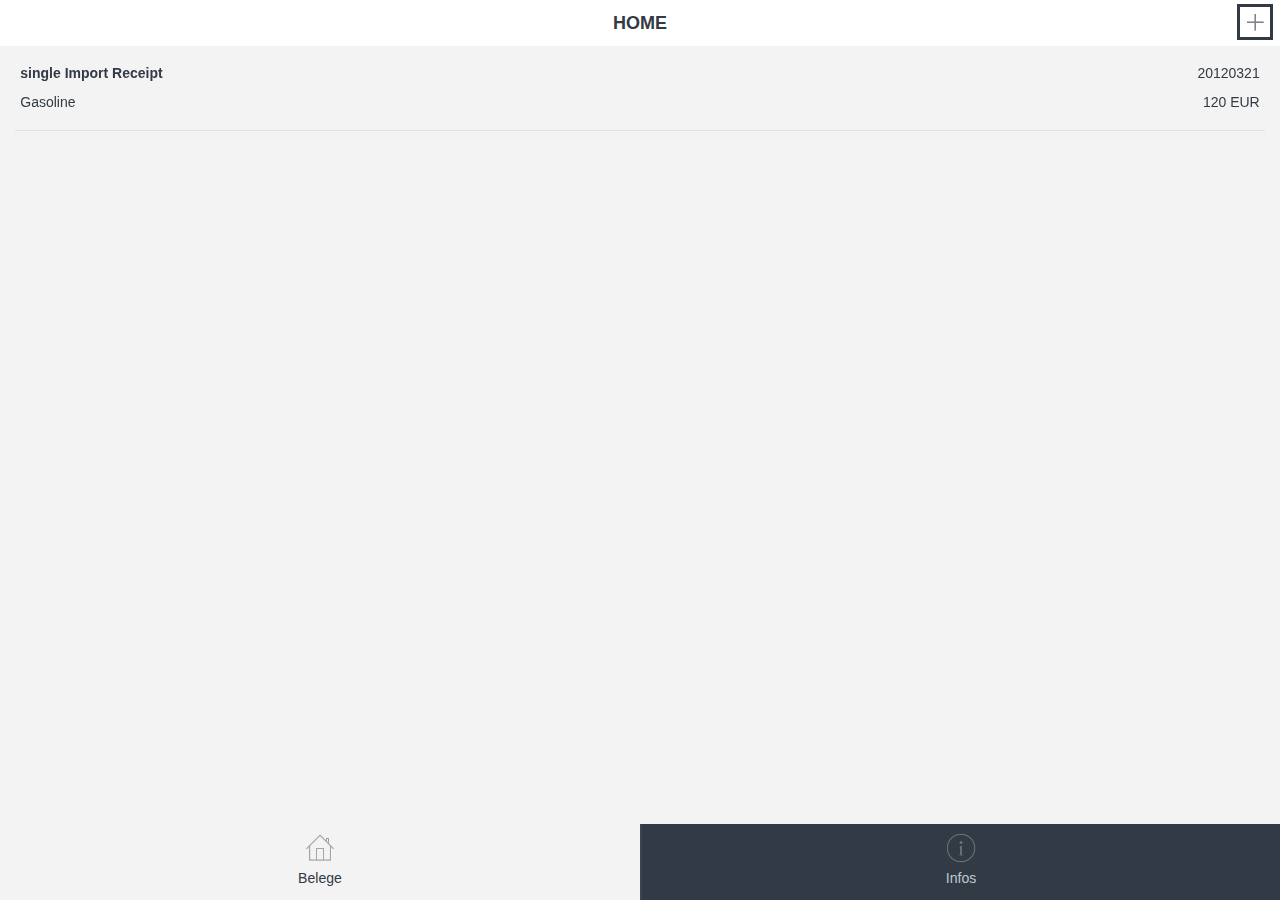
==== index.html @ 40584190 "Commit" ====
<!DOCTYPE html>
<html>
<head>
    <title>HRworks Mobile Receipts</title>
        
    <meta charset="utf-8" />
    <meta http-equiv="X-UA-Compatible" content="IE=edge" />
    <meta name="apple-mobile-web-app-capable" content="yes" />
    <meta name="viewport" content="width=device-width, initial-scale=1.0, maximum-scale=1.0" />

    <!-- This script is added by PhoneGap build -->
    <!-- <script type="text/javascript" src="cordova.js"></script> -->
    
    <!--[if lt IE 9]>
    <script type="text/javascript" src="js/jquery-1.10.2.min.js"></script>
    <![endif]-->
    <!--[if gte IE 9]><!-->
    <script type="text/javascript" src="js/jquery-2.0.3.min.js"></script>
    <!--<![endif]-->
    <script type="text/javascript" src="js/knockout-3.0.0.js"></script>
    <script type="text/javascript" src="js/globalize.min.js"></script>

    <script type="text/javascript" src="js/dx.phonejs.js"></script>

    
    <link rel="stylesheet" type="text/css" href="css/dx.common.css" />
    <link rel="stylesheet" type="text/css" href="css/dx.ios.default.css" />
    <link rel="stylesheet" type="text/css" href="css/dx.android.holo-dark.css" />
    <!--link rel="stylesheet" type="text/css" href="css/dx.android.holo-light.css" /-->
    <link rel="stylesheet" type="text/css" href="css/dx.win8.black.css" />
    <!--link rel="stylesheet" type="text/css" href="css/dx.win8.white.css" /-->
    <link rel="stylesheet" type="text/css" href="css/dx.tizen.white.css" />
    <!--link rel="stylesheet" type="text/css" href="css/dx.tizen.black.css" /-->
    <link rel="stylesheet" type="text/css" href="css/dx.generic.light.css" />

    <!-- App -->
    <link rel="stylesheet" type="text/css" href="index.css" />
    <script type="text/javascript" src="index.js"></script>
	<script type="text/javascript" src="js/db.js"></script>	
	
	<script type="text/javascript" src="js/userDataLocal.js"></script>

    <!-- Layouts -->
    <script type="text/javascript" src="layouts/Navbar/NavbarLayout.js"></script>
    <link rel="stylesheet" type="text/css" href="layouts/Navbar/NavbarLayout.css" />
    <link rel="dx-template" type="text/html" href="layouts/Navbar/NavbarLayout.html"/>

    <script type="text/javascript" src="layouts/Pivot/PivotLayout.js"></script>
    <link rel="stylesheet" type="text/css" href="layouts/Pivot/PivotLayout.css" />
    <link rel="dx-template" type="text/html" href="layouts/Pivot/PivotLayout.html"/>

	<!-- ModelViews -->
	<script type="text/javascript" src="viewModels/receiptViewModel.js"></script>	
	
    <!-- App views -->
    <link rel="dx-template" type="text/html" href="views/home.html"/>
    <link rel="stylesheet" type="text/css" href="views/home.css" />
    <script type="text/javascript" src="views/home.js"></script>
    <link rel="dx-template" type="text/html" href="views/about.html"/>
	<link rel="dx-template" type="text/html" href="views/Receipt.html"/>
	<script type="text/javascript" src="views/Receipt.js"></script>
</head>
<body>
    <div class="dx-viewport"></div>
</body>
</html>
---- css/dx.common.css ----
/*! 
* DevExpress PhoneJS
* Version: 13.2.9
* Build date: Apr 15, 2014
*
* Copyright (c) 2012 - 2014 Developer Express Inc. ALL RIGHTS RESERVED
* EULA: http://phonejs.devexpress.com/EULA
*/

html, body, div, span, applet, object, iframe, h1, h2, h3, h4, h5, h6, p, blockquote, pre, a, abbr, acronym, address, big, cite, code, del, dfn, em, font, img, ins, kbd, q, s, samp, small, strike, strong, sub, sup, tt, var, b, u, i, center, dl, dt, dd, ol, ul, li, fieldset, form, label, legend, table, caption, tbody, tfoot, thead, tr, th, td
{
  font-size: 100%;
  margin: 0;
  padding: 0;
  border: 0;
  outline: 0;
  background: transparent;
}
html, body
{
  width: 100%;
  height: 100%;
}
body
{
  background: #fff;
}
.dx-viewport, .dx-hidden-bag
{
  width: 100%;
  height: 100%;
}
.dx-hidden-bag
{
  top: -9999px;
  left: -9999px;
  position: fixed;
}
blockquote, q
{
  quotes: none;
}
a
{
  color: #818181;
}
:focus
{
  outline: 0;
}
ins
{
  text-decoration: none;
}
del
{
  text-decoration: line-through;
}
table
{
  border-collapse: collapse;
  border-spacing: 0;
}
article, aside, details, figcaption, figure, footer, header, hgroup, menu, nav, section
{
  display: block;
}
.dx-full-height
{
  height: 100%;
}
.dx-transition
{
  position: relative;
}
.dx-transition-absolute .dx-transition-inner-wrapper
{
  position: absolute;
  height: 100%;
  width: 100%;
}
.dx-transition-absolute .dx-inactive-view
{
  left: -9999px !important;
  height: 100%;
  position: absolute !important;
}
.dx-transition-absolute .dx-active-view
{
  left: 0;
  height: 100%;
  position: absolute;
}
.dx-hidden, .dx-transition-static .dx-inactive-view
{
  display: none !important;
}
.dx-inactive-view .dx-loadindicator
{
  display: none;
}
.dx-clearfix:before, .dx-clearfix:after
{
  display: table;
  line-height: 0;
  content: "";
}
.dx-clearfix:after
{
  clear: both;
}
.dx-translate-disabled
{
  -webkit-transform: none !important;
  -moz-transform: none !important;
  -ms-transform: none !important;
  -o-transform: none !important;
  transform: none !important;
}
.dx-hidden-input
{
  position: fixed;
  left: -10px;
  top: -10px;
  width: 0;
  height: 0;
}
.dx-user-select
{
  -webkit-user-select: text;
  -moz-user-select: text;
  -ms-user-select: text;
  -o-user-select: text;
  user-select: text;
}
.dx-color-scheme
{
  font-family: "#";
}
.dx-widget
{
  padding: 0;
  -webkit-touch-callout: none;
  -webkit-tap-highlight-color: rgba(0,0,0,0);
  -ms-content-zooming: none;
  -webkit-text-size-adjust: none;
}
.dx-widget.dx-state-invisible, .dx-widget .dx-state-invisible
{
  display: none !important;
}
.dx-fieldset
{
  margin-bottom: 20px;
}
.dx-fieldset .dx-field
{
  padding: .4em;
  position: relative;
}
.dx-fieldset .dx-field:before, .dx-fieldset .dx-field:after
{
  display: table;
  line-height: 0;
  content: "";
}
.dx-fieldset .dx-field:after
{
  clear: both;
}
.dx-fieldset .dx-field-label
{
  float: left;
  width: 40%;
  overflow: hidden;
  text-overflow: ellipsis;
  -o-text-overflow: ellipsis;
  -ms-text-overflow: ellipsis;
  white-space: nowrap;
}
.dx-fieldset .dx-field-value
{
  float: right;
  overflow: hidden;
  text-overflow: ellipsis;
  -o-text-overflow: ellipsis;
  -ms-text-overflow: ellipsis;
  white-space: nowrap;
  margin: 0;
  width: 60%;
}
.dx-button-disabled
{
  cursor: default;
}
.dx-button
{
  display: inline-block;
  cursor: pointer;
  text-align: center;
  vertical-align: middle;
  max-width: 100%;
  -webkit-user-select: none;
  -moz-user-select: none;
  -ms-user-select: none;
  -o-user-select: none;
  user-select: none;
  -webkit-user-drag: none;
  -moz-user-drag: none;
  -ms-user-drag: none;
  -o-user-drag: none;
  user-drag: none;
}
.dx-button .dx-button-content
{
  overflow: hidden;
  text-overflow: ellipsis;
  -o-text-overflow: ellipsis;
  -ms-text-overflow: ellipsis;
  white-space: nowrap;
  max-height: 100%;
}
.dx-button.dx-state-disabled
{
  cursor: default;
}
.dx-button .dx-button-link
{
  text-decoration: none;
}
.dx-button .dx-icon
{
  display: inline-block;
  vertical-align: middle;
}
.dx-button .dx-button-text
{
  display: inline;
  vertical-align: middle;
}
.dx-scrollable-scrollbar-simulated
{
  position: relative;
}
.dx-scrollable
{
  height: 100%;
}
.dx-scrollable.dx-scrollable-native
{
  -webkit-overflow-scrolling: touch;
  -ms-overflow-style: -ms-autohiding-scrollbar;
  -ms-scroll-snap-type: proximity;
}
.dx-scrollable.dx-scrollable-native .dx-scrollable-scrollbar
{
  display: none;
}
.dx-scrollable.dx-scrollable-native.dx-scrollable-scrollbar-simulated .dx-scrollable-scrollbar
{
  display: block;
}
.dx-scrollable.dx-scrollable-native .dx-scrollable-content
{
  -webkit-transform: translateZ(0);
}
.dx-scrollable.dx-scrollable-native.dx-scrollable-vertical, .dx-scrollable.dx-scrollable-native.dx-scrollable-vertical .dx-scrollable-container
{
  overflow-y: auto;
  -ms-touch-action: pan-y;
  overflow-x: hidden;
}
.dx-scrollable.dx-scrollable-native.dx-scrollable-horizontal, .dx-scrollable.dx-scrollable-native.dx-scrollable-horizontal .dx-scrollable-container
{
  overflow-x: auto;
  -ms-touch-action: pan-x;
  overflow-y: hidden;
  float: none;
}
.dx-scrollable.dx-scrollable-native.dx-scrollable-both, .dx-scrollable.dx-scrollable-native.dx-scrollable-both .dx-scrollable-container
{
  overflow-x: auto;
  overflow-y: auto;
  -ms-touch-action: pan-y pan-x;
  float: none;
}
.dx-scrollable.dx-scrollable-native.dx-scrollable-disabled, .dx-scrollable.dx-scrollable-native.dx-scrollable-disabled .dx-scrollable-container
{
  overflow-x: hidden;
  overflow-y: hidden;
  -ms-touch-action: auto auto;
}
.dx-scrollable.dx-scrollable-native .dx-scrollable-container
{
  height: 100%;
  -webkit-overflow-scrolling: touch;
  position: relative;
}
.dx-scrollable.dx-scrollable-native.dx-scrollable-scrollbars-hidden ::-webkit-scrollbar
{
  opacity: 0;
}
.dx-scrollable.dx-scrollable-native.dx-scrollable-native-ios .dx-scrollable-content
{
  min-height: 101%;
}
.dx-scrollable.dx-scrollable-native.dx-scrollable-native-generic
{
  -ms-overflow-style: auto;
  overflow: hidden;
}
.dx-scrollable.dx-scrollable-native.dx-scrollable-native-generic .dx-scrollable-content
{
  height: auto;
}
.dx-scrollable.dx-scrollable-native.dx-scrollable-native-android
{
  overflow: hidden;
}
.dx-scrollable.dx-scrollable-native.dx-scrollable-native-android .dx-scrollable-content
{
  -webkit-backface-visibility: visible;
  -moz-backface-visibility: visible;
  -ms-backface-visibility: visible;
  backface-visibility: visible;
  -webkit-transform: none;
  -moz-transform: none;
  -ms-transform: none;
  -o-transform: none;
  transform: none;
}
.dx-scrollable-container
{
  position: relative;
  overflow: hidden;
  width: 100%;
  height: 100%;
  -ms-touch-action: none;
  -webkit-tap-highlight-color: transparent;
}
.dx-scrollable-container:focus
{
  outline: none;
}
.dx-scrollable-content
{
  position: relative;
  min-height: 100%;
  -webkit-backface-visibility: hidden;
}
.dx-scrollable-content:before, .dx-scrollable-content:after
{
  display: table;
  line-height: 0;
  content: "";
}
.dx-scrollable-content:after
{
  clear: both;
}
.dx-scrollable-horizontal .dx-scrollable-content, .dx-scrollable-both .dx-scrollable-content
{
  float: left;
  min-width: 100%;
  display: block;
}
.dx-scrollable-scrollbar
{
  position: absolute;
}
.dx-scrollable-scrollbar.dx-scrollbar-vertical
{
  top: 0;
  right: 0;
  height: 100%;
}
.dx-scrollable-scrollbar.dx-scrollbar-vertical .dx-scrollable-scroll
{
  width: 5px;
}
.dx-scrollable-scrollbar.dx-scrollbar-horizontal
{
  bottom: 0;
  left: 0;
  width: 100%;
}
.dx-scrollable-scrollbar.dx-scrollbar-horizontal .dx-scrollable-scroll
{
  height: 5px;
}
.dx-scrollable-scrollbar .dx-scrollable-scroll
{
  background-color: #888;
  background-color: rgba(0,0,0,.5);
  position: relative;
  -webkit-transform: translate(0,0);
  -webkit-transition: background-color 0 linear 0;
  -moz-transition: background-color 0 linear 0;
  -o-transition: background-color 0 linear 0;
  transition: background-color 0 linear 0;
}
.dx-scrollable-scrollbar .dx-scrollable-scroll.dx-state-invisible
{
  display: block !important;
  background-color: transparent;
  -webkit-transition: background-color 500ms linear 1s;
  -moz-transition: background-color 500ms linear 1s;
  -o-transition: background-color 500ms linear 1s;
  transition: background-color 500ms linear 1s;
}
.dx-scrollable-hidden
{
  position: absolute;
  -webkit-transform: translate(10000px,10000px);
  -moz-transform: translate(10000px,10000px);
  -ms-transform: translate(10000px,10000px);
  -o-transform: translate(10000px,10000px);
  transform: translate(10000px,10000px);
}
.dx-scrollview.dx-scrollable-native.dx-scrollable-native-android .dx-scrollview-content
{
  -webkit-transform: none;
  -moz-transform: none;
  -ms-transform: none;
  -o-transform: none;
  transform: none;
}
.dx-scrollview.dx-scrollable-native.dx-scrollable-native-android .dx-scrollview-scrollbottom
{
  -webkit-transform: none;
  -moz-transform: none;
  -ms-transform: none;
  -o-transform: none;
  transform: none;
}
.dx-scrollview.dx-scrollable-native.dx-scrollable-native-android .dx-scrollview-pull-down
{
  -webkit-transform: none;
  -moz-transform: none;
  -ms-transform: none;
  -o-transform: none;
  transform: none;
}
.dx-scrollview.dx-scrollable-native.dx-scrollable-native-android .dx-scrollview-pull-down .dx-scrollview-pull-down-image
{
  -webkit-transform: none;
  -moz-transform: none;
  -ms-transform: none;
  -o-transform: none;
  transform: none;
}
.dx-scrollview.dx-scrollable-native.dx-scrollable-native-android .dx-scrollview-top-pocket
{
  height: 3px;
}
.dx-scrollview.dx-scrollable-native.dx-scrollable-native-android .dx-scrollview-pull-down
{
  position: relative;
  height: 3px;
  width: 100%;
  top: 0;
  padding: 0;
  margin: 0 auto -2px;
  -webkit-transition: width 100ms linear 0;
  -moz-transition: width 100ms linear 0;
  -o-transition: width 100ms linear 0;
  transition: width 100ms linear 0;
  overflow: hidden;
}
.dx-scrollview.dx-scrollable-native.dx-scrollable-native-android .dx-scrollview-pull-down div
{
  position: absolute;
  width: 3px;
  height: 3px;
  top: 0;
  left: 0;
  opacity: 0;
}
.dx-scrollview.dx-scrollable-native.dx-scrollable-native-android .dx-scrollview-pull-down.dx-scrollview-pull-down-loading
{
  width: 100%;
}
.dx-scrollview.dx-scrollable-native.dx-scrollable-native-android .dx-scrollview-pull-down.dx-scrollview-pull-down-loading .dx-scrollview-pulldown-pointer1
{
  -webkit-animation: dx-pulldown-animation 2s ease-in infinite 0;
  -moz-animation: dx-pulldown-animation 2s ease-in infinite 0;
  -o-animation: dx-pulldown-animation 2s ease-in infinite 0;
  animation: dx-pulldown-animation 2s ease-in infinite 0;
}
.dx-scrollview.dx-scrollable-native.dx-scrollable-native-android .dx-scrollview-pull-down.dx-scrollview-pull-down-loading .dx-scrollview-pulldown-pointer2
{
  -webkit-animation: dx-pulldown-animation 2s ease-in infinite .5s;
  -moz-animation: dx-pulldown-animation 2s ease-in infinite .5s;
  -o-animation: dx-pulldown-animation 2s ease-in infinite .5s;
  animation: dx-pulldown-animation 2s ease-in infinite .5s;
}
.dx-scrollview.dx-scrollable-native.dx-scrollable-native-android .dx-scrollview-pull-down.dx-scrollview-pull-down-loading .dx-scrollview-pulldown-pointer3
{
  -webkit-animation: dx-pulldown-animation 2s ease-in infinite 1s;
  -moz-animation: dx-pulldown-animation 2s ease-in infinite 1s;
  -o-animation: dx-pulldown-animation 2s ease-in infinite 1s;
  animation: dx-pulldown-animation 2s ease-in infinite 1s;
}
.dx-scrollview.dx-scrollable-native.dx-scrollable-native-android .dx-scrollview-pull-down.dx-scrollview-pull-down-loading .dx-scrollview-pulldown-pointer4
{
  -webkit-animation: dx-pulldown-animation 2s ease-in infinite 1.5s;
  -moz-animation: dx-pulldown-animation 2s ease-in infinite 1.5s;
  -o-animation: dx-pulldown-animation 2s ease-in infinite 1.5s;
  animation: dx-pulldown-animation 2s ease-in infinite 1.5s;
}
@-webkit-keyframes dx-pulldown-animation
{
  0%
  {
    left: 0;
    opacity: .9;
  }
  100%
  {
    left: 100%;
    opacity: .6;
  }
}
@-moz-keyframes dx-pulldown-animation
{
  0%
  {
    left: 0;
    opacity: .9;
  }
  100%
  {
    left: 100%;
    opacity: .6;
  }
}
@-ms-keyframes dx-pulldown-animation
{
  0%
  {
    left: 0;
    opacity: .9;
  }
  100%
  {
    left: 100%;
    opacity: .6;
  }
}
@-o-keyframes dx-pulldown-animation{0%{left:0;opacity:.9;}100%{left:100%;opacity:.6;}}
@keyframes dx-pulldown-animation
{
  0%
  {
    left: 0;
    opacity: .9;
  }
  100%
  {
    left: 100%;
    opacity: .6;
  }
}
.dx-scrollview.dx-scrollable-native.dx-scrollable-native-ios .dx-scrollview-top-pocket
{
  position: absolute;
  left: 0;
  width: 100%;
  overflow-y: auto;
  -webkit-transition: -webkit-transform 400ms ease;
  -moz-transition: -moz-transform 400ms ease;
  -o-transition: -o-transform 400ms ease;
  transition: transform 400ms ease;
  -webkit-transform: translate(0,0);
  -moz-transform: translate(0,0);
  -ms-transform: translate(0,0);
  -o-transform: translate(0,0);
  transform: translate(0,0);
}
.dx-scrollview.dx-scrollable-native.dx-scrollable-native-ios .dx-scrollview-content
{
  -webkit-transition: -webkit-transform 400ms ease;
  -moz-transition: -moz-transform 400ms ease;
  -o-transition: -o-transform 400ms ease;
  transition: transform 400ms ease;
  -webkit-transform: none;
  -moz-transform: none;
  -ms-transform: none;
  -o-transform: none;
  transform: none;
}
.dx-scrollview.dx-scrollable-native.dx-scrollable-native-win8.dx-scrollable-disabled
{
  overflow-y: auto;
}
.dx-scrollview.dx-scrollable-native.dx-scrollable-native-win8.dx-scrollable-disabled .dx-scrollable-container
{
  overflow-y: auto;
  overflow-x: hidden;
}
.dx-scrollview.dx-scrollable-native.dx-scrollable-native-win8.dx-scrollable-disabled .dx-scrollable-container .dx-scrollable-content
{
  overflow-y: hidden;
}
.dx-scrollview.dx-scrollable-native.dx-scrollable-native-win8.dx-scrollable-disabled .dx-scrollable-container .dx-scrollview-content
{
  overflow-y: hidden;
}
.dx-scrollview.dx-scrollable-native.dx-scrollable-native-win8 .dx-scrollable-container .dx-scrollable-content
{
  height: 100%;
  width: 100%;
  overflow-y: auto;
  overflow-x: hidden;
  -ms-overflow-style: none;
  -ms-scroll-chaining: none;
  -ms-touch-action: pan-y;
}
.dx-scrollview.dx-scrollable-native.dx-scrollable-native-win8 .dx-scrollable-container .dx-scrollable-content:after
{
  display: block;
  content: " ";
  height: 30px;
}
.dx-scrollview.dx-scrollable-native.dx-scrollable-native-win8 .dx-scrollable-container .dx-scrollable-content .dx-scrollview-top-pocket
{
  min-height: 30px;
}
.dx-scrollview.dx-scrollable-native.dx-scrollable-native-win8 .dx-scrollable-container .dx-scrollview-content
{
  height: 100%;
  overflow-y: auto;
  overflow-x: hidden;
  -ms-overflow-style: -ms-autohiding-scrollbar;
  -ms-touch-action: pan-y;
}
.dx-scrollview.dx-scrollable-native.dx-scrollable-native-win8 .dx-scrollable-container.dx-scrollview-locked, .dx-scrollview.dx-scrollable-native.dx-scrollable-native-win8 .dx-scrollable-container.dx-scrollview-pull-down-refreshing, .dx-scrollview.dx-scrollable-native.dx-scrollable-native-win8 .dx-scrollable-container.dx-scrollview-pull-down-loading
{
  -ms-touch-action: none;
}
.dx-scrollview.dx-scrollable-native.dx-scrollable-native-win8 .dx-scrollable-container.dx-scrollview-locked .dx-scrollable-content, .dx-scrollview.dx-scrollable-native.dx-scrollable-native-win8 .dx-scrollable-container.dx-scrollview-pull-down-refreshing .dx-scrollable-content, .dx-scrollview.dx-scrollable-native.dx-scrollable-native-win8 .dx-scrollable-container.dx-scrollview-pull-down-loading .dx-scrollable-content
{
  -ms-touch-action: none;
}
.dx-scrollview.dx-scrollable-native.dx-scrollable-native-win8 .dx-scrollable-container.dx-scrollview-locked .dx-scrollview-content, .dx-scrollview.dx-scrollable-native.dx-scrollable-native-win8 .dx-scrollable-container.dx-scrollview-pull-down-refreshing .dx-scrollview-content, .dx-scrollview.dx-scrollable-native.dx-scrollable-native-win8 .dx-scrollable-container.dx-scrollview-pull-down-loading .dx-scrollview-content
{
  -ms-touch-action: none;
}
.dx-scrollview.dx-scrollable-native.dx-scrollable-native-win8 .dx-scrollable-container.dx-scrollview-pull-down-refreshing .dx-scrollview-pull-down-indicator, .dx-scrollview.dx-scrollable-native.dx-scrollable-native-win8 .dx-scrollable-container.dx-scrollview-pull-down-loading .dx-scrollview-pull-down-indicator
{
  opacity: 1;
}
.dx-scrollview.dx-scrollable-native.dx-scrollable-native-win8 .dx-scrollable-container.dx-scrollview-pull-down-refreshing .dx-scrollview-pull-down-image, .dx-scrollview.dx-scrollable-native.dx-scrollable-native-win8 .dx-scrollable-container.dx-scrollview-pull-down-loading .dx-scrollview-pull-down-image
{
  opacity: 0;
}
.dx-scrollview.dx-scrollable-native.dx-scrollable-native-win8 .dx-scrollable-container .dx-scrollview-pull-down-indicator
{
  transition: opacity ease 400ms;
}
.dx-scrollview.dx-scrollable-native.dx-scrollable-native-win8 .dx-scrollable-container .dx-scrollview-pull-down-indicator progress::-ms-fill
{
  animation-name: -ms-ring;
}
.dx-scrollview.dx-scrollable-native.dx-scrollable-native-win8 .dx-scrollable-container .dx-scrollview-bottom-pocket
{
  width: 100%;
  text-align: center;
}
.dx-scrollview.dx-scrollable-native.dx-scrollable-native-generic .dx-scrollview-top-pocket
{
  position: absolute;
  display: none;
}
.dx-scrollview .dx-scrollview-content
{
  position: static;
}
.dx-scrollview .dx-scrollview-content:before, .dx-scrollview .dx-scrollview-content:after
{
  display: table;
  line-height: 0;
  content: "";
}
.dx-scrollview .dx-scrollview-content:after
{
  clear: both;
}
.dx-scrollview .dx-scrollview-pull-down
{
  width: 100%;
  height: 50px;
  padding-top: 30px;
  top: -80px;
  overflow: hidden;
  -webkit-transform: translate(0,0);
  -moz-transform: translate(0,0);
  -ms-transform: translate(0,0);
  -o-transform: translate(0,0);
  transform: translate(0,0);
  -webkit-user-drag: none;
  -moz-user-drag: none;
  -ms-user-drag: none;
  -o-user-drag: none;
  user-drag: none;
}
.dx-scrollview .dx-scrollview-pull-down .dx-scrollview-pull-down-container
{
  display: inline-block;
  width: 49%;
  text-align: right;
}
.dx-scrollview .dx-scrollview-pull-down .dx-scrollview-pull-down-indicator
{
  opacity: 0;
  position: absolute;
  left: 0;
  top: 50%;
  display: inline-block;
  margin: -21px 40px 0;
  width: 20px;
  height: 23px;
  line-height: 30px;
  padding-top: 7px;
  -webkit-user-drag: none;
  -moz-user-drag: none;
  -ms-user-drag: none;
  -o-user-drag: none;
  user-drag: none;
}
.dx-scrollview .dx-scrollview-pull-down .dx-scrollview-pull-down-image
{
  display: inline-block;
  vertical-align: middle;
  margin: 0 40px;
  width: 20px;
  height: 50px;
  -webkit-user-drag: none;
  -moz-user-drag: none;
  -ms-user-drag: none;
  -o-user-drag: none;
  user-drag: none;
  -webkit-transform: translate(0,0) rotate(0);
  -moz-transform: translate(0,0) rotate(0);
  -ms-transform: translate(0,0) rotate(0);
  -o-transform: translate(0,0) rotate(0);
  transform: translate(0,0) rotate(0);
  -ms-transform: rotate(0);
  -webkit-transition: -webkit-transform .2s linear;
  -moz-transition: -moz-transform .2s linear;
  -o-transition: -o-transform .2s linear;
  transition: transform .2s linear;
}
.dx-scrollview .dx-scrollview-pull-down .dx-scrollview-pull-down-text
{
  display: inline;
  vertical-align: middle;
  position: relative;
  overflow: visible;
  -webkit-user-drag: none;
  -moz-user-drag: none;
  -ms-user-drag: none;
  -o-user-drag: none;
  user-drag: none;
}
.dx-scrollview .dx-scrollview-pull-down .dx-scrollview-pull-down-text div
{
  position: absolute;
  left: 0;
  top: 0;
  white-space: nowrap;
  overflow: visible;
}
.dx-scrollview .dx-scrollview-pull-down.dx-scrollview-pull-down-ready .dx-scrollview-pull-down-image
{
  -webkit-transform: translate(0,0) rotate(-180deg);
  -moz-transform: translate(0,0) rotate(-180deg);
  -ms-transform: translate(0,0) rotate(-180deg);
  -o-transform: translate(0,0) rotate(-180deg);
  transform: translate(0,0) rotate(-180deg);
  -ms-transform: rotate(-180deg);
}
.dx-scrollview .dx-scrollview-pull-down.dx-scrollview-pull-down-loading .dx-scrollview-pull-down-image
{
  opacity: 0;
}
.dx-scrollview .dx-scrollview-pull-down.dx-scrollview-pull-down-loading .dx-scrollview-pull-down-indicator
{
  opacity: 1;
}
.dx-scrollview .dx-scrollview-scrollbottom
{
  width: 100%;
  padding: 10px 0;
  overflow: hidden;
  text-align: center;
  -webkit-transform: translate(0,0);
  -moz-transform: translate(0,0);
  -ms-transform: translate(0,0);
  -o-transform: translate(0,0);
  transform: translate(0,0);
}
.dx-scrollview .dx-scrollview-scrollbottom .dx-scrollview-scrollbottom-indicator
{
  display: inline-block;
  margin: 0 10px 0 0;
  -webkit-user-drag: none;
  -moz-user-drag: none;
  -ms-user-drag: none;
  -o-user-drag: none;
  user-drag: none;
}
.dx-scrollview .dx-scrollview-scrollbottom .dx-scrollview-scrollbottom-text
{
  display: inline-block;
  margin-top: -20px;
  vertical-align: middle;
  -webkit-user-drag: none;
  -moz-user-drag: none;
  -ms-user-drag: none;
  -o-user-drag: none;
  user-drag: none;
}
.dx-scrollview .dx-scrollview-scrollbottom.dx-scrollview-scrollbottom-end
{
  opacity: 0;
}
.dx-scrollview .dx-scrollview-scrollbottom:before
{
  content: '';
  display: inline-block;
  height: 100%;
  vertical-align: middle;
}
.dx-scrollable.dx-scrollview-hybrid
{
  overflow: visible;
  height: auto;
}
.dx-scrollable.dx-scrollview-hybrid .dx-scrollable-container
{
  overflow: visible;
  height: auto;
}
.dx-checkbox
{
  display: inline-block;
  margin: 1px;
  cursor: pointer;
  -webkit-user-select: none;
  -moz-user-select: none;
  -ms-user-select: none;
  -o-user-select: none;
  user-select: none;
  -webkit-user-drag: none;
  -moz-user-drag: none;
  -ms-user-drag: none;
  -o-user-drag: none;
  user-drag: none;
}
.dx-checkbox.dx-state-disabled
{
  cursor: default;
}
.dx-checkbox .dx-checkbox-icon
{
  display: inline-block;
  width: 100%;
  height: 100%;
  background-size: cover !important;
}
.dx-slider
{
  margin: 1px;
  line-height: 0;
  -webkit-user-select: none;
  -moz-user-select: none;
  -ms-user-select: none;
  -o-user-select: none;
  user-select: none;
}
.dx-slider.dx-state-disabled .dx-slider-wrapper
{
  cursor: default;
}
.dx-slider:before
{
  content: '';
  display: inline-block;
  height: 100%;
  vertical-align: middle;
}
.dx-slider .dx-slider-wrapper
{
  position: relative;
  display: inline-block;
  width: 100%;
  cursor: pointer;
  vertical-align: middle;
}
.dx-slider .dx-slider-wrapper .dx-slider-range
{
  position: absolute;
  top: 0;
  height: 100%;
  pointer-events: none;
  -webkit-user-drag: none;
  -moz-user-drag: none;
  -ms-user-drag: none;
  -o-user-drag: none;
  user-drag: none;
}
.dx-slider .dx-slider-wrapper .dx-slider-handle
{
  position: absolute;
  top: 0;
  left: 0;
  -webkit-user-drag: none;
  -moz-user-drag: none;
  -ms-user-drag: none;
  -o-user-drag: none;
  user-drag: none;
}
.dx-switch
{
  position: relative;
  display: inline-block;
  overflow: visible;
  margin: 1px;
  cursor: pointer;
  -webkit-user-drag: none;
  -moz-user-drag: none;
  -ms-user-drag: none;
  -o-user-drag: none;
  user-drag: none;
  -webkit-user-select: none;
  -moz-user-select: none;
  -ms-user-select: none;
  -o-user-select: none;
  user-select: none;
}
.dx-switch:before
{
  content: '';
  display: inline-block;
  height: 100%;
  vertical-align: middle;
}
.dx-switch.dx-state-disabled
{
  cursor: default;
}
.dx-switch .dx-switch-wrapper
{
  vertical-align: middle;
  display: inline-block;
  overflow: hidden;
  width: 100%;
  height: 100%;
}
.dx-switch .dx-switch-inner
{
  margin-left: -50px;
}
.dx-tabs
{
  text-align: center;
  display: inline-block;
  font-size: 0 !important;
}
.dx-tabs .dx-tab
{
  display: inline-block;
  cursor: pointer;
  position: relative;
  overflow: hidden;
  text-overflow: ellipsis;
  -o-text-overflow: ellipsis;
  -ms-text-overflow: ellipsis;
  white-space: nowrap;
}
.dx-tabs .dx-tab a
{
  text-decoration: none;
  color: #fff;
  position: absolute;
  top: 0;
  left: 0;
  height: 100%;
  width: 100%;
  background-color: #fff;
  opacity: .001;
}
.dx-tabs .dx-tab .dx-icon
{
  display: block;
  margin: 0 auto;
  -webkit-user-drag: none;
  -moz-user-drag: none;
  -ms-user-drag: none;
  -o-user-drag: none;
  user-drag: none;
}
.dx-tabs .dx-tab .dx-tab-text
{
  display: block;
  text-align: center;
  margin: 0 auto;
  -webkit-user-drag: none;
  -moz-user-drag: none;
  -ms-user-drag: none;
  -o-user-drag: none;
  user-drag: none;
}
.dx-tabs .dx-tab.dx-state-disabled
{
  cursor: default;
}
.dx-tabs.dx-state-disabled .dx-tab
{
  cursor: default;
}
.dx-map
{
  position: relative;
}
.dx-map .dx-map-container, .dx-map .dx-map-shield
{
  color: #000;
  position: absolute;
  top: 0;
  left: 0;
  width: 100%;
  height: 100%;
}
.dx-map .dx-map-shield
{
  opacity: .01;
  background: rgba(0,0,0,.01);
}
.dx-tabs.dx-navbar
{
  width: 100%;
  margin: 0;
  -webkit-user-select: none;
  -moz-user-select: none;
  -ms-user-select: none;
  -o-user-select: none;
  user-select: none;
}
.dx-tabs.dx-navbar .dx-nav-item
{
  vertical-align: bottom;
}
.dx-tabs.dx-navbar .dx-nav-item a
{
  display: block;
  height: 100%;
  text-decoration: none;
}
.dx-tabs.dx-navbar .dx-nav-item-content
{
  position: relative;
}
.dx-editbox
{
  margin: 1px;
}
.dx-editbox .dx-editbox-input
{
  width: 100%;
  height: 100%;
  border: 0;
  outline: 0;
  -webkit-appearance: none;
  -webkit-user-modify: read-write-plaintext-only;
  -webkit-box-sizing: border-box;
  -moz-box-sizing: border-box;
  box-sizing: border-box;
  -webkit-user-select: text;
  -moz-user-select: text;
  -ms-user-select: text;
  -o-user-select: text;
  user-select: text;
}
.dx-editbox .dx-placeholder
{
  position: relative;
  height: 100%;
  width: 100%;
}
.dx-editbox .dx-placeholder:before
{
  position: absolute;
  display: block;
  width: 100%;
  height: 100%;
  content: attr(DATA-DX_PLACEHOLDER);
}
.dx-editbox .dx-placeholder.dx-hide:before
{
  display: none;
}
.dx-textbox.dx-searchbox
{
  position: relative;
}
.dx-textbox.dx-searchbox .dx-clear-button-area
{
  right: 0;
  top: 0;
  height: 100%;
  position: absolute;
  display: inline-block;
}
.dx-textbox.dx-searchbox .dx-clear-button-area .dx-icon-clear
{
  position: absolute;
  display: inline-block;
  -webkit-background-size: contain;
  -moz-background-size: contain;
  background-size: contain;
}
.dx-textbox.dx-searchbox .dx-icon-search
{
  overflow: hidden;
  text-indent: -9999px;
  position: absolute;
  display: inline-block;
}
.dx-textbox.dx-searchbox.dx-empty-input .dx-clear-button-area
{
  display: none;
}
.dx-textbox.dx-searchbox input[type="search"]::-webkit-search-decoration, .dx-textbox.dx-searchbox input[type="search"]::-webkit-search-cancel-button, .dx-textbox.dx-searchbox input[type="search"]::-webkit-search-results-button, .dx-textbox.dx-searchbox input[type="search"]::-webkit-search-results-decoration
{
  display: none;
}
.dx-textbox.dx-searchbox input[type="search"]::-ms-clear
{
  display: none;
}
.dx-textarea .dx-editbox-input
{
  resize: none;
  font-family: inherit;
  display: block;
}
.dx-numberbox input[type=number]::-webkit-inner-spin-button
{
  -webkit-appearance: none;
}
.dx-datepicker-wrapper .dx-datepicker-rollers
{
  display: table;
}
.dx-datepicker-wrapper .dx-datepicker-rollers .dx-datepicker-roller
{
  position: relative;
  display: table-cell;
  vertical-align: top;
}
.dx-toolbar
{
  position: relative;
  width: 100%;
  overflow: hidden;
}
.dx-toolbar .dx-toolbar-items-container
{
  width: 100%;
  height: 100%;
}
.dx-toolbar .dx-toolbar-item
{
  display: table-cell;
  padding: 0 5px;
  vertical-align: middle;
}
.dx-toolbar .dx-toolbar-item .dx-tabs
{
  table-layout: auto;
}
.dx-toolbar .dx-toolbar-item img
{
  display: block;
}
.dx-toolbar .dx-toolbar-menu-container
{
  display: table-cell;
  padding: 0 5px;
  vertical-align: middle;
}
.dx-toolbar .dx-toolbar-menu-container .dx-tabs
{
  table-layout: auto;
}
.dx-toolbar .dx-toolbar-menu-container img
{
  display: block;
}
.dx-toolbar .dx-toolbar-left, .dx-toolbar .dx-toolbar-right
{
  position: absolute;
}
.dx-toolbar .dx-toolbar-left
{
  left: 0;
}
.dx-toolbar .dx-toolbar-right
{
  right: 0;
}
.dx-toolbar .dx-toolbar-label
{
  white-space: nowrap;
  -webkit-user-drag: none;
  -moz-user-drag: none;
  -ms-user-drag: none;
  -o-user-drag: none;
  user-drag: none;
}
.dx-toolbar .dx-toolbar-label>div
{
  overflow: hidden;
  text-overflow: ellipsis;
  -o-text-overflow: ellipsis;
  -ms-text-overflow: ellipsis;
  white-space: nowrap;
}
.dx-toolbar .dx-toolbar-center
{
  margin: 0 auto;
  height: 100%;
  text-align: center;
}
.dx-toolbar .dx-toolbar-center, .dx-toolbar .dx-toolbar-left, .dx-toolbar .dx-toolbar-right
{
  display: table;
  top: 0;
  height: 100%;
}
.dx-toolbar.dx-state-disabled .dx-button
{
  cursor: default;
}
.dx-toolbar.dx-state-disabled .dx-tab
{
  cursor: default;
}
.dx-list
{
  min-height: 3em;
  margin: 0;
}
.dx-list .dx-list-item
{
  position: static;
  cursor: pointer;
  -webkit-backface-visibility: hidden;
}
.dx-list.dx-scrollable-native-android.dx-scrollview-obsolete-android-browser .dx-list-item
{
  -webkit-backface-visibility: visible;
  -moz-backface-visibility: visible;
  -ms-backface-visibility: visible;
  backface-visibility: visible;
}
.dx-list .dx-list-item-response-wait
{
  opacity: .5;
  -webkit-transition: opacity .2s linear 0;
  -moz-transition: opacity .2s linear 0;
  -o-transition: opacity .2s linear 0;
  transition: opacity .2s linear 0;
}
.dx-list.dx-list-editing
{
  position: relative;
}
.dx-list .dx-list-item-bag-container, .dx-list .dx-slide-item-content
{
  display: table;
  table-layout: fixed;
  width: 100%;
}
.dx-list .dx-list-item-bag-container
{
  padding: 0 !important;
}
.dx-list .dx-list-item-content, .dx-list .dx-list-item-left-bag, .dx-list .dx-list-item-right-bag
{
  display: table-cell;
}
.dx-list .dx-list-item-left-bag, .dx-list .dx-list-item-right-bag
{
  vertical-align: middle;
  height: 100%;
  width: 0;
}
.dx-list .dx-list-item-content
{
  width: 100%;
  overflow: hidden;
  text-overflow: ellipsis;
  -o-text-overflow: ellipsis;
  -ms-text-overflow: ellipsis;
  white-space: nowrap;
}
.dx-list .dx-list-item-left-bag .dx-toggle-delete-switch
{
  display: block;
  float: left;
  padding: 3px 0;
}
.dx-list .dx-list-item-left-bag .dx-icon-toggle-delete
{
  -webkit-transition: all .1s linear 0;
  -moz-transition: all .1s linear 0;
  -o-transition: all .1s linear 0;
  transition: all .1s linear 0;
}
.dx-list .dx-list-item-left-bag .dx-select-checkbox
{
  float: left;
  -webkit-transition: all .1s linear 0;
  -moz-transition: all .1s linear 0;
  -o-transition: all .1s linear 0;
  transition: all .1s linear 0;
}
.dx-list .dx-switchable-delete-top-shield, .dx-list .dx-switchable-delete-bottom-shield
{
  cursor: pointer;
  position: absolute;
  left: 0;
  right: 0;
}
.dx-list .dx-switchable-delete-top-shield
{
  top: 0;
}
.dx-list .dx-switchable-delete-bottom-shield
{
  bottom: 0;
}
.dx-list .dx-switchable-delete-item-content-shield
{
  position: absolute;
  left: 0;
  right: 0;
  top: 0;
  bottom: 0;
}
.dx-list .dx-switchable-delete-button-container
{
  overflow: hidden;
  position: absolute;
  top: 0;
  bottom: 0;
}
.dx-list .dx-switchable-delete-button-wrapper
{
  display: table;
  height: 100%;
}
.dx-list .dx-switchable-delete-button-inner-wrapper
{
  display: table-cell;
  vertical-align: middle;
  height: 100%;
  padding-left: 1px;
}
.dx-list .dx-switchable-delete-ready
{
  position: relative;
}
.dx-list .dx-switchable-delete-ready .dx-list-item-content
{
  position: relative;
}
.dx-list .dx-switchable-delete-ready .dx-icon-toggle-delete
{
  -webkit-transform: rotate(-90deg);
  -moz-transform: rotate(-90deg);
  -ms-transform: rotate(-90deg);
  -o-transform: rotate(-90deg);
  transform: rotate(-90deg);
}
.dx-list .dx-slide-item-positioning
{
  position: relative;
}
.dx-list .dx-slide-item-positioning .dx-slide-item-content
{
  position: relative;
}
.dx-list .dx-slide-item-delete-button-container
{
  -webkit-box-sizing: border-box;
  -moz-box-sizing: border-box;
  box-sizing: border-box;
  position: absolute;
  overflow: hidden;
  top: 0;
  bottom: 0;
  left: 100%;
  right: 0;
}
.dx-list .dx-slide-item-delete-button
{
  display: table;
  position: absolute;
  top: 0;
  bottom: 0;
  right: 0;
  height: 100%;
}
.dx-list .dx-slide-item-delete-button-content
{
  display: table-cell;
  vertical-align: middle;
  padding: 0 10px;
}
.dx-list .dx-list-next-button
{
  padding: 5px;
  text-align: center;
}
.dx-list .dx-list-next-button .dx-button
{
  padding: 0 3em;
}
.dx-list.dx-state-disabled, .dx-list.dx-state-disabled .dx-list-item, .dx-list.dx-state-disabled.dx-list-item
{
  cursor: default;
}
.dx-list.dx-state-disabled .dx-toggle-delete-switch, .dx-list.dx-state-disabled .dx-switchable-delete-button
{
  cursor: default;
}
.dx-holddelete-menuitem
{
  cursor: pointer;
}
.dx-tileview .dx-tile
{
  position: absolute !important;
  -webkit-box-sizing: border-box;
  -moz-box-sizing: border-box;
  box-sizing: border-box;
}
.dx-tileview .dx-tile.dx-state-active
{
  -webkit-transition: -webkit-transform 100ms linear;
  -moz-transition: -moz-transform 100ms linear;
  -o-transition: -o-transform 100ms linear;
  transition: transform 100ms linear;
  -webkit-transform: scale(.96);
  -moz-transform: scale(.96);
  -ms-transform: scale(.96);
  -o-transform: scale(.96);
  transform: scale(.96);
}
.dx-tileview .dx-tiles-wrapper
{
  position: relative;
  height: 1px;
}
.dx-tileview div.dx-scrollable-container
{
  overflow-y: hidden;
}
.dx-overlay-wrapper
{
  z-index: 1000;
  top: 0;
  left: 0;
}
.dx-overlay-wrapper.dx-overlay-modal
{
  width: 100%;
  height: 100%;
}
.dx-overlay-wrapper.dx-overlay-shader
{
  background-color: rgba(128,128,128,.5);
}
.dx-overlay-wrapper .dx-overlay-content
{
  position: absolute;
  z-index: 1000;
  overflow: hidden;
}
.dx-toast-wrapper .dx-toast-content
{
  display: inline-block;
  padding: 10px;
  vertical-align: middle;
}
.dx-toast-wrapper .dx-toast-content .dx-toast-icon
{
  display: inline-block;
  background-size: contain;
  width: 35px;
  height: 35px;
  margin-right: 10px;
  vertical-align: middle;
}
.dx-toast-wrapper .dx-toast-content .dx-toast-message
{
  display: inline;
  vertical-align: middle;
}
.dx-toast-wrapper .dx-toast-content.dx-toast-info
{
  background-color: #80b9e4;
}
.dx-toast-wrapper .dx-toast-content.dx-toast-warning
{
  background-color: #ffb277;
}
.dx-toast-wrapper .dx-toast-content.dx-toast-error
{
  background-color: #f77;
}
.dx-toast-wrapper .dx-toast-content.dx-toast-success
{
  background-color: #6ec881;
}
.dx-popup-wrapper .dx-overlay-content .dx-popup-title
{
  min-height: 19px;
  padding: 10px;
  -webkit-user-drag: none;
  -moz-user-drag: none;
  -ms-user-drag: none;
  -o-user-drag: none;
  user-drag: none;
}
.dx-popup-wrapper .dx-overlay-content .dx-popup-content
{
  padding: 10px;
  -webkit-box-sizing: border-box;
  -moz-box-sizing: border-box;
  box-sizing: border-box;
  -webkit-user-drag: none;
  -moz-user-drag: none;
  -ms-user-drag: none;
  -o-user-drag: none;
  user-drag: none;
}
.dx-dialog-root .dx-overlay-shader
{
  background-color: #444;
}
.dx-dialog-root .dx-overlay-content .dx-dialog-content
{
  padding: 0;
}
.dx-dialog-root .dx-overlay-content .dx-dialog-message
{
  padding: 10px 10px 5px 10px;
}
.dx-dialog-root .dx-overlay-content .dx-dialog-buttons
{
  width: 100%;
  margin: 0 auto;
  overflow: hidden;
  text-align: center;
}
.dx-popover-wrapper .dx-popover-arrow
{
  z-index: 2000;
  width: 21px;
  height: 11px;
  overflow: hidden;
  position: absolute;
}
.dx-popover-wrapper .dx-popover-arrow:after
{
  width: 20px;
  height: 20px;
  top: 5px;
  left: 0;
  overflow: hidden;
  position: absolute;
  content: " ";
  display: block;
  -webkit-transform: rotate(45deg);
  -moz-transform: rotate(45deg);
  -ms-transform: rotate(45deg);
  -o-transform: rotate(45deg);
  transform: rotate(45deg);
}
.dx-popover-wrapper .dx-popover-arrow.dx-popover-arrow-flipped:after
{
  top: -14px;
}
.dx-popover-wrapper.dx-position-top .dx-popover-arrow:after
{
  top: -15px;
}
.dx-popover-wrapper.dx-position-right .dx-popover-arrow, .dx-popover-wrapper.dx-position-left .dx-popover-arrow
{
  width: 11px;
  height: 21px;
}
.dx-popover-wrapper.dx-position-right .dx-popover-arrow:after, .dx-popover-wrapper.dx-position-left .dx-popover-arrow.dx-popover-arrow-flipped:after
{
  top: 0;
  left: 5px;
}
.dx-popover-wrapper.dx-position-left .dx-popover-arrow:after, .dx-popover-wrapper.dx-position-right .dx-popover-arrow.dx-popover-arrow-flipped:after
{
  top: 0;
  left: -15px;
}
.dx-popover-wrapper.dx-tooltip .dx-overlay-content
{
  text-align: center;
}
.dx-popover-wrapper.dx-tooltip .dx-overlay-content .dx-popup-content
{
  padding: 13px 17px;
  font-size: .85em;
}
.dx-gallery
{
  position: relative;
  overflow: hidden;
  width: 100%;
  height: 100%;
  -webkit-user-select: none;
  -moz-user-select: none;
  -ms-user-select: none;
  -o-user-select: none;
  user-select: none;
}
.dx-gallery .dx-gallery-wrapper
{
  position: relative;
  height: 100%;
}
.dx-gallery .dx-gallery-nav-button-prev, .dx-gallery .dx-gallery-nav-button-next
{
  position: absolute;
  top: 50%;
  cursor: pointer;
  -webkit-user-select: none;
  -moz-user-select: none;
  -ms-user-select: none;
  -o-user-select: none;
  user-select: none;
  -webkit-background-size: 100% 100%;
  -moz-background-size: 100% 100%;
  background-size: 100% 100%;
  -webkit-backface-visibility: visible;
  -moz-backface-visibility: visible;
  -ms-backface-visibility: visible;
  backface-visibility: visible;
}
.dx-gallery.dx-state-disabled .dx-gallery-nav-button-prev, .dx-gallery.dx-state-disabled .dx-gallery-nav-button-next, .dx-gallery.dx-state-disabled .dx-gallery-indicator-item
{
  cursor: default;
}
.dx-gallery .dx-gallery-nav-button-prev
{
  left: 0;
}
.dx-gallery .dx-gallery-nav-button-next
{
  right: 0;
}
.dx-gallery.dx-gallery-active .dx-gallery-item, .dx-gallery.dx-gallery-active .dx-gallery-indicator, .dx-gallery.dx-gallery-active .dx-gallery-nav-button-prev, .dx-gallery.dx-gallery-active .dx-gallery-nav-button-next
{
  -webkit-backface-visibility: hidden;
  -moz-backface-visibility: hidden;
  -ms-backface-visibility: hidden;
  backface-visibility: hidden;
}
.dx-gallery .dx-gallery-item
{
  -webkit-backface-visibility: visible;
  -moz-backface-visibility: visible;
  -ms-backface-visibility: visible;
  backface-visibility: visible;
  text-align: center;
  position: absolute;
  width: 100%;
  height: 100%;
  overflow: hidden;
}
.dx-gallery .dx-gallery-indicator
{
  -webkit-backface-visibility: visible;
  -moz-backface-visibility: visible;
  -ms-backface-visibility: visible;
  backface-visibility: visible;
  position: absolute;
  bottom: 10px;
  width: 100%;
  height: 10px;
  font-size: 0;
}
.dx-gallery .dx-gallery-indicator-item
{
  display: inline-block;
  height: 10px;
  margin: 0 2px;
  cursor: pointer;
}
.dx-gallery .dx-gallery-item-loop
{
  display: none;
}
.dx-gallery.dx-gallery-loop .dx-gallery-item-loop
{
  display: block;
}
.dx-device-ios .dx-gallery, .dx-device-ios .dx-gallery-item, .dx-device-ios .dx-gallery-indicator, .dx-device-ios .dx-gallery-nav-button-prev, .dx-device-ios .dx-gallery-nav-button-next
{
  -webkit-backface-visibility: hidden;
  -moz-backface-visibility: hidden;
  -ms-backface-visibility: hidden;
  backface-visibility: hidden;
}
.dx-lookup
{
  height: 19px;
}
.dx-lookup .dx-lookup-field
{
  cursor: pointer;
  -webkit-box-sizing: border-box;
  -moz-box-sizing: border-box;
  box-sizing: border-box;
  width: 100%;
  height: 100%;
  position: relative;
  overflow: hidden;
  text-overflow: ellipsis;
  -o-text-overflow: ellipsis;
  -ms-text-overflow: ellipsis;
  white-space: nowrap;
}
.dx-lookup.dx-state-disabled .dx-lookup-field
{
  cursor: default;
}
.dx-lookup-popup-wrapper .dx-list-item
{
  cursor: pointer;
}
.dx-lookup-popup-wrapper .dx-popup-content
{
  position: absolute;
  top: 40px;
  bottom: 0;
  left: 0;
  right: 0;
}
.dx-lookup-popup-wrapper .dx-popup-content .dx-list
{
  position: absolute;
  top: 0;
  bottom: 0;
  left: 0;
  right: 0;
  height: auto;
  min-height: 0;
}
.dx-lookup-popup-wrapper.dx-lookup-popup-search .dx-popup-content .dx-list
{
  top: 45px;
}
.dx-action-sheet-popup-wrapper .dx-overlay-content
{
  -webkit-user-drag: none;
  -moz-user-drag: none;
  -ms-user-drag: none;
  -o-user-drag: none;
  user-drag: none;
  padding-top: 0;
  padding-bottom: 0;
}
.dx-action-sheet-popup-wrapper .dx-overlay-content .dx-button
{
  padding-left: 0;
  padding-right: 0;
  margin-left: 0;
  margin-right: 0;
}
.dx-action-sheet-popup-wrapper .dx-overlay-content .dx-action-sheet-item, .dx-action-sheet-popup-wrapper .dx-overlay-content .dx-action-sheet-cancel
{
  width: 100%;
}
.dx-action-sheet-popup-wrapper .dx-overlay-content .dx-action-sheet-container.dx-state-disabled .dx-button
{
  cursor: default;
}
.dx-action-sheet-popup-wrapper .dx-popup-title, .dx-action-sheet-popover-wrapper .dx-popup-title
{
  word-wrap: break-word;
}
.dx-loadindicator
{
  position: relative;
  width: 32px;
  height: 32px;
  display: inline-block;
  overflow: hidden;
  border: none;
  background: transparent;
}
.dx-loadindicator.dx-loadindicator-small
{
  width: 20px;
  height: 20px;
}
.dx-loadindicator.dx-loadindicator-medium
{
  width: 32px;
  height: 32px;
}
.dx-loadindicator.dx-loadindicator-large
{
  width: 64px;
  height: 64px;
}
.dx-loadindicator-container>.dx-loadindicator
{
  top: 50%;
  left: 50%;
  position: absolute;
  margin-top: -16px;
  margin-left: -16px;
}
.dx-loadindicator-container>.dx-loadindicator.dx-loadindicator-small
{
  margin-top: -10px;
  margin-left: -10px;
}
.dx-loadindicator-container>.dx-loadindicator.dx-loadindicator-medium
{
  margin-top: -16px;
  margin-left: -16px;
}
.dx-loadindicator-container>.dx-loadindicator.dx-loadindicator-large
{
  margin-top: -32px;
  margin-left: -32px;
}
.dx-loadpanel-content
{
  padding: 10px;
  border: 1px solid #ccc;
  background: #fefefe;
  filter: alpha(opacity=90);
  -khtml-opacity: .9;
  -moz-opacity: .9;
  opacity: .9;
  -webkit-border-radius: 5px;
  -moz-border-radius: 5px;
  -ms-border-radius: 5px;
  -o-border-radius: 5px;
  border-radius: 5px;
  -webkit-user-drag: none;
  -moz-user-drag: none;
  -ms-user-drag: none;
  -o-user-drag: none;
  user-drag: none;
  text-align: center;
}
.dx-loadpanel-content .dx-loadpanel-content-wrapper
{
  vertical-align: middle;
  display: inline-block;
  width: 100%;
}
.dx-loadpanel-content .dx-loadpanel-content-wrapper .dx-loadpanel-message
{
  text-align: center;
}
.dx-loadpanel-content.dx-loadpanel-pane-hidden
{
  background: none !important;
  border: none !important;
}
.dx-loadpanel-content:before
{
  content: '';
  display: inline-block;
  height: 100%;
  vertical-align: middle;
}
.dx-overlay-wrapper.dx-loadpanel-wrapper, .dx-overlay-wrapper.dx-loadpanel-wrapper .dx-overlay-shader, .dx-overlay-wrapper.dx-loadpanel-wrapper .dx-overlay-content
{
  z-index: 1001;
}
.dx-autocomplete-popup-wrapper .dx-list
{
  min-height: 35px;
}
.dx-dropdownmenu-popup-wrapper .dx-dropdownmenu-list
{
  min-height: 40px;
  min-width: 100px;
}
.dx-dropdownmenu-popup-wrapper .dx-dropdownmenu-list .dx-list-item:last-child
{
  border-bottom: none;
}
.dx-selectbox
{
  cursor: pointer;
}
.dx-selectbox .dx-selectbox-container
{
  position: relative;
}
.dx-selectbox .dx-selectbox-value
{
  display: inline;
  vertical-align: middle;
  position: absolute;
  top: 0;
  left: 0;
}
.dx-selectbox .dx-texteditor-input
{
  cursor: inherit;
}
.dx-state-disabled
{
  cursor: default;
}
.dx-radio-group.dx-state-disabled .dx-radio-button
{
  cursor: default;
}
.dx-radio-group .dx-radio-button
{
  display: table;
  cursor: pointer;
}
.dx-radio-group .dx-radio-button .dx-radio-value-container
{
  display: table-cell;
  vertical-align: middle;
  padding-right: 10px;
  padding-left: 5px;
}
.dx-radio-group.dx-radio-group-horizontal:before, .dx-radio-group.dx-radio-group-horizontal:after
{
  display: table;
  line-height: 0;
  content: "";
}
.dx-radio-group.dx-radio-group-horizontal:after
{
  clear: both;
}
.dx-radio-group.dx-radio-group-horizontal .dx-radio-button
{
  float: left;
}
.dx-radio-group.dx-radio-group-horizontal .dx-radio-button:last-of-type
{
  margin-right: 0;
}
.dx-pivottabs
{
  position: relative;
  overflow: hidden;
  width: 100%;
}
.dx-pivottabs .dx-pivottabs-tab, .dx-pivottabs .dx-pivottabs-ghosttab
{
  position: absolute;
}
.dx-pivot
{
  position: relative;
  height: 100%;
}
.dx-pivot .dx-pivot-itemcontainer
{
  position: absolute;
  bottom: 0;
  width: 100%;
}
.dx-pivot .dx-pivot-itemwrapper
{
  position: absolute;
  width: 100%;
  height: 100%;
}
.dx-pivot .dx-pivot-item
{
  width: 100%;
  height: 100%;
}
.dx-pivot .dx-pivot-item.dx-pivot-item-hidden
{
  top: -9999px;
  left: -9999px;
  position: absolute;
}
.dx-panorama
{
  position: relative;
  height: 100%;
  overflow: hidden;
  -webkit-background-size: auto 100%;
  -moz-background-size: auto 100%;
  background-size: auto 100%;
  background-repeat: repeat-x;
  background-position-y: 0;
}
.dx-panorama .dx-panorama-title, .dx-panorama .dx-panorama-ghosttitle
{
  position: absolute;
  white-space: nowrap;
}
.dx-panorama .dx-panorama-itemscontainer
{
  position: absolute;
  bottom: 0;
  width: 100%;
}
.dx-panorama .dx-panorama-item, .dx-panorama .dx-panorama-ghostitem
{
  -webkit-box-sizing: border-box;
  -moz-box-sizing: border-box;
  box-sizing: border-box;
  position: absolute;
  width: 88%;
  height: 100%;
}
.dx-slideout
{
  height: 100%;
  width: 100%;
  position: absolute;
  overflow: hidden;
}
.dx-slideout .dx-slideout-menu.dx-list
{
  min-width: 280px;
  position: absolute;
  top: 0;
}
.dx-slideout .dx-slideout-menu.dx-list .dx-list-item .dx-icon
{
  float: left;
  margin-right: 15px;
  -moz-background-size: 100%;
  -o-background-size: 100%;
  -webkit-background-size: 100%;
  background-size: 100%;
  width: 24px;
  height: 24px;
}
.dx-slideout .dx-slideout-item-container
{
  position: absolute;
  width: 100%;
  height: 100%;
  overflow: hidden;
}
.dx-slideout .dx-slideout-item-container .dx-slideout-shield
{
  position: absolute;
  width: 100%;
  top: 0;
  bottom: 0;
}
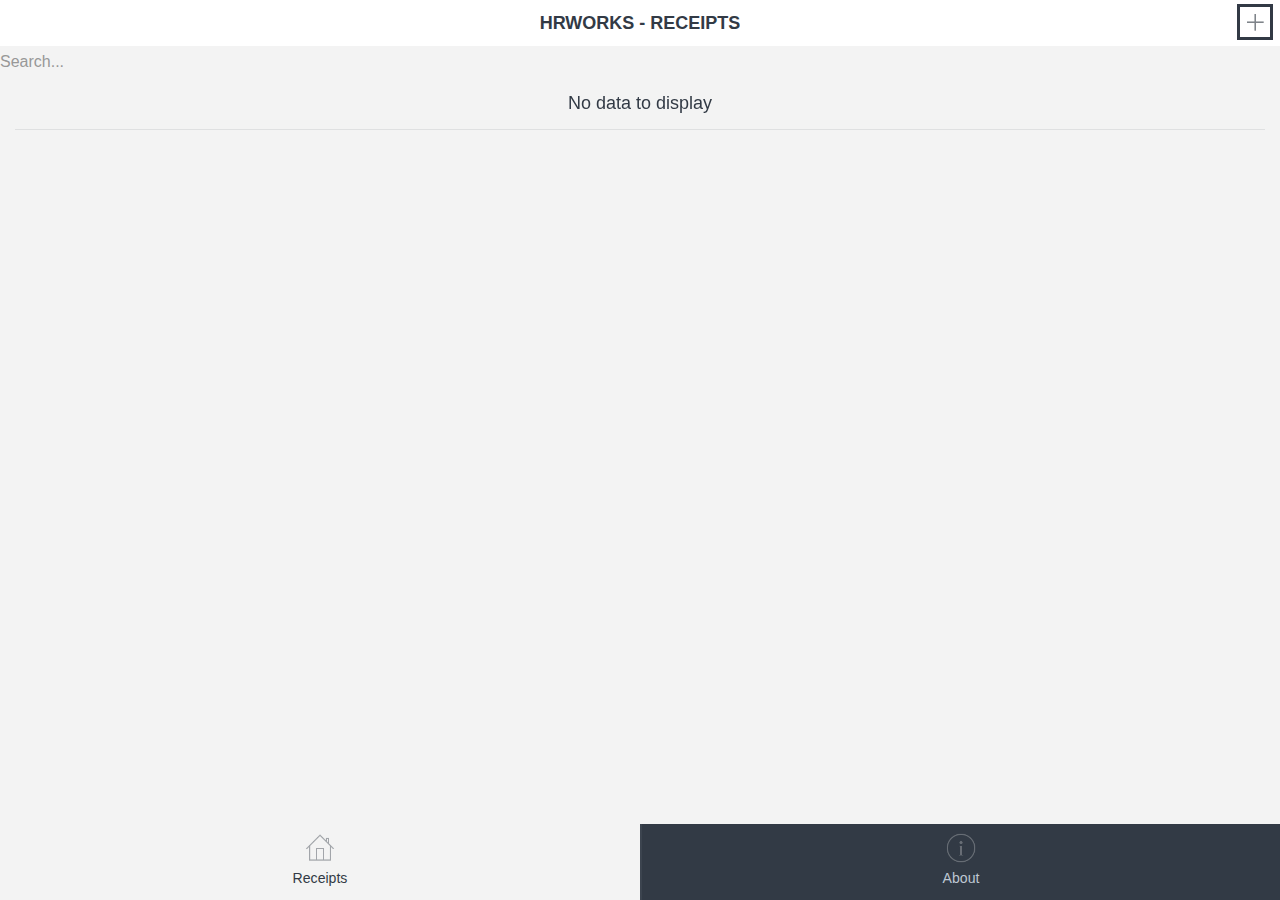
==== commit 44a9425d: "Update Script" ====
--- a/index.html
+++ b/index.html
@@ -1,7 +1,7 @@
 <!DOCTYPE html>
 <html>
 <head>
-    <title>HRworks Mobile Receipts</title>
+    <title>HRworks Receipts</title>
         
     <meta charset="utf-8" />
     <meta http-equiv="X-UA-Compatible" content="IE=edge" />
@@ -17,11 +17,18 @@
     <!--[if gte IE 9]><!-->
     <script type="text/javascript" src="js/jquery-2.0.3.min.js"></script>
     <!--<![endif]-->
+    
     <script type="text/javascript" src="js/knockout-3.0.0.js"></script>
     <script type="text/javascript" src="js/globalize.min.js"></script>
 
     <script type="text/javascript" src="js/dx.phonejs.js"></script>
-
+    <!--
+    <script type="text/javascript" src="js/dx.phonejs.debug.js"></script>
+    -->
+        
+    <!--     
+    <script type="text/javascript" src="js/localization/dx.phonejs.ja.js"></script>
+    -->
     
     <link rel="stylesheet" type="text/css" href="css/dx.common.css" />
     <link rel="stylesheet" type="text/css" href="css/dx.ios.default.css" />
@@ -36,8 +43,8 @@
     <!-- App -->
     <link rel="stylesheet" type="text/css" href="index.css" />
     <script type="text/javascript" src="index.js"></script>
-	<script type="text/javascript" src="js/db.js"></script>	
-	
+	<script type="text/javascript" src="app.config.js"></script>
+	<script type="text/javascript" src="data/db.js"></script>
 	<script type="text/javascript" src="js/userDataLocal.js"></script>
 
     <!-- Layouts -->
@@ -49,16 +56,18 @@
     <link rel="stylesheet" type="text/css" href="layouts/Pivot/PivotLayout.css" />
     <link rel="dx-template" type="text/html" href="layouts/Pivot/PivotLayout.html"/>
 
-	<!-- ModelViews -->
-	<script type="text/javascript" src="viewModels/receiptViewModel.js"></script>	
-	
     <!-- App views -->
-    <link rel="dx-template" type="text/html" href="views/home.html"/>
-    <link rel="stylesheet" type="text/css" href="views/home.css" />
-    <script type="text/javascript" src="views/home.js"></script>
+    <link rel="stylesheet" type="text/css" href="views/index.css" />
+    <script type="text/javascript" src="views/index.js"></script>
+    <link rel="dx-template" type="text/html" href="views/index.html"/>
+
+	<script type="text/javascript" src="views/addReceipt.js"></script>
+    <link rel="dx-template" type="text/html" href="views/addReceipt.html"/>
+
+	<script type="text/javascript" src="views/updateReceipt.js"></script>
+    <link rel="dx-template" type="text/html" href="views/updateReceipt.html"/>
+
     <link rel="dx-template" type="text/html" href="views/about.html"/>
-	<link rel="dx-template" type="text/html" href="views/Receipt.html"/>
-	<script type="text/javascript" src="views/Receipt.js"></script>
 </head>
 <body>
     <div class="dx-viewport"></div>
--- a/views/index.css
+++ b/views/index.css
@@ -0,0 +1,25 @@
+﻿/* Put css styles for home view here */
+.home-view p {
+	padding: 5px;
+}
+.left {
+	font-size:14px;
+	width: 50%;
+	position: relative;
+	float: left;
+}
+.right {
+	font-size:14px;
+	text-align:right;
+	width: 50%;
+	position: relative;
+	float: right;
+}
+.deleteButton  {
+    margin: 10px;
+}
+.deleteButton .dx-button {
+    margin: 10px 0;
+    padding: 0;
+    width: 100%;
+}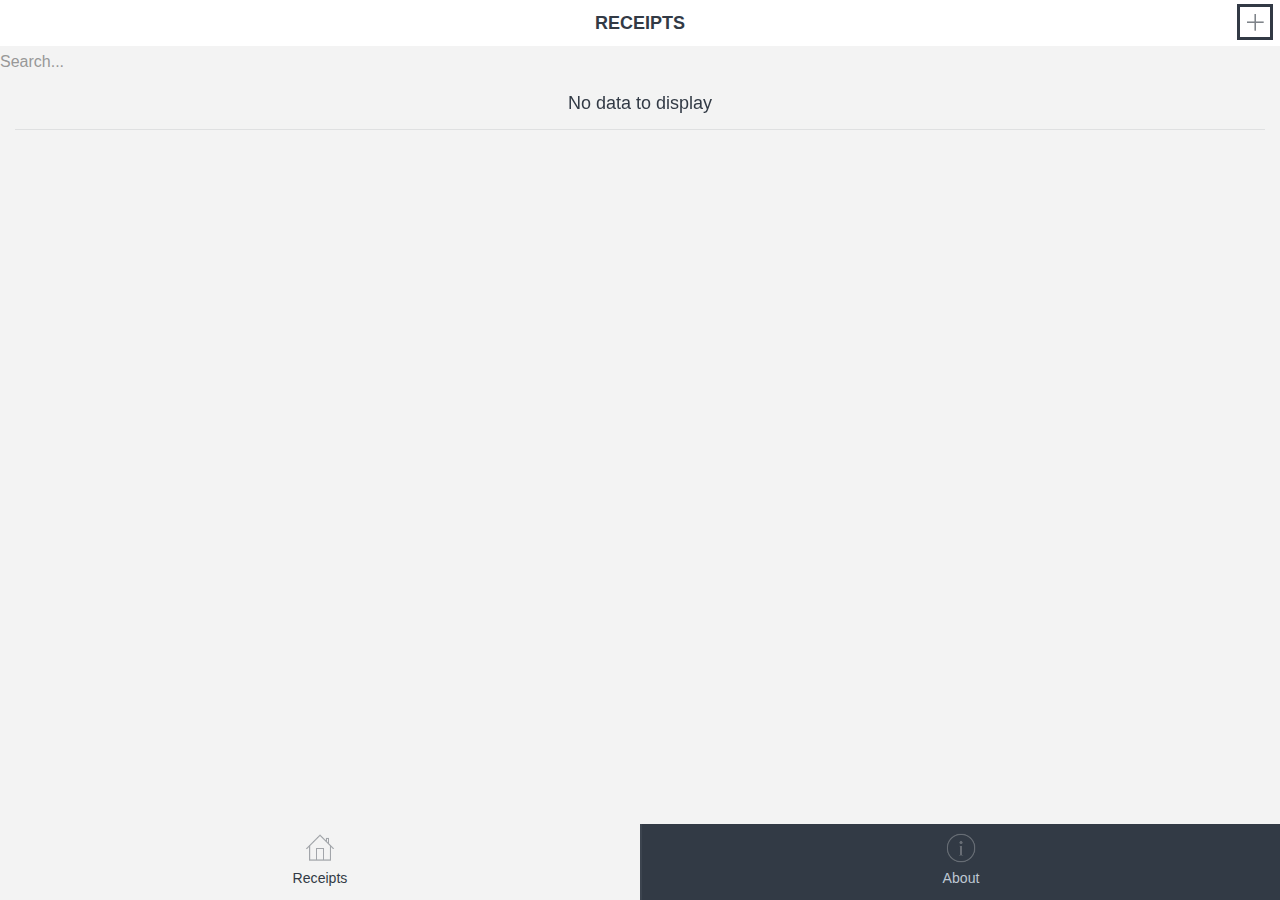
==== commit f62c1315: "Localization" ====
--- a/index.html
+++ b/index.html
@@ -1,7 +1,7 @@
 <!DOCTYPE html>
 <html>
 <head>
-    <title>HRworks Receipts</title>
+    <title>@Key_AppTitle</title>
         
     <meta charset="utf-8" />
     <meta http-equiv="X-UA-Compatible" content="IE=edge" />
@@ -39,6 +39,11 @@
     <link rel="stylesheet" type="text/css" href="css/dx.tizen.white.css" />
     <!--link rel="stylesheet" type="text/css" href="css/dx.tizen.black.css" /-->
     <link rel="stylesheet" type="text/css" href="css/dx.generic.light.css" />
+	
+	<!-- Localization -->
+	<script type="text/javascript" src="js/localization/dx.phonejs.de.js"></script>
+	<script type="text/javascript" src="js/localization/localization.default.js"></script>
+	<script type="text/javascript" src="js/localization/localization.de.js"></script>
 
     <!-- App -->
     <link rel="stylesheet" type="text/css" href="index.css" />
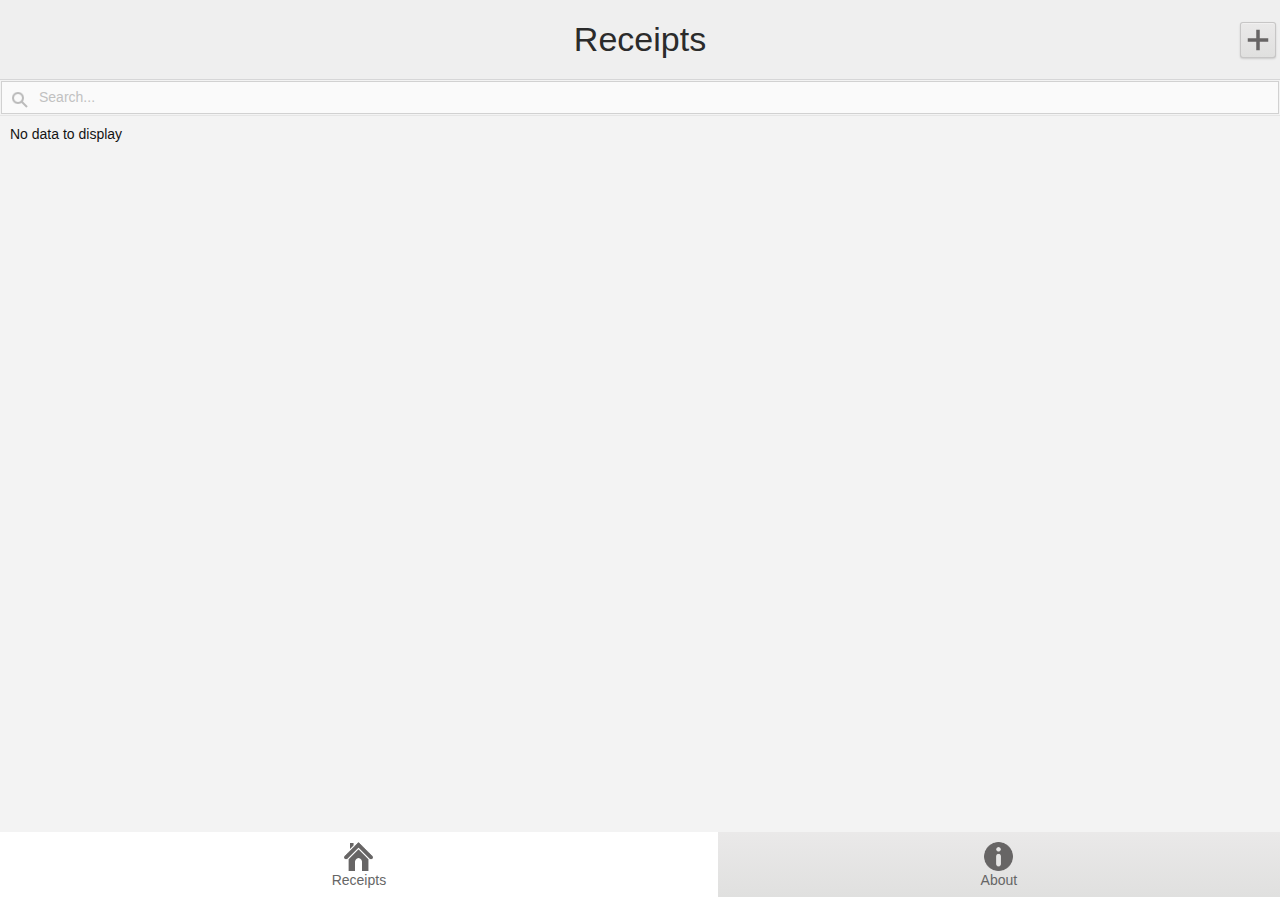
==== commit 6c6c70d2: "update to phoneJS 14.1.3" ====
--- a/index.html
+++ b/index.html
@@ -9,42 +9,37 @@
     <meta name="viewport" content="width=device-width, initial-scale=1.0, maximum-scale=1.0" />
 
     <!-- This script is added by PhoneGap build -->
-    <!-- <script type="text/javascript" src="cordova.js"></script> -->
-    
+    <script type="text/javascript" src="cordova.js"></script>
+	
+    <link rel="stylesheet" type="text/css" href="css/dx.spa.css" />
+    <link rel="stylesheet" type="text/css" href="css/dx.common.css" />    
+    <link rel="dx-theme" data-theme="ios.default" href="css/dx.ios.default.css" />
+    <link rel="dx-theme" data-theme="ios7.default" href="css/dx.ios7.default.css" />
+    <link rel="dx-theme" data-theme="android.holo-dark" href="css/dx.android.holo-dark.css" data-active="false" />
+    <link rel="dx-theme" data-theme="android.holo-light" href="css/dx.android.holo-light.css" data-active="true" />
+    <link rel="dx-theme" data-theme="win8.black" href="css/dx.win8.black.css" data-active="true" />
+    <link rel="dx-theme" data-theme="win8.white" href="css/dx.win8.white.css" data-active="false" />
+    <link rel="dx-theme" data-theme="tizen.black" href="css/dx.tizen.black.css" data-active="false" />
+    <link rel="dx-theme" data-theme="tizen.white" href="css/dx.tizen.white.css" data-active="true" />
+    <link rel="dx-theme" data-theme="generic.light" href="css/dx.light.css" />
+    <link rel="dx-theme" data-theme="generic.dark" href="css/dx.dark.css" />
+
     <!--[if lt IE 9]>
-    <script type="text/javascript" src="js/jquery-1.10.2.min.js"></script>
+    <script type="text/javascript" src="js/jquery-1.11.1.min.js"></script>
     <![endif]-->
     <!--[if gte IE 9]><!-->
-    <script type="text/javascript" src="js/jquery-2.0.3.min.js"></script>
+    <script type="text/javascript" src="js/jquery-2.1.1.min.js"></script>
     <!--<![endif]-->
-    
-    <script type="text/javascript" src="js/knockout-3.0.0.js"></script>
+    <script type="text/javascript" src="js/knockout-3.1.0.js"></script>
+
     <script type="text/javascript" src="js/globalize.min.js"></script>
-
-    <script type="text/javascript" src="js/dx.phonejs.js"></script>
-    <!--
-    <script type="text/javascript" src="js/dx.phonejs.debug.js"></script>
-    -->
-        
-    <!--     
-    <script type="text/javascript" src="js/localization/dx.phonejs.ja.js"></script>
-    -->
-    
-    <link rel="stylesheet" type="text/css" href="css/dx.common.css" />
-    <link rel="stylesheet" type="text/css" href="css/dx.ios.default.css" />
-    <link rel="stylesheet" type="text/css" href="css/dx.android.holo-dark.css" />
-    <!--link rel="stylesheet" type="text/css" href="css/dx.android.holo-light.css" /-->
-    <link rel="stylesheet" type="text/css" href="css/dx.win8.black.css" />
-    <!--link rel="stylesheet" type="text/css" href="css/dx.win8.white.css" /-->
-    <link rel="stylesheet" type="text/css" href="css/dx.tizen.white.css" />
-    <!--link rel="stylesheet" type="text/css" href="css/dx.tizen.black.css" /-->
-    <link rel="stylesheet" type="text/css" href="css/dx.generic.light.css" />
-	
 	<!-- Localization -->
 	<script type="text/javascript" src="js/localization/dx.phonejs.de.js"></script>
 	<script type="text/javascript" src="js/localization/localization.default.js"></script>
 	<script type="text/javascript" src="js/localization/localization.de.js"></script>
 
+    <script type="text/javascript" src="js/dx.phonejs.debug.js"></script>
+	
     <!-- App -->
     <link rel="stylesheet" type="text/css" href="index.css" />
     <script type="text/javascript" src="index.js"></script>
@@ -53,6 +48,10 @@
 	<script type="text/javascript" src="js/userDataLocal.js"></script>
 
     <!-- Layouts -->
+    <script type="text/javascript" src="layouts/Empty/EmptyLayout.js"></script>
+    <link rel="stylesheet" type="text/css" href="layouts/Empty/EmptyLayout.css" />
+    <link rel="dx-template" type="text/html" href="layouts/Empty/EmptyLayout.html"/>
+
     <script type="text/javascript" src="layouts/Navbar/NavbarLayout.js"></script>
     <link rel="stylesheet" type="text/css" href="layouts/Navbar/NavbarLayout.css" />
     <link rel="dx-template" type="text/html" href="layouts/Navbar/NavbarLayout.html"/>
@@ -62,10 +61,11 @@
     <link rel="dx-template" type="text/html" href="layouts/Pivot/PivotLayout.html"/>
 
     <!-- App views -->
-    <link rel="stylesheet" type="text/css" href="views/index.css" />
-    <script type="text/javascript" src="views/index.js"></script>
-    <link rel="dx-template" type="text/html" href="views/index.html"/>
+    <link rel="stylesheet" type="text/css" href="views/home.css" />
+    <script type="text/javascript" src="views/home.js"></script>
+    <link rel="dx-template" type="text/html" href="views/home.html"/>
 
+	<link rel="stylesheet" type="text/css" href="views/addReceipt.css" />
 	<script type="text/javascript" src="views/addReceipt.js"></script>
     <link rel="dx-template" type="text/html" href="views/addReceipt.html"/>
 
@@ -75,6 +75,6 @@
     <link rel="dx-template" type="text/html" href="views/about.html"/>
 </head>
 <body>
-    <div class="dx-viewport"></div>
+    <div id="viewport" class="dx-viewport dx-ios-stripes"></div>
 </body>
 </html>--- a/css/dx.spa.css
+++ b/css/dx.spa.css
@@ -0,0 +1,97 @@
+/*! 
+* DevExtreme
+* Version: 14.1.3
+* Build date: Jun 3, 2014
+*
+* Copyright (c) 2012 - 2014 Developer Express Inc. ALL RIGHTS RESERVED
+* EULA: https://www.devexpress.com/Support/EULAs/DevExtreme.xml
+*/
+
+html, body, div, span, applet, object, iframe, h1, h2, h3, h4, h5, h6, p, blockquote, pre, a, abbr, acronym, address, big, cite, code, del, dfn, em, font, img, ins, kbd, q, s, samp, small, strike, strong, sub, sup, tt, var, b, u, i, center, dl, dt, dd, ol, ul, li, fieldset, form, label, legend, table, caption, tbody, tfoot, thead, tr, th, td
+{
+  font-size: 100%;
+  margin: 0;
+  padding: 0;
+  border: 0;
+  outline: 0;
+  background: transparent;
+}
+html, body
+{
+  width: 100%;
+  height: 100%;
+}
+body
+{
+  background: #fff;
+}
+.dx-viewport, .dx-hidden-bag
+{
+  width: 100%;
+  height: 100%;
+}
+.dx-hidden-bag
+{
+  display: none !important;
+}
+blockquote, q
+{
+  quotes: none;
+}
+a
+{
+  color: #818181;
+}
+:focus
+{
+  outline: 0;
+}
+ins
+{
+  text-decoration: none;
+}
+del
+{
+  text-decoration: line-through;
+}
+table
+{
+  border-collapse: collapse;
+  border-spacing: 0;
+}
+article, aside, details, figcaption, figure, footer, header, hgroup, menu, nav, section
+{
+  display: block;
+}
+.dx-full-height
+{
+  height: 100%;
+}
+.dx-transition
+{
+  position: relative;
+}
+.dx-transition-absolute .dx-transition-inner-wrapper
+{
+  position: absolute;
+  height: 100%;
+  width: 100%;
+}
+.dx-transition-absolute .dx-inactive-view
+{
+  display: none !important;
+}
+.dx-transition-absolute .dx-active-view
+{
+  left: 0;
+  height: 100%;
+  position: absolute;
+}
+.dx-hidden, .dx-transition-static .dx-inactive-view
+{
+  display: none !important;
+}
+.dx-inactive-view .dx-loadindicator
+{
+  display: none;
+}
--- a/css/dx.common.css
+++ b/css/dx.common.css
@@ -1,109 +1,17 @@
 /*! 
-* DevExpress PhoneJS
-* Version: 13.2.9
-* Build date: Apr 15, 2014
+* DevExtreme
+* Version: 14.1.3
+* Build date: Jun 3, 2014
 *
 * Copyright (c) 2012 - 2014 Developer Express Inc. ALL RIGHTS RESERVED
-* EULA: http://phonejs.devexpress.com/EULA
+* EULA: https://www.devexpress.com/Support/EULAs/DevExtreme.xml
 */
 
-html, body, div, span, applet, object, iframe, h1, h2, h3, h4, h5, h6, p, blockquote, pre, a, abbr, acronym, address, big, cite, code, del, dfn, em, font, img, ins, kbd, q, s, samp, small, strike, strong, sub, sup, tt, var, b, u, i, center, dl, dt, dd, ol, ul, li, fieldset, form, label, legend, table, caption, tbody, tfoot, thead, tr, th, td
-{
-  font-size: 100%;
-  margin: 0;
-  padding: 0;
-  border: 0;
-  outline: 0;
-  background: transparent;
-}
-html, body
-{
-  width: 100%;
-  height: 100%;
-}
-body
-{
-  background: #fff;
-}
-.dx-viewport, .dx-hidden-bag
-{
-  width: 100%;
-  height: 100%;
-}
-.dx-hidden-bag
-{
-  top: -9999px;
-  left: -9999px;
-  position: fixed;
-}
-blockquote, q
-{
-  quotes: none;
-}
-a
-{
-  color: #818181;
-}
-:focus
-{
-  outline: 0;
-}
-ins
-{
-  text-decoration: none;
-}
-del
-{
-  text-decoration: line-through;
-}
-table
-{
-  border-collapse: collapse;
-  border-spacing: 0;
-}
-article, aside, details, figcaption, figure, footer, header, hgroup, menu, nav, section
-{
-  display: block;
-}
-.dx-full-height
-{
-  height: 100%;
-}
-.dx-transition
-{
-  position: relative;
-}
-.dx-transition-absolute .dx-transition-inner-wrapper
-{
-  position: absolute;
-  height: 100%;
-  width: 100%;
-}
-.dx-transition-absolute .dx-inactive-view
-{
-  left: -9999px !important;
-  height: 100%;
-  position: absolute !important;
-}
-.dx-transition-absolute .dx-active-view
-{
-  left: 0;
-  height: 100%;
-  position: absolute;
-}
-.dx-hidden, .dx-transition-static .dx-inactive-view
-{
-  display: none !important;
-}
-.dx-inactive-view .dx-loadindicator
-{
-  display: none;
-}
 .dx-clearfix:before, .dx-clearfix:after
 {
   display: table;
+  content: "";
   line-height: 0;
-  content: "";
 }
 .dx-clearfix:after
 {
@@ -120,74 +28,43 @@
 .dx-hidden-input
 {
   position: fixed;
+  top: -10px;
   left: -10px;
-  top: -10px;
   width: 0;
   height: 0;
 }
 .dx-user-select
 {
   -webkit-user-select: text;
+  -khtml-user-select: text;
   -moz-user-select: text;
   -ms-user-select: text;
   -o-user-select: text;
   user-select: text;
 }
+.dx-state-invisible
+{
+  display: none !important;
+}
 .dx-color-scheme
 {
   font-family: "#";
 }
 .dx-widget
 {
+  -ms-content-zooming: none;
+  -webkit-tap-highlight-color: rgba(0,0,0,0);
+  -webkit-text-size-adjust: none;
+  -webkit-touch-callout: none;
   padding: 0;
-  -webkit-touch-callout: none;
-  -webkit-tap-highlight-color: rgba(0,0,0,0);
-  -ms-content-zooming: none;
-  -webkit-text-size-adjust: none;
-}
-.dx-widget.dx-state-invisible, .dx-widget .dx-state-invisible
-{
-  display: none !important;
-}
-.dx-fieldset
-{
-  margin-bottom: 20px;
-}
-.dx-fieldset .dx-field
-{
-  padding: .4em;
-  position: relative;
-}
-.dx-fieldset .dx-field:before, .dx-fieldset .dx-field:after
-{
-  display: table;
-  line-height: 0;
-  content: "";
-}
-.dx-fieldset .dx-field:after
-{
-  clear: both;
-}
-.dx-fieldset .dx-field-label
-{
-  float: left;
-  width: 40%;
-  overflow: hidden;
-  text-overflow: ellipsis;
-  -o-text-overflow: ellipsis;
-  -ms-text-overflow: ellipsis;
-  white-space: nowrap;
-}
-.dx-fieldset .dx-field-value
-{
-  float: right;
-  overflow: hidden;
-  text-overflow: ellipsis;
-  -o-text-overflow: ellipsis;
-  -ms-text-overflow: ellipsis;
-  white-space: nowrap;
-  margin: 0;
-  width: 60%;
+  -webkit-box-sizing: border-box;
+  -moz-box-sizing: border-box;
+  box-sizing: border-box;
+}
+.dx-rtl
+{
+  direction: rtl;
+  unicode-bidi: embed;
 }
 .dx-button-disabled
 {
@@ -195,49 +72,62 @@
 }
 .dx-button
 {
+  -webkit-box-sizing: border-box;
+  -moz-box-sizing: border-box;
+  box-sizing: border-box;
   display: inline-block;
   cursor: pointer;
   text-align: center;
   vertical-align: middle;
   max-width: 100%;
   -webkit-user-select: none;
+  -khtml-user-select: none;
   -moz-user-select: none;
   -ms-user-select: none;
   -o-user-select: none;
   user-select: none;
+  -webkit-touch-callout: none;
   -webkit-user-drag: none;
   -moz-user-drag: none;
   -ms-user-drag: none;
   -o-user-drag: none;
   user-drag: none;
 }
-.dx-button .dx-button-content
-{
-  overflow: hidden;
-  text-overflow: ellipsis;
+.dx-button .dx-icon
+{
+  display: inline-block;
+  vertical-align: middle;
+}
+.dx-button-content
+{
+  overflow: hidden;
   -o-text-overflow: ellipsis;
   -ms-text-overflow: ellipsis;
+  text-overflow: ellipsis;
   white-space: nowrap;
+  height: 100%;
   max-height: 100%;
 }
-.dx-button.dx-state-disabled
-{
-  cursor: default;
-}
-.dx-button .dx-button-link
+.dx-button-content:before
+{
+  display: inline-block;
+  height: 100%;
+  content: '';
+  vertical-align: middle;
+}
+.dx-button-link
 {
   text-decoration: none;
 }
-.dx-button .dx-icon
-{
-  display: inline-block;
-  vertical-align: middle;
-}
-.dx-button .dx-button-text
+.dx-button-text
 {
   display: inline;
   vertical-align: middle;
 }
+.dx-state-disabled.dx-button, .dx-state-disabled .dx-button
+{
+  cursor: default;
+}
 .dx-scrollable-scrollbar-simulated
 {
   position: relative;
@@ -246,97 +136,95 @@
 {
   height: 100%;
 }
-.dx-scrollable.dx-scrollable-native
+.dx-scrollable-native
 {
   -webkit-overflow-scrolling: touch;
   -ms-overflow-style: -ms-autohiding-scrollbar;
   -ms-scroll-snap-type: proximity;
 }
-.dx-scrollable.dx-scrollable-native .dx-scrollable-scrollbar
+.dx-scrollable-native .dx-scrollable-scrollbar
 {
   display: none;
 }
-.dx-scrollable.dx-scrollable-native.dx-scrollable-scrollbar-simulated .dx-scrollable-scrollbar
+.dx-scrollable-native.dx-scrollable-scrollbar-simulated .dx-scrollable-scrollbar
 {
   display: block;
 }
-.dx-scrollable.dx-scrollable-native .dx-scrollable-content
+.dx-scrollable-native .dx-scrollable-container
+{
+  -webkit-overflow-scrolling: touch;
+  position: relative;
+  height: 100%;
+}
+.dx-scrollable-native .dx-scrollable-content
 {
   -webkit-transform: translateZ(0);
 }
-.dx-scrollable.dx-scrollable-native.dx-scrollable-vertical, .dx-scrollable.dx-scrollable-native.dx-scrollable-vertical .dx-scrollable-container
-{
-  overflow-y: auto;
+.dx-scrollable-native.dx-scrollable-vertical, .dx-scrollable-native.dx-scrollable-vertical .dx-scrollable-container
+{
   -ms-touch-action: pan-y;
   overflow-x: hidden;
-}
-.dx-scrollable.dx-scrollable-native.dx-scrollable-horizontal, .dx-scrollable.dx-scrollable-native.dx-scrollable-horizontal .dx-scrollable-container
-{
+  overflow-y: auto;
+}
+.dx-scrollable-native.dx-scrollable-horizontal, .dx-scrollable-native.dx-scrollable-horizontal .dx-scrollable-container
+{
+  -ms-touch-action: pan-x;
+  float: none;
   overflow-x: auto;
-  -ms-touch-action: pan-x;
   overflow-y: hidden;
+}
+.dx-scrollable-native.dx-scrollable-both, .dx-scrollable-native.dx-scrollable-both .dx-scrollable-container
+{
+  -ms-touch-action: pan-y pan-x;
   float: none;
-}
-.dx-scrollable.dx-scrollable-native.dx-scrollable-both, .dx-scrollable.dx-scrollable-native.dx-scrollable-both .dx-scrollable-container
-{
   overflow-x: auto;
   overflow-y: auto;
-  -ms-touch-action: pan-y pan-x;
-  float: none;
-}
-.dx-scrollable.dx-scrollable-native.dx-scrollable-disabled, .dx-scrollable.dx-scrollable-native.dx-scrollable-disabled .dx-scrollable-container
-{
-  overflow-x: hidden;
-  overflow-y: hidden;
+}
+.dx-scrollable-native.dx-scrollable-disabled, .dx-scrollable-native.dx-scrollable-disabled .dx-scrollable-container
+{
   -ms-touch-action: auto auto;
 }
-.dx-scrollable.dx-scrollable-native .dx-scrollable-container
-{
-  height: 100%;
-  -webkit-overflow-scrolling: touch;
-  position: relative;
-}
-.dx-scrollable.dx-scrollable-native.dx-scrollable-scrollbars-hidden ::-webkit-scrollbar
+.dx-scrollable-native.dx-scrollable-scrollbars-hidden ::-webkit-scrollbar
 {
   opacity: 0;
 }
-.dx-scrollable.dx-scrollable-native.dx-scrollable-native-ios .dx-scrollable-content
+.dx-scrollable-native.dx-scrollable-native-ios .dx-scrollable-content
 {
   min-height: 101%;
 }
-.dx-scrollable.dx-scrollable-native.dx-scrollable-native-generic
+.dx-scrollable-native.dx-scrollable-native-generic
 {
   -ms-overflow-style: auto;
   overflow: hidden;
 }
-.dx-scrollable.dx-scrollable-native.dx-scrollable-native-generic .dx-scrollable-content
+.dx-scrollable-native.dx-scrollable-native-generic .dx-scrollable-content
 {
   height: auto;
 }
-.dx-scrollable.dx-scrollable-native.dx-scrollable-native-android
-{
-  overflow: hidden;
-}
-.dx-scrollable.dx-scrollable-native.dx-scrollable-native-android .dx-scrollable-content
-{
-  -webkit-backface-visibility: visible;
-  -moz-backface-visibility: visible;
-  -ms-backface-visibility: visible;
-  backface-visibility: visible;
+.dx-scrollable-native.dx-scrollable-native-android
+{
+  overflow: hidden;
+}
+.dx-scrollable-native.dx-scrollable-native-android .dx-scrollable-content
+{
   -webkit-transform: none;
   -moz-transform: none;
   -ms-transform: none;
   -o-transform: none;
   transform: none;
 }
+.dx-scrollable-scrollbar-simulated ::-webkit-scrollbar, .dx-scrollable-scrollbar-simulated .dx-scrollable-container ::-webkit-scrollbar
+{
+  display: none;
+}
 .dx-scrollable-container
 {
-  position: relative;
-  overflow: hidden;
-  width: 100%;
-  height: 100%;
+  -webkit-tap-highlight-color: transparent;
   -ms-touch-action: none;
-  -webkit-tap-highlight-color: transparent;
+  position: relative;
+  overflow: hidden;
+  width: 100%;
+  height: 100%;
 }
 .dx-scrollable-container:focus
 {
@@ -346,13 +234,12 @@
 {
   position: relative;
   min-height: 100%;
-  -webkit-backface-visibility: hidden;
 }
 .dx-scrollable-content:before, .dx-scrollable-content:after
 {
   display: table;
+  content: "";
   line-height: 0;
-  content: "";
 }
 .dx-scrollable-content:after
 {
@@ -360,46 +247,54 @@
 }
 .dx-scrollable-horizontal .dx-scrollable-content, .dx-scrollable-both .dx-scrollable-content
 {
+  display: block;
   float: left;
   min-width: 100%;
-  display: block;
 }
 .dx-scrollable-scrollbar
 {
   position: absolute;
 }
-.dx-scrollable-scrollbar.dx-scrollbar-vertical
+.dx-scrollbar-vertical
 {
   top: 0;
   right: 0;
   height: 100%;
 }
-.dx-scrollable-scrollbar.dx-scrollbar-vertical .dx-scrollable-scroll
+.dx-scrollbar-vertical .dx-scrollable-scroll
 {
   width: 5px;
 }
-.dx-scrollable-scrollbar.dx-scrollbar-horizontal
+.dx-scrollbar-horizontal
 {
   bottom: 0;
   left: 0;
   width: 100%;
 }
-.dx-scrollable-scrollbar.dx-scrollbar-horizontal .dx-scrollable-scroll
+.dx-scrollbar-horizontal .dx-scrollable-scroll
 {
   height: 5px;
 }
-.dx-scrollable-scrollbar .dx-scrollable-scroll
-{
+.dx-scrollable-scroll
+{
+  position: relative;
   background-color: #888;
   background-color: rgba(0,0,0,.5);
-  position: relative;
   -webkit-transform: translate(0,0);
   -webkit-transition: background-color 0 linear 0;
   -moz-transition: background-color 0 linear 0;
   -o-transition: background-color 0 linear 0;
   transition: background-color 0 linear 0;
-}
-.dx-scrollable-scrollbar .dx-scrollable-scroll.dx-state-invisible
+  -webkit-transition: background-color 0 linear 0,none 1s linear 0;
+  -moz-transition: background-color 0 linear 0,none 1s linear 0;
+  -o-transition: background-color 0 linear 0,none 1s linear 0;
+  transition: background-color 0 linear 0,none 1s linear 0;
+  -webkit-transition: background-color 0 linear 0,none 1s linear 0,none 1s linear 0;
+  -moz-transition: background-color 0 linear 0,none 1s linear 0,none 1s linear 0;
+  -o-transition: background-color 0 linear 0,none 1s linear 0,none 1s linear 0;
+  transition: background-color 0 linear 0,none 1s linear 0,none 1s linear 0;
+}
+.dx-scrollable-scroll.dx-state-invisible
 {
   display: block !important;
   background-color: transparent;
@@ -407,6 +302,14 @@
   -moz-transition: background-color 500ms linear 1s;
   -o-transition: background-color 500ms linear 1s;
   transition: background-color 500ms linear 1s;
+  -webkit-transition: background-color 500ms linear 1s,none 1s linear 0;
+  -moz-transition: background-color 500ms linear 1s,none 1s linear 0;
+  -o-transition: background-color 500ms linear 1s,none 1s linear 0;
+  transition: background-color 500ms linear 1s,none 1s linear 0;
+  -webkit-transition: background-color 500ms linear 1s,none 1s linear 0,none 1s linear 0;
+  -moz-transition: background-color 500ms linear 1s,none 1s linear 0,none 1s linear 0;
+  -o-transition: background-color 500ms linear 1s,none 1s linear 0,none 1s linear 0;
+  transition: background-color 500ms linear 1s,none 1s linear 0,none 1s linear 0;
 }
 .dx-scrollable-hidden
 {
@@ -417,7 +320,31 @@
   -o-transform: translate(10000px,10000px);
   transform: translate(10000px,10000px);
 }
-.dx-scrollview.dx-scrollable-native.dx-scrollable-native-android .dx-scrollview-content
+.dx-rtl .dx-scrollable, .dx-rtl.dx-scrollable
+{
+  direction: ltr;
+}
+.dx-rtl .dx-scrollable .dx-scrollable-content *, .dx-rtl.dx-scrollable .dx-scrollable-content *
+{
+  direction: rtl;
+}
+.dx-rtl .dx-scrollable .dx-scrollable-scrollbar.dx-scrollbar-vertical, .dx-rtl.dx-scrollable .dx-scrollable-scrollbar.dx-scrollbar-vertical
+{
+  right: auto;
+  left: 0;
+}
+.dx-rtl .dx-scrollable .dx-scrollable-scrollbar.dx-scrollbar-horizontal, .dx-rtl.dx-scrollable .dx-scrollable-scrollbar.dx-scrollbar-horizontal
+{
+  direction: ltr;
+}
+.dx-device-ios-6 .dx-scrollable-content
+{
+  -webkit-backface-visibility: hidden;
+  -moz-backface-visibility: hidden;
+  -ms-backface-visibility: hidden;
+  backface-visibility: hidden;
+}
+.dx-scrollable-native.dx-scrollable-native-android .dx-scrollview-content
 {
   -webkit-transform: none;
   -moz-transform: none;
@@ -425,7 +352,7 @@
   -o-transform: none;
   transform: none;
 }
-.dx-scrollview.dx-scrollable-native.dx-scrollable-native-android .dx-scrollview-scrollbottom
+.dx-scrollable-native.dx-scrollable-native-android .dx-scrollview-scrollbottom
 {
   -webkit-transform: none;
   -moz-transform: none;
@@ -433,7 +360,7 @@
   -o-transform: none;
   transform: none;
 }
-.dx-scrollview.dx-scrollable-native.dx-scrollable-native-android .dx-scrollview-pull-down
+.dx-scrollable-native.dx-scrollable-native-android .dx-scrollview-pull-down-image
 {
   -webkit-transform: none;
   -moz-transform: none;
@@ -441,20 +368,17 @@
   -o-transform: none;
   transform: none;
 }
-.dx-scrollview.dx-scrollable-native.dx-scrollable-native-android .dx-scrollview-pull-down .dx-scrollview-pull-down-image
+.dx-scrollable-native.dx-scrollable-native-android .dx-scrollview-top-pocket
+{
+  height: 3px;
+}
+.dx-scrollable-native.dx-scrollable-native-android .dx-scrollview-pull-down
 {
   -webkit-transform: none;
   -moz-transform: none;
   -ms-transform: none;
   -o-transform: none;
   transform: none;
-}
-.dx-scrollview.dx-scrollable-native.dx-scrollable-native-android .dx-scrollview-top-pocket
-{
-  height: 3px;
-}
-.dx-scrollview.dx-scrollable-native.dx-scrollable-native-android .dx-scrollview-pull-down
-{
   position: relative;
   height: 3px;
   width: 100%;
@@ -465,9 +389,17 @@
   -moz-transition: width 100ms linear 0;
   -o-transition: width 100ms linear 0;
   transition: width 100ms linear 0;
-  overflow: hidden;
-}
-.dx-scrollview.dx-scrollable-native.dx-scrollable-native-android .dx-scrollview-pull-down div
+  -webkit-transition: width 100ms linear 0,none 1s linear 0;
+  -moz-transition: width 100ms linear 0,none 1s linear 0;
+  -o-transition: width 100ms linear 0,none 1s linear 0;
+  transition: width 100ms linear 0,none 1s linear 0;
+  -webkit-transition: width 100ms linear 0,none 1s linear 0,none 1s linear 0;
+  -moz-transition: width 100ms linear 0,none 1s linear 0,none 1s linear 0;
+  -o-transition: width 100ms linear 0,none 1s linear 0,none 1s linear 0;
+  transition: width 100ms linear 0,none 1s linear 0,none 1s linear 0;
+  overflow: hidden;
+}
+.dx-scrollable-native.dx-scrollable-native-android .dx-scrollview-pull-down div
 {
   position: absolute;
   width: 3px;
@@ -476,32 +408,32 @@
   left: 0;
   opacity: 0;
 }
-.dx-scrollview.dx-scrollable-native.dx-scrollable-native-android .dx-scrollview-pull-down.dx-scrollview-pull-down-loading
-{
-  width: 100%;
-}
-.dx-scrollview.dx-scrollable-native.dx-scrollable-native-android .dx-scrollview-pull-down.dx-scrollview-pull-down-loading .dx-scrollview-pulldown-pointer1
+.dx-scrollable-native.dx-scrollable-native-android .dx-scrollview-pull-down-loading
+{
+  width: 100%;
+}
+.dx-scrollable-native.dx-scrollable-native-android .dx-scrollview-pull-down-loading .dx-scrollview-pulldown-pointer1
 {
   -webkit-animation: dx-pulldown-animation 2s ease-in infinite 0;
   -moz-animation: dx-pulldown-animation 2s ease-in infinite 0;
   -o-animation: dx-pulldown-animation 2s ease-in infinite 0;
   animation: dx-pulldown-animation 2s ease-in infinite 0;
 }
-.dx-scrollview.dx-scrollable-native.dx-scrollable-native-android .dx-scrollview-pull-down.dx-scrollview-pull-down-loading .dx-scrollview-pulldown-pointer2
+.dx-scrollable-native.dx-scrollable-native-android .dx-scrollview-pull-down-loading .dx-scrollview-pulldown-pointer2
 {
   -webkit-animation: dx-pulldown-animation 2s ease-in infinite .5s;
   -moz-animation: dx-pulldown-animation 2s ease-in infinite .5s;
   -o-animation: dx-pulldown-animation 2s ease-in infinite .5s;
   animation: dx-pulldown-animation 2s ease-in infinite .5s;
 }
-.dx-scrollview.dx-scrollable-native.dx-scrollable-native-android .dx-scrollview-pull-down.dx-scrollview-pull-down-loading .dx-scrollview-pulldown-pointer3
+.dx-scrollable-native.dx-scrollable-native-android .dx-scrollview-pull-down-loading .dx-scrollview-pulldown-pointer3
 {
   -webkit-animation: dx-pulldown-animation 2s ease-in infinite 1s;
   -moz-animation: dx-pulldown-animation 2s ease-in infinite 1s;
   -o-animation: dx-pulldown-animation 2s ease-in infinite 1s;
   animation: dx-pulldown-animation 2s ease-in infinite 1s;
 }
-.dx-scrollview.dx-scrollable-native.dx-scrollable-native-android .dx-scrollview-pull-down.dx-scrollview-pull-down-loading .dx-scrollview-pulldown-pointer4
+.dx-scrollable-native.dx-scrollable-native-android .dx-scrollview-pull-down-loading .dx-scrollview-pulldown-pointer4
 {
   -webkit-animation: dx-pulldown-animation 2s ease-in infinite 1.5s;
   -moz-animation: dx-pulldown-animation 2s ease-in infinite 1.5s;
@@ -561,7 +493,7 @@
     opacity: .6;
   }
 }
-.dx-scrollview.dx-scrollable-native.dx-scrollable-native-ios .dx-scrollview-top-pocket
+.dx-scrollable-native.dx-scrollable-native-ios .dx-scrollview-top-pocket
 {
   position: absolute;
   left: 0;
@@ -577,7 +509,7 @@
   -o-transform: translate(0,0);
   transform: translate(0,0);
 }
-.dx-scrollview.dx-scrollable-native.dx-scrollable-native-ios .dx-scrollview-content
+.dx-scrollable-native.dx-scrollable-native-ios .dx-scrollview-content
 {
   -webkit-transition: -webkit-transform 400ms ease;
   -moz-transition: -moz-transform 400ms ease;
@@ -589,104 +521,52 @@
   -o-transform: none;
   transform: none;
 }
-.dx-scrollview.dx-scrollable-native.dx-scrollable-native-win8.dx-scrollable-disabled
+.dx-scrollable-native.dx-scrollable-native-win8.dx-scrollable-disabled
 {
   overflow-y: auto;
 }
-.dx-scrollview.dx-scrollable-native.dx-scrollable-native-win8.dx-scrollable-disabled .dx-scrollable-container
+.dx-scrollable-native.dx-scrollable-native-win8.dx-scrollable-disabled .dx-scrollable-container
 {
   overflow-y: auto;
   overflow-x: hidden;
 }
-.dx-scrollview.dx-scrollable-native.dx-scrollable-native-win8.dx-scrollable-disabled .dx-scrollable-container .dx-scrollable-content
+.dx-scrollable-native.dx-scrollable-native-win8.dx-scrollable-disabled .dx-scrollable-content
 {
   overflow-y: hidden;
 }
-.dx-scrollview.dx-scrollable-native.dx-scrollable-native-win8.dx-scrollable-disabled .dx-scrollable-container .dx-scrollview-content
+.dx-scrollable-native.dx-scrollable-native-win8.dx-scrollable-disabled .dx-scrollview-content
 {
   overflow-y: hidden;
 }
-.dx-scrollview.dx-scrollable-native.dx-scrollable-native-win8 .dx-scrollable-container .dx-scrollable-content
-{
-  height: 100%;
-  width: 100%;
-  overflow-y: auto;
-  overflow-x: hidden;
-  -ms-overflow-style: none;
-  -ms-scroll-chaining: none;
-  -ms-touch-action: pan-y;
-}
-.dx-scrollview.dx-scrollable-native.dx-scrollable-native-win8 .dx-scrollable-container .dx-scrollable-content:after
-{
-  display: block;
-  content: " ";
-  height: 30px;
-}
-.dx-scrollview.dx-scrollable-native.dx-scrollable-native-win8 .dx-scrollable-container .dx-scrollable-content .dx-scrollview-top-pocket
-{
-  min-height: 30px;
-}
-.dx-scrollview.dx-scrollable-native.dx-scrollable-native-win8 .dx-scrollable-container .dx-scrollview-content
-{
-  height: 100%;
-  overflow-y: auto;
-  overflow-x: hidden;
+.dx-scrollable-native.dx-scrollable-native-win8 .dx-scrollable-container
+{
   -ms-overflow-style: -ms-autohiding-scrollbar;
-  -ms-touch-action: pan-y;
-}
-.dx-scrollview.dx-scrollable-native.dx-scrollable-native-win8 .dx-scrollable-container.dx-scrollview-locked, .dx-scrollview.dx-scrollable-native.dx-scrollable-native-win8 .dx-scrollable-container.dx-scrollview-pull-down-refreshing, .dx-scrollview.dx-scrollable-native.dx-scrollable-native-win8 .dx-scrollable-container.dx-scrollview-pull-down-loading
-{
-  -ms-touch-action: none;
-}
-.dx-scrollview.dx-scrollable-native.dx-scrollable-native-win8 .dx-scrollable-container.dx-scrollview-locked .dx-scrollable-content, .dx-scrollview.dx-scrollable-native.dx-scrollable-native-win8 .dx-scrollable-container.dx-scrollview-pull-down-refreshing .dx-scrollable-content, .dx-scrollview.dx-scrollable-native.dx-scrollable-native-win8 .dx-scrollable-container.dx-scrollview-pull-down-loading .dx-scrollable-content
-{
-  -ms-touch-action: none;
-}
-.dx-scrollview.dx-scrollable-native.dx-scrollable-native-win8 .dx-scrollable-container.dx-scrollview-locked .dx-scrollview-content, .dx-scrollview.dx-scrollable-native.dx-scrollable-native-win8 .dx-scrollable-container.dx-scrollview-pull-down-refreshing .dx-scrollview-content, .dx-scrollview.dx-scrollable-native.dx-scrollable-native-win8 .dx-scrollable-container.dx-scrollview-pull-down-loading .dx-scrollview-content
-{
-  -ms-touch-action: none;
-}
-.dx-scrollview.dx-scrollable-native.dx-scrollable-native-win8 .dx-scrollable-container.dx-scrollview-pull-down-refreshing .dx-scrollview-pull-down-indicator, .dx-scrollview.dx-scrollable-native.dx-scrollable-native-win8 .dx-scrollable-container.dx-scrollview-pull-down-loading .dx-scrollview-pull-down-indicator
-{
-  opacity: 1;
-}
-.dx-scrollview.dx-scrollable-native.dx-scrollable-native-win8 .dx-scrollable-container.dx-scrollview-pull-down-refreshing .dx-scrollview-pull-down-image, .dx-scrollview.dx-scrollable-native.dx-scrollable-native-win8 .dx-scrollable-container.dx-scrollview-pull-down-loading .dx-scrollview-pull-down-image
-{
-  opacity: 0;
-}
-.dx-scrollview.dx-scrollable-native.dx-scrollable-native-win8 .dx-scrollable-container .dx-scrollview-pull-down-indicator
-{
-  transition: opacity ease 400ms;
-}
-.dx-scrollview.dx-scrollable-native.dx-scrollable-native-win8 .dx-scrollable-container .dx-scrollview-pull-down-indicator progress::-ms-fill
-{
-  animation-name: -ms-ring;
-}
-.dx-scrollview.dx-scrollable-native.dx-scrollable-native-win8 .dx-scrollable-container .dx-scrollview-bottom-pocket
+}
+.dx-scrollable-native.dx-scrollable-native-win8 .dx-scrollview-bottom-pocket
 {
   width: 100%;
   text-align: center;
 }
-.dx-scrollview.dx-scrollable-native.dx-scrollable-native-generic .dx-scrollview-top-pocket
+.dx-scrollable-native.dx-scrollable-native-generic .dx-scrollview-top-pocket
 {
   position: absolute;
   display: none;
 }
-.dx-scrollview .dx-scrollview-content
+.dx-scrollview-content
 {
   position: static;
 }
-.dx-scrollview .dx-scrollview-content:before, .dx-scrollview .dx-scrollview-content:after
+.dx-scrollview-content:before, .dx-scrollview-content:after
 {
   display: table;
+  content: "";
   line-height: 0;
-  content: "";
-}
-.dx-scrollview .dx-scrollview-content:after
+}
+.dx-scrollview-content:after
 {
   clear: both;
 }
-.dx-scrollview .dx-scrollview-pull-down
+.dx-scrollview-pull-down
 {
   width: 100%;
   height: 50px;
@@ -704,13 +584,13 @@
   -o-user-drag: none;
   user-drag: none;
 }
-.dx-scrollview .dx-scrollview-pull-down .dx-scrollview-pull-down-container
+.dx-scrollview-pull-down-container
 {
   display: inline-block;
   width: 49%;
   text-align: right;
 }
-.dx-scrollview .dx-scrollview-pull-down .dx-scrollview-pull-down-indicator
+.dx-scrollview-pull-down-indicator
 {
   opacity: 0;
   position: absolute;
@@ -728,7 +608,7 @@
   -o-user-drag: none;
   user-drag: none;
 }
-.dx-scrollview .dx-scrollview-pull-down .dx-scrollview-pull-down-image
+.dx-scrollview-pull-down-image
 {
   display: inline-block;
   vertical-align: middle;
@@ -751,7 +631,7 @@
   -o-transition: -o-transform .2s linear;
   transition: transform .2s linear;
 }
-.dx-scrollview .dx-scrollview-pull-down .dx-scrollview-pull-down-text
+.dx-scrollview-pull-down-text
 {
   display: inline;
   vertical-align: middle;
@@ -763,7 +643,7 @@
   -o-user-drag: none;
   user-drag: none;
 }
-.dx-scrollview .dx-scrollview-pull-down .dx-scrollview-pull-down-text div
+.dx-scrollview-pull-down-text div
 {
   position: absolute;
   left: 0;
@@ -771,7 +651,7 @@
   white-space: nowrap;
   overflow: visible;
 }
-.dx-scrollview .dx-scrollview-pull-down.dx-scrollview-pull-down-ready .dx-scrollview-pull-down-image
+.dx-scrollview-pull-down-ready .dx-scrollview-pull-down-image
 {
   -webkit-transform: translate(0,0) rotate(-180deg);
   -moz-transform: translate(0,0) rotate(-180deg);
@@ -780,15 +660,15 @@
   transform: translate(0,0) rotate(-180deg);
   -ms-transform: rotate(-180deg);
 }
-.dx-scrollview .dx-scrollview-pull-down.dx-scrollview-pull-down-loading .dx-scrollview-pull-down-image
+.dx-scrollview-pull-down-loading .dx-scrollview-pull-down-image
 {
   opacity: 0;
 }
-.dx-scrollview .dx-scrollview-pull-down.dx-scrollview-pull-down-loading .dx-scrollview-pull-down-indicator
+.dx-scrollview-pull-down-loading .dx-scrollview-pull-down-indicator
 {
   opacity: 1;
 }
-.dx-scrollview .dx-scrollview-scrollbottom
+.dx-scrollview-scrollbottom
 {
   width: 100%;
   padding: 10px 0;
@@ -800,7 +680,14 @@
   -o-transform: translate(0,0);
   transform: translate(0,0);
 }
-.dx-scrollview .dx-scrollview-scrollbottom .dx-scrollview-scrollbottom-indicator
+.dx-scrollview-scrollbottom:before
+{
+  content: '';
+  display: inline-block;
+  height: 100%;
+  vertical-align: middle;
+}
+.dx-scrollview-scrollbottom-indicator
 {
   display: inline-block;
   margin: 0 10px 0 0;
@@ -810,7 +697,7 @@
   -o-user-drag: none;
   user-drag: none;
 }
-.dx-scrollview .dx-scrollview-scrollbottom .dx-scrollview-scrollbottom-text
+.dx-scrollview-scrollbottom-text
 {
   display: inline-block;
   margin-top: -20px;
@@ -821,16 +708,9 @@
   -o-user-drag: none;
   user-drag: none;
 }
-.dx-scrollview .dx-scrollview-scrollbottom.dx-scrollview-scrollbottom-end
+.dx-scrollview-scrollbottom-end
 {
   opacity: 0;
-}
-.dx-scrollview .dx-scrollview-scrollbottom:before
-{
-  content: '';
-  display: inline-block;
-  height: 100%;
-  vertical-align: middle;
 }
 .dx-scrollable.dx-scrollview-hybrid
 {
@@ -842,90 +722,125 @@
   overflow: visible;
   height: auto;
 }
+.dx-device-android .dx-scrollview
+{
+  -webkit-backface-visibility: hidden;
+  -moz-backface-visibility: hidden;
+  -ms-backface-visibility: hidden;
+  backface-visibility: hidden;
+}
+.dx-rtl .dx-scrollable-native.dx-scrollable-native-android .dx-scrollview-pull-down div, .dx-scrollable-native.dx-rtl.dx-scrollable-native-android .dx-scrollview-pull-down div
+{
+  left: auto;
+  right: 0;
+}
+.dx-rtl .dx-scrollable-native.dx-scrollable-native-android .dx-scrollview-pull-down-loading .dx-scrollview-pulldown-pointer1, .dx-scrollable-native.dx-rtl.dx-scrollable-native-android .dx-scrollview-pull-down-loading .dx-scrollview-pulldown-pointer1
+{
+  -webkit-animation: dx-pulldown-animation-rtl 2s ease-in infinite 0;
+  -moz-animation: dx-pulldown-animation-rtl 2s ease-in infinite 0;
+  -o-animation: dx-pulldown-animation-rtl 2s ease-in infinite 0;
+  animation: dx-pulldown-animation-rtl 2s ease-in infinite 0;
+}
+.dx-rtl .dx-scrollable-native.dx-scrollable-native-android .dx-scrollview-pull-down-loading .dx-scrollview-pulldown-pointer2, .dx-scrollable-native.dx-rtl.dx-scrollable-native-android .dx-scrollview-pull-down-loading .dx-scrollview-pulldown-pointer2
+{
+  -webkit-animation: dx-pulldown-animation-rtl 2s ease-in infinite .5s;
+  -moz-animation: dx-pulldown-animation-rtl 2s ease-in infinite .5s;
+  -o-animation: dx-pulldown-animation-rtl 2s ease-in infinite .5s;
+  animation: dx-pulldown-animation-rtl 2s ease-in infinite .5s;
+}
+.dx-rtl .dx-scrollable-native.dx-scrollable-native-android .dx-scrollview-pull-down-loading .dx-scrollview-pulldown-pointer3, .dx-scrollable-native.dx-rtl.dx-scrollable-native-android .dx-scrollview-pull-down-loading .dx-scrollview-pulldown-pointer3
+{
+  -webkit-animation: dx-pulldown-animation-rtl 2s ease-in infinite 1s;
+  -moz-animation: dx-pulldown-animation-rtl 2s ease-in infinite 1s;
+  -o-animation: dx-pulldown-animation-rtl 2s ease-in infinite 1s;
+  animation: dx-pulldown-animation-rtl 2s ease-in infinite 1s;
+}
+.dx-rtl .dx-scrollable-native.dx-scrollable-native-android .dx-scrollview-pull-down-loading .dx-scrollview-pulldown-pointer4, .dx-scrollable-native.dx-rtl.dx-scrollable-native-android .dx-scrollview-pull-down-loading .dx-scrollview-pulldown-pointer4
+{
+  -webkit-animation: dx-pulldown-animation-rtl 2s ease-in infinite 1.5s;
+  -moz-animation: dx-pulldown-animation-rtl 2s ease-in infinite 1.5s;
+  -o-animation: dx-pulldown-animation-rtl 2s ease-in infinite 1.5s;
+  animation: dx-pulldown-animation-rtl 2s ease-in infinite 1.5s;
+}
+@-webkit-keyframes dx-pulldown-animation-rtl
+{
+  0%
+  {
+    right: 0;
+    opacity: .9;
+  }
+  100%
+  {
+    right: 100%;
+    opacity: .6;
+  }
+}
+@-moz-keyframes dx-pulldown-animation-rtl
+{
+  0%
+  {
+    right: 0;
+    opacity: .9;
+  }
+  100%
+  {
+    right: 100%;
+    opacity: .6;
+  }
+}
+@-ms-keyframes dx-pulldown-animation-rtl
+{
+  0%
+  {
+    right: 0;
+    opacity: .9;
+  }
+  100%
+  {
+    right: 100%;
+    opacity: .6;
+  }
+}
+@-o-keyframes dx-pulldown-animation-rtl{0%{right:0;opacity:.9;}100%{right:100%;opacity:.6;}}
+@keyframes dx-pulldown-animation-rtl
+{
+  0%
+  {
+    right: 0;
+    opacity: .9;
+  }
+  100%
+  {
+    right: 100%;
+    opacity: .6;
+  }
+}
+.dx-rtl .dx-scrollable-native.dx-scrollable-native-ios .dx-scrollview-top-pocket, .dx-scrollable-native.dx-rtl.dx-scrollable-native-ios .dx-scrollview-top-pocket
+{
+  left: auto;
+  right: 0;
+}
+.dx-rtl .dx-scrollview-pull-down-container
+{
+  text-align: left;
+}
+.dx-rtl .dx-scrollview-pull-down-indicator
+{
+  left: auto;
+  right: 0;
+}
+.dx-rtl .dx-scrollview-pull-down-text div
+{
+  left: auto;
+  right: 0;
+}
+.dx-rtl .dx-scrollview-scrollbottom-indicator
+{
+  margin: 0 0 0 10px;
+}
 .dx-checkbox
 {
   display: inline-block;
-  margin: 1px;
-  cursor: pointer;
-  -webkit-user-select: none;
-  -moz-user-select: none;
-  -ms-user-select: none;
-  -o-user-select: none;
-  user-select: none;
-  -webkit-user-drag: none;
-  -moz-user-drag: none;
-  -ms-user-drag: none;
-  -o-user-drag: none;
-  user-drag: none;
-}
-.dx-checkbox.dx-state-disabled
-{
-  cursor: default;
-}
-.dx-checkbox .dx-checkbox-icon
-{
-  display: inline-block;
-  width: 100%;
-  height: 100%;
-  background-size: cover !important;
-}
-.dx-slider
-{
-  margin: 1px;
-  line-height: 0;
-  -webkit-user-select: none;
-  -moz-user-select: none;
-  -ms-user-select: none;
-  -o-user-select: none;
-  user-select: none;
-}
-.dx-slider.dx-state-disabled .dx-slider-wrapper
-{
-  cursor: default;
-}
-.dx-slider:before
-{
-  content: '';
-  display: inline-block;
-  height: 100%;
-  vertical-align: middle;
-}
-.dx-slider .dx-slider-wrapper
-{
-  position: relative;
-  display: inline-block;
-  width: 100%;
-  cursor: pointer;
-  vertical-align: middle;
-}
-.dx-slider .dx-slider-wrapper .dx-slider-range
-{
-  position: absolute;
-  top: 0;
-  height: 100%;
-  pointer-events: none;
-  -webkit-user-drag: none;
-  -moz-user-drag: none;
-  -ms-user-drag: none;
-  -o-user-drag: none;
-  user-drag: none;
-}
-.dx-slider .dx-slider-wrapper .dx-slider-handle
-{
-  position: absolute;
-  top: 0;
-  left: 0;
-  -webkit-user-drag: none;
-  -moz-user-drag: none;
-  -ms-user-drag: none;
-  -o-user-drag: none;
-  user-drag: none;
-}
-.dx-switch
-{
-  position: relative;
-  display: inline-block;
-  overflow: visible;
   margin: 1px;
   cursor: pointer;
   -webkit-user-drag: none;
@@ -934,64 +849,123 @@
   -o-user-drag: none;
   user-drag: none;
   -webkit-user-select: none;
+  -khtml-user-select: none;
   -moz-user-select: none;
   -ms-user-select: none;
   -o-user-select: none;
   user-select: none;
-}
-.dx-switch:before
-{
+  -webkit-touch-callout: none;
+}
+.dx-checkbox-icon
+{
+  width: 100%;
+  height: 100%;
+  position: relative;
+  display: inline-block;
+  background-position: 0 0;
+  background-size: cover !important;
+  background-repeat: no-repeat;
+  -webkit-box-sizing: border-box;
+  -moz-box-sizing: border-box;
+  box-sizing: border-box;
+}
+.dx-state-disabled.dx-checkbox, .dx-state-disabled .dx-checkbox
+{
+  cursor: default;
+}
+.dx-switch
+{
+  display: inline-block;
+  margin: 1px;
+  cursor: pointer;
+  -webkit-user-select: none;
+  -khtml-user-select: none;
+  -moz-user-select: none;
+  -ms-user-select: none;
+  -o-user-select: none;
+  user-select: none;
+  -webkit-touch-callout: none;
+  -webkit-user-drag: none;
+  -moz-user-drag: none;
+  -ms-user-drag: none;
+  -o-user-drag: none;
+  user-drag: none;
+}
+.dx-switch-wrapper
+{
+  display: inline-block;
+  height: 100%;
+  width: 100%;
+}
+.dx-switch-wrapper:before
+{
+  display: inline-block;
+  height: 100%;
   content: '';
-  display: inline-block;
-  height: 100%;
   vertical-align: middle;
 }
-.dx-switch.dx-state-disabled
+.dx-switch-on, .dx-switch-off, .dx-switch-handle
+{
+  -webkit-box-sizing: border-box;
+  -moz-box-sizing: border-box;
+  box-sizing: border-box;
+}
+.dx-switch-container
+{
+  display: inline-block;
+  overflow: hidden;
+  width: 100%;
+  height: 100%;
+  vertical-align: middle;
+  -webkit-box-sizing: content-box;
+  -moz-box-sizing: content-box;
+  box-sizing: content-box;
+}
+.dx-switch-inner
+{
+  margin-left: -50px;
+}
+.dx-state-disabled.dx-switch, .dx-state-disabled .dx-switch
 {
   cursor: default;
 }
-.dx-switch .dx-switch-wrapper
-{
-  vertical-align: middle;
-  display: inline-block;
-  overflow: hidden;
-  width: 100%;
-  height: 100%;
-}
-.dx-switch .dx-switch-inner
-{
-  margin-left: -50px;
+.dx-rtl.dx-switch-inner, .dx-rtl .dx-switch-inner
+{
+  margin-right: -50px;
+  margin-left: 0;
 }
 .dx-tabs
 {
+  display: inline-block;
   text-align: center;
-  display: inline-block;
   font-size: 0 !important;
-}
-.dx-tabs .dx-tab
-{
+  width: 100%;
+}
+.dx-tab
+{
+  position: relative;
   display: inline-block;
   cursor: pointer;
-  position: relative;
-  overflow: hidden;
-  text-overflow: ellipsis;
+  overflow: hidden;
   -o-text-overflow: ellipsis;
   -ms-text-overflow: ellipsis;
+  text-overflow: ellipsis;
   white-space: nowrap;
-}
-.dx-tabs .dx-tab a
-{
-  text-decoration: none;
-  color: #fff;
+  vertical-align: middle;
+}
+.dx-tab a
+{
   position: absolute;
   top: 0;
   left: 0;
-  height: 100%;
-  width: 100%;
+  width: 100%;
+  height: 100%;
   background-color: #fff;
+  color: #fff;
+  text-decoration: none;
   opacity: .001;
 }
-.dx-tabs .dx-tab .dx-icon
+.dx-tab .dx-icon
 {
   display: block;
   margin: 0 auto;
@@ -1001,119 +975,145 @@
   -o-user-drag: none;
   user-drag: none;
 }
-.dx-tabs .dx-tab .dx-tab-text
+.dx-tab-text
 {
   display: block;
+  margin: 0 auto;
   text-align: center;
-  margin: 0 auto;
   -webkit-user-drag: none;
   -moz-user-drag: none;
   -ms-user-drag: none;
   -o-user-drag: none;
   user-drag: none;
 }
-.dx-tabs .dx-tab.dx-state-disabled
+.dx-state-disabled .dx-tab
 {
   cursor: default;
 }
-.dx-tabs.dx-state-disabled .dx-tab
-{
-  cursor: default;
-}
-.dx-map
-{
-  position: relative;
-}
-.dx-map .dx-map-container, .dx-map .dx-map-shield
-{
+.dx-map-container, .dx-map-shield
+{
+  position: relative;
+  width: 100%;
+  height: 100%;
   color: #000;
-  position: absolute;
-  top: 0;
+}
+.dx-map-shield
+{
+  top: -100%;
   left: 0;
-  width: 100%;
-  height: 100%;
-}
-.dx-map .dx-map-shield
-{
+  background: rgba(0,0,0,.01);
+  filter: alpha(opacity=1);
+  -khtml-opacity: .01;
+  -moz-opacity: .01;
   opacity: .01;
-  background: rgba(0,0,0,.01);
-}
-.dx-tabs.dx-navbar
-{
-  width: 100%;
+}
+.dx-navbar
+{
   margin: 0;
+  width: 100%;
   -webkit-user-select: none;
+  -khtml-user-select: none;
   -moz-user-select: none;
   -ms-user-select: none;
   -o-user-select: none;
   user-select: none;
-}
-.dx-tabs.dx-navbar .dx-nav-item
-{
+  -webkit-touch-callout: none;
+}
+.dx-nav-item
+{
+  position: relative;
   vertical-align: bottom;
 }
-.dx-tabs.dx-navbar .dx-nav-item a
+.dx-nav-item a
 {
   display: block;
   height: 100%;
   text-decoration: none;
 }
-.dx-tabs.dx-navbar .dx-nav-item-content
-{
-  position: relative;
-}
-.dx-editbox
+.dx-nav-item-content
+{
+  position: relative;
+}
+.dx-navbar-item-badge
+{
+  position: absolute;
+  top: 5%;
+  right: 50%;
+  margin-right: -24px;
+  padding: 0 5px;
+  color: #fff;
+  font-size: 13px;
+  -webkit-border-radius: 14px;
+  -moz-border-radius: 14px;
+  -ms-border-radius: 14px;
+  -o-border-radius: 14px;
+  border-radius: 14px;
+}
+.dx-rtl .dx-nav-item .dx-navbar-item-badge
+{
+  right: auto;
+  left: 50%;
+  margin-right: auto;
+  margin-left: -24px;
+}
+.dx-texteditor
 {
   margin: 1px;
 }
-.dx-editbox .dx-editbox-input
-{
-  width: 100%;
-  height: 100%;
-  border: 0;
-  outline: 0;
+.dx-placeholder
+{
+  position: relative;
+  width: 100%;
+  height: 100%;
+}
+.dx-placeholder:before
+{
+  position: absolute;
+  display: block;
+  width: 100%;
+  height: 100%;
+  content: attr(DATA-DX_PLACEHOLDER);
+}
+.dx-placeholder.dx-hide:before
+{
+  display: none;
+}
+.dx-texteditor-border
+{
+  width: 100%;
+  height: 100%;
+}
+.dx-texteditor-input
+{
   -webkit-appearance: none;
   -webkit-user-modify: read-write-plaintext-only;
+  width: 100%;
+  height: 100%;
+  outline: 0;
+  border: 0;
   -webkit-box-sizing: border-box;
   -moz-box-sizing: border-box;
   box-sizing: border-box;
   -webkit-user-select: text;
+  -khtml-user-select: text;
   -moz-user-select: text;
   -ms-user-select: text;
   -o-user-select: text;
   user-select: text;
 }
-.dx-editbox .dx-placeholder
-{
-  position: relative;
-  height: 100%;
-  width: 100%;
-}
-.dx-editbox .dx-placeholder:before
-{
-  position: absolute;
-  display: block;
-  width: 100%;
-  height: 100%;
-  content: attr(DATA-DX_PLACEHOLDER);
-}
-.dx-editbox .dx-placeholder.dx-hide:before
-{
-  display: none;
-}
-.dx-textbox.dx-searchbox
-{
-  position: relative;
-}
-.dx-textbox.dx-searchbox .dx-clear-button-area
-{
+.dx-show-clear-button
+{
+  position: relative;
+}
+.dx-clear-button-area
+{
+  position: absolute;
+  top: 0;
   right: 0;
-  top: 0;
-  height: 100%;
-  position: absolute;
-  display: inline-block;
-}
-.dx-textbox.dx-searchbox .dx-clear-button-area .dx-icon-clear
+  display: inline-block;
+  height: 100%;
+}
+.dx-clear-button-area .dx-icon-clear
 {
   position: absolute;
   display: inline-block;
@@ -1121,97 +1121,242 @@
   -moz-background-size: contain;
   background-size: contain;
 }
-.dx-textbox.dx-searchbox .dx-icon-search
-{
+.dx-clear-button-area input::-webkit-search-decoration, .dx-clear-button-area input::-webkit-search-cancel-button, .dx-clear-button-area input::-webkit-search-results-button, .dx-clear-button-area input::-webkit-search-results-decoration
+{
+  display: none;
+}
+.dx-texteditor-empty .dx-clear-button-area
+{
+  display: none;
+}
+.dx-state-disabled .dx-clear-button-area
+{
+  display: none;
+}
+.dx-rtl .dx-texteditor .dx-clear-button-area, .dx-rtl.dx-texteditor .dx-clear-button-area
+{
+  right: auto;
+  left: 0;
+}
+.dx-textbox
+{
+  -webkit-box-sizing: border-box;
+  -moz-box-sizing: border-box;
+  box-sizing: border-box;
+}
+.dx-textbox input::-ms-clear
+{
+  display: none;
+}
+.dx-searchbox .dx-icon-search:before
+{
+  content: "";
+  position: absolute;
+  display: inline-block;
   overflow: hidden;
   text-indent: -9999px;
-  position: absolute;
-  display: inline-block;
-}
-.dx-textbox.dx-searchbox.dx-empty-input .dx-clear-button-area
+  -webkit-box-sizing: content-box;
+  -moz-box-sizing: content-box;
+  box-sizing: content-box;
+}
+.dx-searchbox input::-webkit-search-decoration, .dx-searchbox input::-webkit-search-cancel-button, .dx-searchbox input::-webkit-search-results-button, .dx-searchbox input::-webkit-search-results-decoration
 {
   display: none;
 }
-.dx-textbox.dx-searchbox input[type="search"]::-webkit-search-decoration, .dx-textbox.dx-searchbox input[type="search"]::-webkit-search-cancel-button, .dx-textbox.dx-searchbox input[type="search"]::-webkit-search-results-button, .dx-textbox.dx-searchbox input[type="search"]::-webkit-search-results-decoration
-{
-  display: none;
-}
-.dx-textbox.dx-searchbox input[type="search"]::-ms-clear
-{
-  display: none;
-}
-.dx-textarea .dx-editbox-input
+.dx-dropdowneditor
+{
+  position: relative;
+}
+.dx-dropdowneditor-input-wrapper .dx-texteditor-input
+{
+  text-overflow: ellipsis;
+}
+.dx-dropdowneditor-input-wrapper .dx-texteditor-input::-ms-clear
+{
+  width: 0;
+  height: 0;
+}
+.dx-dropdowneditor-active .dx-dropdowneditor-icon
+{
+  filter: alpha(opacity=1);
+  -khtml-opacity: .35;
+  -moz-opacity: .35;
+  opacity: .35;
+}
+.dx-dropdowneditor-input-wrapper
+{
+  -webkit-tap-highlight-color: transparent;
+  overflow: hidden;
+  height: 100%;
+}
+.dx-dropdowneditor-button
+{
+  width: 2.5em;
+  float: right;
+  cursor: pointer;
+}
+.dx-dropdowneditor-button.dx-dropdowneditor-readonly
+{
+  cursor: default;
+}
+.dx-dropdowneditor-icon
+{
+  background-position: center;
+  background-repeat: no-repeat;
+}
+.dx-dropdowneditor-overlay *, .dx-dropdowneditor-overlay *:before, .dx-dropdowneditor-overlay *:after
+{
+  -webkit-box-sizing: content-box;
+  -moz-box-sizing: content-box;
+  box-sizing: content-box;
+}
+.dx-state-disabled .dx-dropdowneditor, .dx-state-disabled.dx-dropdowneditor
+{
+  cursor: default;
+}
+.dx-state-disabled .dx-dropdowneditor-button
+{
+  cursor: inherit;
+}
+.dx-state-disabled .dx-dropdowneditor-icon
+{
+  filter: alpha(opacity=1);
+  -khtml-opacity: .2;
+  -moz-opacity: .2;
+  opacity: .2;
+}
+.dx-rtl .dx-dropdowneditor-button
+{
+  float: left;
+}
+.dx-textarea .dx-texteditor-input
 {
   resize: none;
   font-family: inherit;
   display: block;
 }
+.dx-numberbox
+{
+  position: relative;
+}
+.dx-numberbox .dx-texteditor-input
+{
+  text-align: left;
+}
+.dx-numberbox input[type=number]
+{
+  -moz-appearance: textfield;
+}
 .dx-numberbox input[type=number]::-webkit-inner-spin-button
 {
   -webkit-appearance: none;
 }
-.dx-datepicker-wrapper .dx-datepicker-rollers
+.dx-numberbox-spin .dx-texteditor-input
+{
+  padding-right: 28px;
+}
+.dx-numberbox-spin-container
+{
+  position: absolute;
+  top: 0;
+  right: 0;
+  width: 22px;
+  height: 100%;
+}
+.dx-numberbox-spin-down, .dx-numberbox-spin-up
+{
+  width: 100%;
+  height: 50%;
+  cursor: pointer;
+}
+.dx-numberbox-spin-up-icon, .dx-numberbox-spin-down-icon
+{
+  width: 100%;
+  height: 100%;
+}
+.dx-rtl .dx-numberbox-spin-container
+{
+  left: 0;
+  right: auto;
+}
+.dx-rtl .dx-numberbox-spin.dx-texteditor .dx-texteditor-input, .dx-rtl.dx-numberbox-spin.dx-texteditor .dx-texteditor-input
+{
+  padding-left: 28px;
+}
+.dx-datepicker-item
+{
+  margin: 0;
+}
+.dx-datepicker-rollers
 {
   display: table;
-}
-.dx-datepicker-wrapper .dx-datepicker-rollers .dx-datepicker-roller
+  -webkit-user-select: none;
+  -khtml-user-select: none;
+  -moz-user-select: none;
+  -ms-user-select: none;
+  -o-user-select: none;
+  user-select: none;
+  -webkit-touch-callout: none;
+}
+.dx-datepicker-roller
 {
   position: relative;
   display: table-cell;
   vertical-align: top;
+  cursor: pointer;
 }
 .dx-toolbar
 {
-  position: relative;
-  width: 100%;
-  overflow: hidden;
-}
-.dx-toolbar .dx-toolbar-items-container
-{
-  width: 100%;
-  height: 100%;
-}
-.dx-toolbar .dx-toolbar-item
+  width: 100%;
+}
+.dx-toolbar-items-container
+{
+  position: relative;
+  overflow: hidden;
+  width: 100%;
+  height: 100%;
+}
+.dx-toolbar-item
 {
   display: table-cell;
   padding: 0 5px;
   vertical-align: middle;
 }
-.dx-toolbar .dx-toolbar-item .dx-tabs
+.dx-toolbar-item .dx-tabs
 {
   table-layout: auto;
 }
-.dx-toolbar .dx-toolbar-item img
+.dx-toolbar-item img
 {
   display: block;
 }
-.dx-toolbar .dx-toolbar-menu-container
+.dx-toolbar-menu-container
 {
   display: table-cell;
   padding: 0 5px;
   vertical-align: middle;
 }
-.dx-toolbar .dx-toolbar-menu-container .dx-tabs
+.dx-toolbar-menu-container .dx-tabs
 {
   table-layout: auto;
 }
-.dx-toolbar .dx-toolbar-menu-container img
+.dx-toolbar-menu-container img
 {
   display: block;
 }
-.dx-toolbar .dx-toolbar-left, .dx-toolbar .dx-toolbar-right
-{
-  position: absolute;
-}
-.dx-toolbar .dx-toolbar-left
+.dx-toolbar-before, .dx-toolbar-after
+{
+  position: absolute;
+}
+.dx-toolbar-before
 {
   left: 0;
 }
-.dx-toolbar .dx-toolbar-right
+.dx-toolbar-after
 {
   right: 0;
 }
-.dx-toolbar .dx-toolbar-label
+.dx-toolbar-label
 {
   white-space: nowrap;
   -webkit-user-drag: none;
@@ -1220,165 +1365,196 @@
   -o-user-drag: none;
   user-drag: none;
 }
-.dx-toolbar .dx-toolbar-label>div
-{
-  overflow: hidden;
-  text-overflow: ellipsis;
+.dx-toolbar-label>div
+{
+  overflow: hidden;
   -o-text-overflow: ellipsis;
   -ms-text-overflow: ellipsis;
+  text-overflow: ellipsis;
   white-space: nowrap;
 }
-.dx-toolbar .dx-toolbar-center
+.dx-toolbar-center
 {
   margin: 0 auto;
   height: 100%;
   text-align: center;
 }
-.dx-toolbar .dx-toolbar-center, .dx-toolbar .dx-toolbar-left, .dx-toolbar .dx-toolbar-right
-{
+.dx-toolbar-center, .dx-toolbar-before, .dx-toolbar-after
+{
+  top: 0;
   display: table;
-  top: 0;
-  height: 100%;
-}
-.dx-toolbar.dx-state-disabled .dx-button
-{
-  cursor: default;
-}
-.dx-toolbar.dx-state-disabled .dx-tab
-{
-  cursor: default;
+  height: 100%;
+}
+.dx-rtl .dx-toolbar-before
+{
+  right: 0;
+  left: auto;
+}
+.dx-rtl .dx-toolbar-after
+{
+  right: auto;
+  left: 0;
 }
 .dx-list
 {
+  margin: 0;
   min-height: 3em;
-  margin: 0;
-}
-.dx-list .dx-list-item
+}
+.dx-list-item
 {
   position: static;
   cursor: pointer;
-  -webkit-backface-visibility: hidden;
-}
-.dx-list.dx-scrollable-native-android.dx-scrollview-obsolete-android-browser .dx-list-item
-{
-  -webkit-backface-visibility: visible;
-  -moz-backface-visibility: visible;
-  -ms-backface-visibility: visible;
-  backface-visibility: visible;
-}
-.dx-list .dx-list-item-response-wait
+}
+.dx-list-item-response-wait
 {
   opacity: .5;
   -webkit-transition: opacity .2s linear 0;
   -moz-transition: opacity .2s linear 0;
   -o-transition: opacity .2s linear 0;
   transition: opacity .2s linear 0;
-}
-.dx-list.dx-list-editing
-{
-  position: relative;
-}
-.dx-list .dx-list-item-bag-container, .dx-list .dx-slide-item-content
+  -webkit-transition: opacity .2s linear 0,none 1s linear 0;
+  -moz-transition: opacity .2s linear 0,none 1s linear 0;
+  -o-transition: opacity .2s linear 0,none 1s linear 0;
+  transition: opacity .2s linear 0,none 1s linear 0;
+  -webkit-transition: opacity .2s linear 0,none 1s linear 0,none 1s linear 0;
+  -moz-transition: opacity .2s linear 0,none 1s linear 0,none 1s linear 0;
+  -o-transition: opacity .2s linear 0,none 1s linear 0,none 1s linear 0;
+  transition: opacity .2s linear 0,none 1s linear 0,none 1s linear 0;
+}
+.dx-list-editing
+{
+  position: relative;
+}
+.dx-list-item-bag-container
 {
   display: table;
+  width: 100%;
   table-layout: fixed;
-  width: 100%;
-}
-.dx-list .dx-list-item-bag-container
-{
-  padding: 0 !important;
-}
-.dx-list .dx-list-item-content, .dx-list .dx-list-item-left-bag, .dx-list .dx-list-item-right-bag
+}
+.dx-list-editing .dx-list-item-bag-container, .dx-list-editing .dx-list-slide-menu-wrapper
+{
+  padding: 0;
+}
+.dx-list-item-before-bag, .dx-list-item-after-bag
+{
+  width: 0;
+  height: 100%;
+  vertical-align: middle;
+}
+.dx-list-item-content, .dx-list-item-before-bag, .dx-list-item-after-bag
 {
   display: table-cell;
 }
-.dx-list .dx-list-item-left-bag, .dx-list .dx-list-item-right-bag
-{
-  vertical-align: middle;
-  height: 100%;
-  width: 0;
-}
-.dx-list .dx-list-item-content
-{
-  width: 100%;
-  overflow: hidden;
-  text-overflow: ellipsis;
+.dx-list-item-content
+{
+  width: 100%;
+  overflow: hidden;
   -o-text-overflow: ellipsis;
   -ms-text-overflow: ellipsis;
+  text-overflow: ellipsis;
   white-space: nowrap;
 }
-.dx-list .dx-list-item-left-bag .dx-toggle-delete-switch
+.dx-list-item-before-bag .dx-list-toggle-delete-switch
 {
   display: block;
   float: left;
   padding: 3px 0;
 }
-.dx-list .dx-list-item-left-bag .dx-icon-toggle-delete
+.dx-list-item-before-bag .dx-icon-toggle-delete
 {
   -webkit-transition: all .1s linear 0;
   -moz-transition: all .1s linear 0;
   -o-transition: all .1s linear 0;
   transition: all .1s linear 0;
-}
-.dx-list .dx-list-item-left-bag .dx-select-checkbox
+  -webkit-transition: all .1s linear 0,none 1s linear 0;
+  -moz-transition: all .1s linear 0,none 1s linear 0;
+  -o-transition: all .1s linear 0,none 1s linear 0;
+  transition: all .1s linear 0,none 1s linear 0;
+  -webkit-transition: all .1s linear 0,none 1s linear 0,none 1s linear 0;
+  -moz-transition: all .1s linear 0,none 1s linear 0,none 1s linear 0;
+  -o-transition: all .1s linear 0,none 1s linear 0,none 1s linear 0;
+  transition: all .1s linear 0,none 1s linear 0,none 1s linear 0;
+}
+.dx-list-item-before-bag .dx-list-select-checkbox
 {
   float: left;
   -webkit-transition: all .1s linear 0;
   -moz-transition: all .1s linear 0;
   -o-transition: all .1s linear 0;
   transition: all .1s linear 0;
-}
-.dx-list .dx-switchable-delete-top-shield, .dx-list .dx-switchable-delete-bottom-shield
-{
+  -webkit-transition: all .1s linear 0,none 1s linear 0;
+  -moz-transition: all .1s linear 0,none 1s linear 0;
+  -o-transition: all .1s linear 0,none 1s linear 0;
+  transition: all .1s linear 0,none 1s linear 0;
+  -webkit-transition: all .1s linear 0,none 1s linear 0,none 1s linear 0;
+  -moz-transition: all .1s linear 0,none 1s linear 0,none 1s linear 0;
+  -o-transition: all .1s linear 0,none 1s linear 0,none 1s linear 0;
+  transition: all .1s linear 0,none 1s linear 0,none 1s linear 0;
+}
+.dx-list-item-after-bag .dx-list-reorder-handle
+{
+  cursor: move;
+  background-repeat: no-repeat;
+  -webkit-background-size: 75% 75%;
+  -moz-background-size: 75% 75%;
+  background-size: 75% 75%;
+  background-position: center;
+}
+.dx-list-switchable-delete-top-shield, .dx-list-switchable-delete-bottom-shield
+{
+  position: absolute;
+  right: 0;
+  left: 0;
   cursor: pointer;
-  position: absolute;
+}
+.dx-list-switchable-delete-top-shield
+{
+  top: 0;
+}
+.dx-list-switchable-delete-bottom-shield
+{
+  bottom: 0;
+}
+.dx-list-switchable-delete-item-content-shield
+{
+  position: absolute;
+  top: 0;
+  right: 0;
+  bottom: 0;
   left: 0;
-  right: 0;
-}
-.dx-list .dx-switchable-delete-top-shield
-{
-  top: 0;
-}
-.dx-list .dx-switchable-delete-bottom-shield
-{
-  bottom: 0;
-}
-.dx-list .dx-switchable-delete-item-content-shield
-{
-  position: absolute;
-  left: 0;
-  right: 0;
+}
+.dx-list-switchable-delete-button-container
+{
+  position: absolute;
   top: 0;
   bottom: 0;
-}
-.dx-list .dx-switchable-delete-button-container
-{
-  overflow: hidden;
-  position: absolute;
-  top: 0;
-  bottom: 0;
-}
-.dx-list .dx-switchable-delete-button-wrapper
+  overflow: hidden;
+}
+.dx-list-switchable-delete-button-wrapper
 {
   display: table;
   height: 100%;
 }
-.dx-list .dx-switchable-delete-button-inner-wrapper
+.dx-list-switchable-delete-button-inner-wrapper
 {
   display: table-cell;
+  padding-left: 1px;
+  height: 100%;
   vertical-align: middle;
-  height: 100%;
-  padding-left: 1px;
-}
-.dx-list .dx-switchable-delete-ready
-{
-  position: relative;
-}
-.dx-list .dx-switchable-delete-ready .dx-list-item-content
-{
-  position: relative;
-}
-.dx-list .dx-switchable-delete-ready .dx-icon-toggle-delete
+}
+.dx-list-menu-positioning
+{
+  position: relative;
+}
+.dx-list-menu-positioning .dx-list-slide-menu-content
+{
+  position: relative;
+}
+.dx-list-menu-positioning .dx-list-item-content
+{
+  position: relative;
+}
+.dx-list-switchable-delete-ready .dx-icon-toggle-delete
 {
   -webkit-transform: rotate(-90deg);
   -moz-transform: rotate(-90deg);
@@ -1386,118 +1562,174 @@
   -o-transform: rotate(-90deg);
   transform: rotate(-90deg);
 }
-.dx-list .dx-slide-item-positioning
-{
-  position: relative;
-}
-.dx-list .dx-slide-item-positioning .dx-slide-item-content
-{
-  position: relative;
-}
-.dx-list .dx-slide-item-delete-button-container
-{
+.dx-list-slide-menu-buttons-container
+{
+  position: absolute;
+  top: 0;
+  right: 0;
+  bottom: 0;
+  left: 100%;
+  overflow: hidden;
   -webkit-box-sizing: border-box;
   -moz-box-sizing: border-box;
   box-sizing: border-box;
-  position: absolute;
-  overflow: hidden;
+}
+.dx-list-slide-menu-buttons
+{
+  position: absolute;
   top: 0;
+  right: 0;
   bottom: 0;
-  left: 100%;
-  right: 0;
-}
-.dx-list .dx-slide-item-delete-button
-{
   display: table;
-  position: absolute;
-  top: 0;
-  bottom: 0;
-  right: 0;
-  height: 100%;
-}
-.dx-list .dx-slide-item-delete-button-content
+  height: 100%;
+}
+.dx-list-slide-menu-button
 {
   display: table-cell;
+  padding: 0 10px;
   vertical-align: middle;
-  padding: 0 10px;
-}
-.dx-list .dx-list-next-button
-{
-  padding: 5px;
-  text-align: center;
-}
-.dx-list .dx-list-next-button .dx-button
-{
-  padding: 0 3em;
-}
-.dx-list.dx-state-disabled, .dx-list.dx-state-disabled .dx-list-item, .dx-list.dx-state-disabled.dx-list-item
-{
-  cursor: default;
-}
-.dx-list.dx-state-disabled .dx-toggle-delete-switch, .dx-list.dx-state-disabled .dx-switchable-delete-button
-{
-  cursor: default;
-}
-.dx-holddelete-menuitem
-{
-  cursor: pointer;
-}
-.dx-tileview .dx-tile
-{
-  position: absolute !important;
+}
+.dx-list-item-reordering
+{
+  filter: alpha(opacity=1);
+  -khtml-opacity: 0;
+  -moz-opacity: 0;
+  opacity: 0;
+}
+.dx-list-reorder-compatibility-mode .dx-list-item
+{
+  position: relative;
+}
+.dx-list-holddelete-menucontent
+{
   -webkit-box-sizing: border-box;
   -moz-box-sizing: border-box;
   box-sizing: border-box;
 }
-.dx-tileview .dx-tile.dx-state-active
-{
-  -webkit-transition: -webkit-transform 100ms linear;
-  -moz-transition: -moz-transform 100ms linear;
-  -o-transition: -o-transform 100ms linear;
-  transition: transform 100ms linear;
+.dx-list-next-button
+{
+  padding: 5px;
+  text-align: center;
+}
+.dx-list-next-button .dx-button
+{
+  padding: 0 3em;
+}
+.dx-state-disabled.dx-list-item, .dx-state-disabled .dx-list-item
+{
+  cursor: default;
+}
+.dx-state-disabled .dx-list-toggle-delete-switch, .dx-state-disabled .dx-list-switchable-delete-button
+{
+  cursor: default;
+}
+.dx-list-holddelete-menuitem
+{
+  cursor: pointer;
+}
+.dx-rtl .dx-list .dx-list-item-before-bag .dx-list-toggle-delete-switch, .dx-rtl.dx-list .dx-list-item-before-bag .dx-list-toggle-delete-switch
+{
+  float: right;
+}
+.dx-rtl .dx-list .dx-list-item-before-bag .dx-list-select-checkbox, .dx-rtl.dx-list .dx-list-item-before-bag .dx-list-select-checkbox
+{
+  float: right;
+}
+.dx-rtl .dx-list .dx-list-switchable-delete-button-inner-wrapper, .dx-rtl.dx-list .dx-list-switchable-delete-button-inner-wrapper
+{
+  padding-right: 1px;
+  padding-left: 0;
+}
+.dx-rtl .dx-list .dx-list-slide-item-delete-button-container, .dx-rtl.dx-list .dx-list-slide-item-delete-button-container
+{
+  right: 100%;
+  left: 0;
+}
+.dx-rtl .dx-list .dx-list-slide-item-delete-button, .dx-rtl.dx-list .dx-list-slide-item-delete-button
+{
+  right: auto;
+  left: 0;
+}
+.dx-tileview div.dx-scrollable-container
+{
+  overflow-y: hidden;
+}
+.dx-tile
+{
+  position: absolute !important;
+  padding: 10px;
+  text-align: center;
+  -webkit-border-radius: 5px;
+  -moz-border-radius: 5px;
+  -ms-border-radius: 5px;
+  -o-border-radius: 5px;
+  border-radius: 5px;
+  -webkit-box-sizing: border-box;
+  -moz-box-sizing: border-box;
+  box-sizing: border-box;
+}
+.dx-tile.dx-state-active
+{
   -webkit-transform: scale(.96);
   -moz-transform: scale(.96);
   -ms-transform: scale(.96);
   -o-transform: scale(.96);
   transform: scale(.96);
-}
-.dx-tileview .dx-tiles-wrapper
+  -webkit-transition: -webkit-transform 100ms linear;
+  -moz-transition: -moz-transform 100ms linear;
+  -o-transition: -o-transform 100ms linear;
+  transition: transform 100ms linear;
+}
+.dx-tileview-wrapper
 {
   position: relative;
   height: 1px;
 }
-.dx-tileview div.dx-scrollable-container
-{
-  overflow-y: hidden;
+.dx-device-ios-6 .dx-tile
+{
+  -webkit-backface-visibility: hidden;
+  -moz-backface-visibility: hidden;
+  -ms-backface-visibility: hidden;
+  backface-visibility: hidden;
 }
 .dx-overlay-wrapper
 {
-  z-index: 1000;
   top: 0;
   left: 0;
-}
-.dx-overlay-wrapper.dx-overlay-modal
-{
-  width: 100%;
-  height: 100%;
-}
-.dx-overlay-wrapper.dx-overlay-shader
+  z-index: 1000;
+}
+.dx-overlay-modal
+{
+  width: 100%;
+  height: 100%;
+}
+.dx-overlay-shader
 {
   background-color: rgba(128,128,128,.5);
 }
-.dx-overlay-wrapper .dx-overlay-content
+.dx-overlay-content
 {
   position: absolute;
   z-index: 1000;
   overflow: hidden;
-}
-.dx-toast-wrapper .dx-toast-content
+  -webkit-box-sizing: border-box;
+  -moz-box-sizing: border-box;
+  box-sizing: border-box;
+}
+.dx-device-android .dx-overlay-content
+{
+  -webkit-backface-visibility: hidden;
+  -moz-backface-visibility: hidden;
+  -ms-backface-visibility: hidden;
+  backface-visibility: hidden;
+}
+.dx-toast-content
 {
   display: inline-block;
   padding: 10px;
   vertical-align: middle;
 }
-.dx-toast-wrapper .dx-toast-content .dx-toast-icon
+.dx-toast-icon
 {
   display: inline-block;
   background-size: contain;
@@ -1506,572 +1738,2108 @@
   margin-right: 10px;
   vertical-align: middle;
 }
-.dx-toast-wrapper .dx-toast-content .dx-toast-message
+.dx-toast-message
 {
   display: inline;
   vertical-align: middle;
 }
-.dx-toast-wrapper .dx-toast-content.dx-toast-info
+.dx-toast-info
 {
   background-color: #80b9e4;
 }
-.dx-toast-wrapper .dx-toast-content.dx-toast-warning
+.dx-toast-warning
 {
   background-color: #ffb277;
 }
-.dx-toast-wrapper .dx-toast-content.dx-toast-error
+.dx-toast-error
 {
   background-color: #f77;
 }
-.dx-toast-wrapper .dx-toast-content.dx-toast-success
+.dx-toast-success
 {
   background-color: #6ec881;
 }
-.dx-popup-wrapper .dx-overlay-content .dx-popup-title
-{
+.dx-rtl .dx-toast-icon
+{
+  margin-left: 10px;
+  margin-right: 0;
+}
+.dx-popup-title
+{
+  padding: 10px;
   min-height: 19px;
+  -webkit-user-drag: none;
+  -moz-user-drag: none;
+  -ms-user-drag: none;
+  -o-user-drag: none;
+  user-drag: none;
+  overflow: hidden;
+  -o-text-overflow: ellipsis;
+  -ms-text-overflow: ellipsis;
+  text-overflow: ellipsis;
+  white-space: nowrap;
+  white-space: normal;
+}
+.dx-popup-draggable .dx-popup-title
+{
+  cursor: move;
+}
+.dx-popup-content
+{
   padding: 10px;
   -webkit-user-drag: none;
   -moz-user-drag: none;
   -ms-user-drag: none;
   -o-user-drag: none;
   user-drag: none;
-}
-.dx-popup-wrapper .dx-overlay-content .dx-popup-content
-{
-  padding: 10px;
   -webkit-box-sizing: border-box;
   -moz-box-sizing: border-box;
   box-sizing: border-box;
+}
+.dx-dialog-root .dx-overlay-shader
+{
+  background-color: #444;
+}
+.dx-dialog-content
+{
+  padding: 0;
+}
+.dx-dialog-message
+{
+  padding: 10px 10px 5px 10px;
+}
+.dx-dialog-buttons
+{
+  overflow: hidden;
+  margin: 0 auto;
+  width: 100%;
+  text-align: center;
+}
+.dx-popover-wrapper .dx-popover-arrow:after
+{
+  width: 14.142271249px;
+  height: 14.142271249px;
+}
+.dx-popover-wrapper.dx-position-top .dx-popover-arrow, .dx-popover-wrapper.dx-position-bottom .dx-popover-arrow
+{
+  width: 20px;
+  height: 10px;
+}
+.dx-popover-wrapper.dx-position-right .dx-popover-arrow, .dx-popover-wrapper.dx-position-left .dx-popover-arrow
+{
+  width: 10px;
+  height: 20px;
+}
+.dx-popover-arrow
+{
+  position: absolute;
+  z-index: 2000;
+  overflow: hidden;
+}
+.dx-popover-arrow:after
+{
+  position: absolute;
+  display: block;
+  overflow: hidden;
+  content: " ";
+  -webkit-box-sizing: border-box;
+  -moz-box-sizing: border-box;
+  box-sizing: border-box;
+  -webkit-transform: rotate(-45deg);
+  -moz-transform: rotate(-45deg);
+  -ms-transform: rotate(-45deg);
+  -o-transform: rotate(-45deg);
+  transform: rotate(-45deg);
+}
+.dx-popover-wrapper.dx-position-top .dx-popover-arrow:after
+{
+  top: 0;
+  left: 0;
+  -webkit-transform-origin: top left;
+  -moz-transform-origin: top left;
+  -ms-transform-origin: top left;
+  -o-transform-origin: top left;
+  transform-origin: top left;
+}
+.dx-popover-wrapper.dx-position-bottom .dx-popover-arrow:after
+{
+  right: 0;
+  bottom: 0;
+  -webkit-transform-origin: bottom right;
+  -moz-transform-origin: bottom right;
+  -ms-transform-origin: bottom right;
+  -o-transform-origin: bottom right;
+  transform-origin: bottom right;
+}
+.dx-popover-wrapper.dx-position-left .dx-popover-arrow:after
+{
+  bottom: 0;
+  left: 0;
+  -webkit-transform-origin: bottom left;
+  -moz-transform-origin: bottom left;
+  -ms-transform-origin: bottom left;
+  -o-transform-origin: bottom left;
+  transform-origin: bottom left;
+}
+.dx-popover-wrapper.dx-position-right .dx-popover-arrow:after
+{
+  top: 0;
+  right: 0;
+  -webkit-transform-origin: top right;
+  -moz-transform-origin: top right;
+  -ms-transform-origin: top right;
+  -o-transform-origin: top right;
+  transform-origin: top right;
+}
+.dx-tooltip-wrapper .dx-overlay-content
+{
+  min-width: 34px;
+  min-height: 26px;
+  text-align: center;
+  line-height: 0;
+}
+.dx-tooltip-wrapper .dx-overlay-content:before
+{
+  display: inline-block;
+  height: 100%;
+  content: '';
+  vertical-align: middle;
+}
+.dx-tooltip-wrapper .dx-overlay-content .dx-popup-content
+{
+  display: inline-block;
+  padding: 13px 17px;
+  font-size: .85em;
+  line-height: normal;
+}
+.dx-device-android .dx-tooltip-wrapper .dx-overlay-content
+{
+  -webkit-backface-visibility: visible;
+  -moz-backface-visibility: visible;
+  -ms-backface-visibility: visible;
+  backface-visibility: visible;
+}
+.dx-slider-label
+{
+  position: absolute;
+  font-size: .85em;
+}
+.dx-slider-label:last-child
+{
+  right: 0;
+  left: auto;
+}
+.dx-rtl .dx-slider-label:last-child
+{
+  left: 0;
+  right: auto;
+}
+.dx-slider-label-position-bottom
+{
+  padding-bottom: 14px;
+}
+.dx-slider-label-position-bottom .dx-slider-label
+{
+  bottom: -8px;
+}
+.dx-slider-label-position-top
+{
+  padding-top: 14px;
+}
+.dx-slider-label-position-top .dx-slider-label
+{
+  top: -8px;
+}
+.dx-slider
+{
+  margin: 1px;
+  line-height: 0;
+  -webkit-user-select: none;
+  -khtml-user-select: none;
+  -moz-user-select: none;
+  -ms-user-select: none;
+  -o-user-select: none;
+  user-select: none;
+  -webkit-touch-callout: none;
+}
+.dx-slider:before
+{
+  display: inline-block;
+  height: 100%;
+  content: '';
+  vertical-align: middle;
+}
+.dx-slider .dx-overlay-content
+{
+  height: 28px;
+}
+.dx-slider .dx-popover-wrapper .dx-popover-arrow:after
+{
+  width: 9.899589874px;
+  height: 9.899589874px;
+}
+.dx-slider .dx-popover-wrapper.dx-position-top .dx-popover-arrow, .dx-slider .dx-popover-wrapper.dx-position-bottom .dx-popover-arrow
+{
+  width: 14px;
+  height: 7px;
+}
+.dx-slider .dx-popover-wrapper.dx-position-right .dx-popover-arrow, .dx-slider .dx-popover-wrapper.dx-position-left .dx-popover-arrow
+{
+  width: 7px;
+  height: 14px;
+}
+.dx-slider-tooltip-position-top
+{
+  padding-top: 35px;
+}
+.dx-slider-tooltip-position-bottom
+{
+  padding-bottom: 35px;
+}
+.dx-slider-wrapper
+{
+  position: relative;
+  display: inline-block;
+  width: 100%;
+  vertical-align: middle;
+  cursor: pointer;
+}
+.dx-slider-bar
+{
+  position: relative;
+  -webkit-box-sizing: content-box;
+  -moz-box-sizing: content-box;
+  box-sizing: content-box;
+}
+.dx-slider-range
+{
+  position: absolute;
+  top: 0;
+  height: 100%;
+  pointer-events: none;
   -webkit-user-drag: none;
   -moz-user-drag: none;
   -ms-user-drag: none;
   -o-user-drag: none;
   user-drag: none;
 }
-.dx-dialog-root .dx-overlay-shader
-{
-  background-color: #444;
-}
-.dx-dialog-root .dx-overlay-content .dx-dialog-content
-{
-  padding: 0;
-}
-.dx-dialog-root .dx-overlay-content .dx-dialog-message
-{
-  padding: 10px 10px 5px 10px;
-}
-.dx-dialog-root .dx-overlay-content .dx-dialog-buttons
-{
-  width: 100%;
-  margin: 0 auto;
-  overflow: hidden;
+.dx-slider-handle
+{
+  position: absolute;
+  top: 0;
+  right: 0;
+  pointer-events: auto;
+  -webkit-user-drag: none;
+  -moz-user-drag: none;
+  -ms-user-drag: none;
+  -o-user-drag: none;
+  user-drag: none;
+}
+.dx-slider-handle .dx-tooltip-wrapper .dx-popup-content
+{
+  line-height: 0;
+}
+.dx-state-disabled .dx-slider-wrapper
+{
+  cursor: default;
+}
+.dx-rtl .dx-slider-handle
+{
+  right: auto;
+  left: 0;
+}
+.dx-slider-tooltip-on-hover .dx-tooltip
+{
+  visibility: hidden;
+}
+.dx-slider-tooltip-on-hover.dx-state-active .dx-tooltip, .dx-slider-tooltip-on-hover-enabled .dx-slider-tooltip-on-hover:hover .dx-tooltip
+{
+  visibility: visible;
+}
+.dx-range-slider-start-handle
+{
+  top: 0;
+  right: auto;
+  left: 0;
+}
+.dx-rtl .dx-range-slider-start-handle
+{
+  right: 0;
+  left: auto;
+}
+.dx-gallery
+{
+  width: 100%;
+  height: 100%;
+  -webkit-user-select: none;
+  -khtml-user-select: none;
+  -moz-user-select: none;
+  -ms-user-select: none;
+  -o-user-select: none;
+  user-select: none;
+  -webkit-touch-callout: none;
+}
+.dx-gallery-wrapper
+{
+  position: relative;
+  overflow: hidden;
+  width: 100%;
+  height: 100%;
+}
+.dx-gallery-container
+{
+  position: relative;
+  height: 100%;
+}
+.dx-gallery-item
+{
+  position: absolute;
+  overflow: hidden;
+  width: 100%;
+  height: 100%;
   text-align: center;
 }
-.dx-popover-wrapper .dx-popover-arrow
-{
-  z-index: 2000;
-  width: 21px;
-  height: 11px;
-  overflow: hidden;
-  position: absolute;
-}
-.dx-popover-wrapper .dx-popover-arrow:after
-{
-  width: 20px;
-  height: 20px;
-  top: 5px;
+.dx-gallery .dx-gallery-item-loop
+{
+  display: none;
+}
+.dx-gallery-loop .dx-gallery-item-loop
+{
+  display: block;
+}
+.dx-gallery-nav-button-prev, .dx-gallery-nav-button-next
+{
+  position: absolute;
+  top: 50%;
+  cursor: pointer;
+  -webkit-user-select: none;
+  -khtml-user-select: none;
+  -moz-user-select: none;
+  -ms-user-select: none;
+  -o-user-select: none;
+  user-select: none;
+  -webkit-touch-callout: none;
+  -webkit-background-size: 100% 100%;
+  -moz-background-size: 100% 100%;
+  background-size: 100% 100%;
+}
+.dx-gallery-nav-button-prev
+{
   left: 0;
-  overflow: hidden;
-  position: absolute;
-  content: " ";
-  display: block;
+}
+.dx-gallery-nav-button-next
+{
+  right: 0;
+}
+.dx-gallery-indicator
+{
+  position: absolute;
+  bottom: 10px;
+  width: 100%;
+  height: 10px;
+  font-size: 0;
+}
+.dx-gallery-indicator-item
+{
+  display: inline-block;
+  margin: 0 2px;
+  height: 10px;
+  cursor: pointer;
+}
+.dx-state-disabled .dx-gallery-nav-button-prev, .dx-state-disabled .dx-gallery-nav-button-next, .dx-state-disabled .dx-gallery-indicator-item
+{
+  cursor: default;
+}
+.dx-rtl .dx-gallery-nav-button-prev
+{
+  right: 0;
+  left: auto;
+  -ms-filter: "FlipH";
+  filter: FlipH;
+  -moz-transform: scaleX(-1);
+  -o-transform: scaleX(-1);
+  -webkit-transform: scaleX(-1);
+  transform: scaleX(-1);
+}
+.dx-rtl .dx-gallery-nav-button-next
+{
+  right: auto;
+  left: 0;
+  -ms-filter: "FlipH";
+  filter: FlipH;
+  -moz-transform: scaleX(-1);
+  -o-transform: scaleX(-1);
+  -webkit-transform: scaleX(-1);
+  transform: scaleX(-1);
+}
+.dx-device-android .dx-scrollable-native .dx-gallery-item, .dx-device-android .dx-scrollable-native .dx-gallery-indicator, .dx-device-android .dx-scrollable-native .dx-gallery-nav-button-prev, .dx-device-android .dx-scrollable-native .dx-gallery-nav-button-next
+{
+  -webkit-backface-visibility: visible;
+  -moz-backface-visibility: visible;
+  -ms-backface-visibility: visible;
+  backface-visibility: visible;
+}
+.dx-device-android .dx-scrollable-native .dx-gallery-active .dx-gallery-item, .dx-device-android .dx-scrollable-native .dx-gallery-active .dx-gallery-indicator, .dx-device-android .dx-scrollable-native .dx-gallery-active .dx-gallery-nav-button-prev, .dx-device-android .dx-scrollable-native .dx-gallery-active .dx-gallery-nav-button-next
+{
+  -webkit-backface-visibility: hidden;
+  -moz-backface-visibility: hidden;
+  -ms-backface-visibility: hidden;
+  backface-visibility: hidden;
+}
+.dx-device-android .dx-gallery-item
+{
+  -webkit-backface-visibility: hidden;
+  -moz-backface-visibility: hidden;
+  -ms-backface-visibility: hidden;
+  backface-visibility: hidden;
+}
+.dx-device-ios-6 .dx-gallery, .dx-device-ios-6 .dx-gallery-item, .dx-device-ios-6 .dx-gallery-indicator, .dx-device-ios-6 .dx-gallery-nav-button-prev, .dx-device-ios-6 .dx-gallery-nav-button-next
+{
+  -webkit-backface-visibility: hidden;
+  -moz-backface-visibility: hidden;
+  -ms-backface-visibility: hidden;
+  backface-visibility: hidden;
+}
+.dx-lookup
+{
+  height: 19px;
+}
+.dx-lookup .dx-lookup-field-wrapper
+{
+  position: relative;
+  width: 100%;
+  height: 100%;
+}
+.dx-lookup:not(.dx-rtl) .dx-lookup-field-wrapper:before
+{
+  display: inline-block;
+  height: 100%;
+  content: '';
+  vertical-align: middle;
+}
+.dx-lookup .dx-rtl .dx-lookup-field-wrapper:after
+{
+  display: inline-block;
+  height: 100%;
+  content: '';
+  vertical-align: middle;
+}
+.dx-lookup-field
+{
+  position: relative;
+  width: 100%;
+  display: inline-block;
+  vertical-align: middle;
+  cursor: pointer;
+  -webkit-box-sizing: border-box;
+  -moz-box-sizing: border-box;
+  box-sizing: border-box;
+  overflow: hidden;
+  -o-text-overflow: ellipsis;
+  -ms-text-overflow: ellipsis;
+  text-overflow: ellipsis;
+  white-space: nowrap;
+}
+.dx-lookup-field:before
+{
+  margin-top: -6px;
+}
+.dx-state-disabled .dx-lookup-field, .dx-state-disabled .dx-lookup-field
+{
+  cursor: default;
+}
+.dx-lookup-popup-wrapper .dx-list-item
+{
+  cursor: pointer;
+}
+.dx-lookup-popup-wrapper .dx-popup-content
+{
+  position: absolute;
+  top: 40px;
+  right: 0;
+  bottom: 0;
+  left: 0;
+}
+.dx-lookup-popup-wrapper .dx-list
+{
+  position: absolute;
+  top: 0;
+  right: 0;
+  bottom: 0;
+  left: 0;
+  min-height: 0;
+  height: auto;
+}
+.dx-lookup-popup-search .dx-list
+{
+  top: 45px;
+}
+.dx-action-sheet-popup-wrapper .dx-overlay-content
+{
+  padding-top: 0;
+  padding-bottom: 0;
+  -webkit-user-drag: none;
+  -moz-user-drag: none;
+  -ms-user-drag: none;
+  -o-user-drag: none;
+  user-drag: none;
+}
+.dx-action-sheet-popup-wrapper .dx-button
+{
+  margin-right: 0;
+  margin-left: 0;
+}
+.dx-action-sheet-item, .dx-action-sheet-cancel
+{
+  width: 100%;
+}
+.dx-state-disabled .dx-action-sheet-container .dx-button, .dx-state-disabled .dx-action-sheet-container .dx-button
+{
+  cursor: default;
+}
+.dx-action-sheet-popup-wrapper .dx-popup-title, .dx-action-sheet-popover-wrapper .dx-popup-title
+{
+  word-wrap: break-word;
+}
+.dx-loadindicator
+{
+  width: 32px;
+  height: 32px;
+  display: inline-block;
+  overflow: hidden;
+  border: none;
+  background-color: transparent;
+}
+.dx-loadindicator-wrapper
+{
+  width: 100%;
+  height: 100%;
+}
+.dx-loadindicator-image
+{
+  -webkit-background-size: 100% 100%;
+  -moz-background-size: 100% 100%;
+  background-size: 100% 100%;
+  -webkit-transform-origin: 50% 50%;
+  -moz-transform-origin: 50% 50%;
+  -ms-transform-origin: 50% 50%;
+  -o-transform-origin: 50% 50%;
+  transform-origin: 50% 50%;
+}
+.dx-loadindicator-icon-custom
+{
+  position: relative;
+  width: 100%;
+  height: 100%;
+  -webkit-background-size: 100% 100%;
+  -moz-background-size: 100% 100%;
+  background-size: 100% 100%;
+  -webkit-transform-origin: 50% 50%;
+  -moz-transform-origin: 50% 50%;
+  -ms-transform-origin: 50% 50%;
+  -o-transform-origin: 50% 50%;
+  transform-origin: 50% 50%;
+  -webkit-animation: dx-loadindicator-icon-custom-rotate 1.5s infinite linear;
+  -moz-animation: dx-loadindicator-icon-custom-rotate 1.5s infinite linear;
+  -o-animation: dx-loadindicator-icon-custom-rotate 1.5s infinite linear;
+  animation: dx-loadindicator-icon-custom-rotate 1.5s infinite linear;
+}
+@-webkit-keyframes dx-loadindicator-icon-custom-rotate
+{
+  from
+  {
+    -webkit-transform: rotate(0);
+  }
+  to
+  {
+    -webkit-transform: rotate(360deg);
+  }
+}
+@-moz-keyframes dx-loadindicator-icon-custom-rotate
+{
+  from
+  {
+    -moz-transform: rotate(0);
+  }
+  to
+  {
+    -moz-transform: rotate(360deg);
+  }
+}
+@-ms-keyframes dx-loadindicator-icon-custom-rotate
+{
+  from
+  {
+    -ms-transform: rotate(0);
+  }
+  to
+  {
+    -ms-transform: rotate(360deg);
+  }
+}
+@-o-keyframes dx-loadindicator-icon-custom-rotate{from{-o-transform:rotate(0);}to{-o-transform:rotate(360deg);}}
+@keyframes dx-loadindicator-icon-custom-rotate
+{
+  from
+  {
+    transform: rotate(0);
+  }
+  to
+  {
+    transform: rotate(360deg);
+  }
+}
+.dx-loadindicator-container>.dx-loadindicator
+{
+  top: 50%;
+  left: 50%;
+  position: absolute;
+  margin-top: -16px;
+  margin-left: -16px;
+}
+.dx-loadindicator-container>.dx-loadindicator.dx-loadindicator
+{
+  margin-top: -16px;
+  margin-left: -16px;
+}
+.dx-loadpanel-content
+{
+  padding: 10px;
+  border: 1px solid #ccc;
+  background: #fefefe;
+  text-align: center;
+  -webkit-user-drag: none;
+  -moz-user-drag: none;
+  -ms-user-drag: none;
+  -o-user-drag: none;
+  user-drag: none;
+  -webkit-border-radius: 5px;
+  -moz-border-radius: 5px;
+  -ms-border-radius: 5px;
+  -o-border-radius: 5px;
+  border-radius: 5px;
+  filter: alpha(opacity=1);
+  -khtml-opacity: .9;
+  -moz-opacity: .9;
+  opacity: .9;
+}
+.dx-loadpanel-content:before
+{
+  display: inline-block;
+  height: 100%;
+  content: '';
+  vertical-align: middle;
+}
+.dx-loadpanel-content-wrapper
+{
+  display: inline-block;
+  width: 100%;
+  vertical-align: middle;
+}
+.dx-loadpanel-message
+{
+  text-align: center;
+}
+.dx-loadpanel-pane-hidden
+{
+  border: none !important;
+  background: none !important;
+}
+.dx-overlay-wrapper.dx-loadpanel-wrapper, .dx-overlay-wrapper.dx-loadpanel-wrapper .dx-overlay-shader, .dx-overlay-wrapper.dx-loadpanel-wrapper .dx-overlay-content
+{
+  z-index: 1001;
+}
+.dx-autocomplete-popup-wrapper .dx-list
+{
+  min-height: 35px;
+}
+.dx-dropdownmenu-list
+{
+  min-width: 100px;
+  min-height: 40px;
+}
+.dx-dropdownmenu-list .dx-list-item:last-child
+{
+  border-bottom: none;
+}
+.dx-selectbox
+{
+  cursor: pointer;
+  overflow: hidden;
+}
+.dx-selectbox .dx-texteditor-input
+{
+  cursor: inherit;
+}
+.dx-selectbox .dx-texteditor-border
+{
+  -webkit-box-sizing: border-box;
+  -moz-box-sizing: border-box;
+  box-sizing: border-box;
+}
+.dx-selectbox-container
+{
+  position: relative;
+}
+.dx-selectbox-tag-container
+{
+  position: absolute;
+  top: 0;
+  left: 0;
+  padding-left: 2px;
+  display: inline;
+  vertical-align: middle;
+}
+.dx-selectbox-tag-item-container
+{
+  position: relative;
+  display: inline-block;
+  min-width: 30px;
+  text-align: center;
+  cursor: pointer;
+}
+.dx-selectbox-tag-item
+{
+  display: inline-block;
+  text-align: center;
+}
+.dx-selectbox-tag-item-close-button
+{
+  position: absolute;
+  top: 0;
+  right: 0;
+}
+.dx-selectbox-tag-item-close-button:before, .dx-selectbox-tag-item-close-button:after
+{
+  position: absolute;
+  top: 50%;
+  content: "";
   -webkit-transform: rotate(45deg);
   -moz-transform: rotate(45deg);
   -ms-transform: rotate(45deg);
   -o-transform: rotate(45deg);
   transform: rotate(45deg);
 }
-.dx-popover-wrapper .dx-popover-arrow.dx-popover-arrow-flipped:after
-{
-  top: -14px;
-}
-.dx-popover-wrapper.dx-position-top .dx-popover-arrow:after
-{
-  top: -15px;
-}
-.dx-popover-wrapper.dx-position-right .dx-popover-arrow, .dx-popover-wrapper.dx-position-left .dx-popover-arrow
-{
-  width: 11px;
-  height: 21px;
-}
-.dx-popover-wrapper.dx-position-right .dx-popover-arrow:after, .dx-popover-wrapper.dx-position-left .dx-popover-arrow.dx-popover-arrow-flipped:after
-{
+.dx-state-disabled .dx-selectbox, .dx-state-disabled.dx-selectbox
+{
+  cursor: default;
+}
+.dx-rtl .dx-selectbox .dx-selectbox-tag-container, .dx-selectbox.dx-rtl .dx-selectbox-tag-container
+{
+  left: auto;
+  padding-left: 0;
+  right: 0;
+  padding-right: 2px;
+}
+.dx-rtl .dx-selectbox .dx-selectbox-tag-item-close-button, .dx-selectbox.dx-rtl .dx-selectbox-tag-item-close-button
+{
+  right: auto;
+  left: 0;
+}
+.dx-radio-group
+{
+  overflow: hidden;
+}
+.dx-radio-button
+{
+  display: table;
+  cursor: pointer;
+}
+.dx-radio-value-container
+{
+  display: table-cell;
+  padding-right: 10px;
+  padding-left: 5px;
+  vertical-align: top;
+}
+.dx-radio-group-horizontal:before, .dx-radio-group-horizontal:after
+{
+  display: table;
+  content: "";
+  line-height: 0;
+}
+.dx-radio-group-horizontal:after
+{
+  clear: both;
+}
+.dx-radio-group-horizontal .dx-radio-button
+{
+  float: left;
+}
+.dx-radio-group-horizontal .dx-radio-button:last-of-type
+{
+  margin-right: 0;
+}
+.dx-state-disabled .dx-radio-button
+{
+  cursor: default;
+}
+.dx-rtl .dx-radio-group-horizontal .dx-radio-button, .dx-radio-group-horizontal.dx-rtl .dx-radio-button
+{
+  float: right;
+}
+.dx-pivottabs
+{
+  position: relative;
+  overflow: hidden;
+  width: 100%;
+}
+.dx-pivottabs-tab, .dx-pivottabs-ghosttab
+{
+  position: absolute;
+  left: 0;
+}
+.dx-pivot
+{
+  height: 100%;
+}
+.dx-pivot-wrapper
+{
+  position: relative;
+  height: 100%;
+}
+.dx-pivot-itemcontainer
+{
+  position: absolute;
+  bottom: 0;
+  width: 100%;
+}
+.dx-pivot-itemwrapper
+{
+  position: absolute;
+  width: 100%;
+  height: 100%;
+}
+.dx-pivot-item
+{
+  width: 100%;
+  height: 100%;
+}
+.dx-pivot-item-hidden
+{
+  position: absolute;
+  top: -9999px;
+  left: -9999px;
+}
+.dx-panorama
+{
+  height: 100%;
+  background-position-y: 0;
+  background-repeat: repeat-x;
+  -webkit-background-size: auto 100%;
+  -moz-background-size: auto 100%;
+  background-size: auto 100%;
+}
+.dx-panorama-wrapper
+{
+  position: relative;
+  overflow: hidden;
+  height: 100%;
+}
+.dx-panorama-title, .dx-panorama-ghosttitle
+{
+  position: absolute;
+  left: 0;
+  white-space: nowrap;
+}
+.dx-panorama-itemscontainer
+{
+  position: absolute;
+  bottom: 0;
+  width: 100%;
+}
+.dx-panorama-item, .dx-panorama-ghostitem
+{
+  position: absolute;
+  left: 0;
+  width: 88%;
+  height: 100%;
+  -webkit-box-sizing: border-box;
+  -moz-box-sizing: border-box;
+  box-sizing: border-box;
+}
+.dx-slideout
+{
+  height: 100%;
+  width: 100%;
+}
+.dx-slideout-wrapper
+{
+  position: relative;
+  overflow: hidden;
+  height: 100%;
+}
+.dx-slideout-menu
+{
+  position: absolute;
   top: 0;
-  left: 5px;
-}
-.dx-popover-wrapper.dx-position-left .dx-popover-arrow:after, .dx-popover-wrapper.dx-position-right .dx-popover-arrow.dx-popover-arrow-flipped:after
-{
+  min-width: 280px;
+}
+.dx-slideout-menu .dx-list-item .dx-icon
+{
+  float: left;
+  margin-right: 15px;
+  width: 24px;
+  height: 24px;
+  -webkit-background-size: 100% 100%;
+  -moz-background-size: 100% 100%;
+  background-size: 100% 100%;
+}
+.dx-slideout-item-container
+{
+  position: absolute;
+  overflow: hidden;
+  width: 100%;
+  height: 100%;
+}
+.dx-slideout-shield
+{
+  position: absolute;
   top: 0;
-  left: -15px;
-}
-.dx-popover-wrapper.dx-tooltip .dx-overlay-content
+  bottom: 0;
+  width: 100%;
+}
+.dx-rtl .dx-slideout-menu .dx-list-item .dx-icon
+{
+  float: right;
+  margin-right: 0;
+  margin-left: 15px;
+}
+.dx-pager
+{
+  display: inline-block;
+  width: 100%;
+  padding-top: 13px;
+  padding-bottom: 13px;
+}
+.dx-pager .dx-pages
+{
+  float: right;
+}
+.dx-pager .dx-pages .dx-page
+{
+  display: inline;
+  cursor: pointer;
+  padding: 8px 7px;
+  margin-left: 1px;
+  margin-right: 1px;
+}
+.dx-pager .dx-pages .dx-separator
+{
+  display: inline;
+  padding-left: 8px;
+  padding-right: 8px;
+}
+.dx-pager .dx-page-sizes
+{
+  display: inline-block;
+  float: left;
+}
+.dx-pager .dx-page-sizes .dx-page-size
+{
+  display: inline;
+  cursor: pointer;
+  padding: 8px 9px;
+  margin-left: 1px;
+  margin-right: 1px;
+}
+.dx-rtl .dx-pager, .dx-pager.dx-rtl
+{
+  direction: ltr;
+}
+.dx-rtl .dx-pager .dx-pages, .dx-pager.dx-rtl .dx-pages
+{
+  float: left;
+}
+.dx-rtl .dx-pager .dx-page-sizes, .dx-pager.dx-rtl .dx-page-sizes
+{
+  float: right;
+}
+.dx-overlay-wrapper .dx-color-picker-overlay.dx-overlay-content
+{
+  padding: 20px;
+  -webkit-box-sizing: border-box;
+  -moz-box-sizing: border-box;
+  box-sizing: border-box;
+}
+.dx-color-picker
+{
+  display: inline-block;
+}
+.dx-color-picker .dx-color-picker-input-container:after
+{
+  content: "";
+  display: block;
+  position: absolute;
+  top: 50%;
+  z-index: 1;
+  width: 15px;
+  height: 15px;
+  margin-top: -7.5px;
+  left: 14px;
+}
+.dx-color-picker .dx-color-picker-input-container .dx-color-picker-color-result-preview
+{
+  position: absolute;
+  top: 50%;
+  z-index: 2;
+  -webkit-box-sizing: border-box;
+  -moz-box-sizing: border-box;
+  box-sizing: border-box;
+  width: 17px;
+  height: 17px;
+  margin-top: -8.5px;
+  left: 13px;
+  border: 1px solid;
+}
+.dx-color-picker .dx-color-picker-input-container .dx-color-picker-input
+{
+  -webkit-appearance: none;
+  -webkit-box-sizing: border-box;
+  -moz-box-sizing: border-box;
+  box-sizing: border-box;
+  padding-left: 40px;
+}
+.dx-standalone-colorpicker.dx-texteditor, .dx-standalone-colorpicker.dx-state-hover-enabled:hover .dx-texteditor, .dx-standalone-colorpicker.dx-texteditor.dx-state-hover-enabled:hover:not(.dx-state-focused), .dx-standalone-colorpicker.dx-state-hover-enabled:hover.dx-texteditor
+{
+  border: none;
+}
+.dx-standalone-colorpicker .dx-dropdowneditor-button, .dx-standalone-colorpicker .dx-color-picker-input-container
+{
+  display: none;
+}
+.dx-color-picker-container
+{
+  width: 450px;
+  height: 425px;
+  overflow: hidden;
+}
+.dx-color-picker-container.dx-color-picker-without-alpha-channel
+{
+  height: 373px;
+}
+.dx-color-picker-container.dx-color-picker-without-alpha-channel .dx-buttons-cell .dx-color-picker-buttons-container
+{
+  margin-top: 4px;
+}
+.dx-color-picker-container .dx-color-picker-container-row
+{
+  overflow: hidden;
+}
+.dx-color-picker-container .dx-color-picker-container-row .dx-color-picker-container-cell
+{
+  float: left;
+}
+.dx-color-picker-container .dx-color-picker-container-row .dx-color-picker-container-cell.dx-palette-cell .dx-color-picker-palette .dx-color-picker-palette-gradient.dx-white
+{
+  background-repeat: no-repeat;
+  background-image: -webkit-linear-gradient(180deg,rgba(255,255,255,0),rgba(255,255,255,1));
+  background-image: -moz-linear-gradient(180deg,rgba(255,255,255,0),rgba(255,255,255,1));
+  background-image: -ms-linear-gradient(180deg,rgba(255,255,255,0),rgba(255,255,255,1));
+  background-image: -o-linear-gradient(180deg,rgba(255,255,255,0),rgba(255,255,255,1));
+  filter: progid:DXImageTransform.Microsoft.gradient(GradientType=1,startColorstr='#ffffff',endColorstr='#00ffffff');
+  -ms-filter: "progid:DXImageTransform.Microsoft.gradient(GradientType=1,startColorstr='#ffffff', endColorstr='#00ffffff')";
+}
+.dx-color-picker-container .dx-color-picker-container-row .dx-color-picker-container-cell.dx-palette-cell .dx-color-picker-palette .dx-color-picker-palette-gradient.dx-black
+{
+  background-repeat: no-repeat;
+  background-image: -webkit-linear-gradient(-90deg,rgba(0,0,0,0),rgba(0,0,0,1));
+  background-image: -moz-linear-gradient(-90deg,rgba(0,0,0,0),rgba(0,0,0,1));
+  background-image: -ms-linear-gradient(-90deg,rgba(0,0,0,0),rgba(0,0,0,1));
+  background-image: -o-linear-gradient(-90deg,rgba(0,0,0,0),rgba(0,0,0,1));
+  filter: progid:DXImageTransform.Microsoft.gradient(GradientType=0,startColorstr='#00000000',endColorstr='#000000');
+  -ms-filter: "progid:DXImageTransform.Microsoft.gradient(GradientType=0,startColorstr='#00000000', endColorstr='#000000')";
+}
+.dx-color-picker-container .dx-color-picker-container-row .dx-color-picker-container-cell.dx-palette-cell .dx-color-picker-palette .dx-color-picker-color-chooser
+{
+  background-repeat: no-repeat;
+}
+@media only screen and (-webkit-min-device-pixel-ratio: 2), only screen and (min-resolution: 192dpi)
+{
+  .dx-color-picker-container .dx-color-picker-container-row .dx-color-picker-container-cell.dx-palette-cell .dx-color-picker-palette .dx-color-picker-color-chooser
+  {
+    background-size: 100%;
+  }
+}
+.dx-color-picker-container .dx-color-picker-palette
+{
+  position: relative;
+  overflow: hidden;
+  width: 288px;
+  height: 299px;
+  cursor: crosshair;
+}
+.dx-color-picker-container .dx-color-picker-palette .dx-color-picker-palette-gradient
+{
+  position: absolute;
+  top: 0;
+  left: 0;
+  width: 100%;
+  height: 100%;
+}
+.dx-color-picker-container .dx-color-picker-palette .dx-color-picker-color-chooser
+{
+  position: absolute;
+  width: 33px;
+  height: 33px;
+  cursor: crosshair;
+  top: 0;
+  left: 0;
+  z-index: 5;
+}
+.dx-color-picker-container .dx-color-picker-alpha-scale
+{
+  width: 288px;
+  height: 20px;
+  position: relative;
+}
+.dx-color-picker-container .dx-color-picker-hue-scale
+{
+  position: relative;
+  width: 18px;
+  height: 299px;
+}
+.dx-color-picker-container .dx-color-picker-container-cell.dx-hue-scale-cell
+{
+  margin-left: 19px;
+  position: relative;
+}
+.dx-color-picker-container .dx-color-picker-container-cell.dx-hue-scale-cell .dx-color-picker-hue-scale-handle
+{
+  position: absolute;
+  width: 34px;
+  height: 15px;
+  top: 0;
+  left: -6px;
+  cursor: pointer;
+  background-repeat: no-repeat;
+  -webkit-box-shadow: 1px 1px 2px rgba(0,0,0,.4);
+  -moz-box-shadow: 1px 1px 2px rgba(0,0,0,.4);
+  box-shadow: 1px 1px 2px rgba(0,0,0,.4);
+}
+.dx-color-picker-container .dx-color-picker-controls-container
+{
+  position: relative;
+  width: 90px;
+  margin-left: 27px;
+}
+.dx-color-picker-container .dx-color-picker-controls-container .dx-color-preview
+{
+  width: 86px;
+  height: 40px;
+}
+.dx-color-picker-container .dx-buttons-cell
+{
+  width: 100%;
+}
+.dx-color-picker-container .dx-buttons-cell .dx-color-picker-buttons-container
+{
+  text-align: right;
+  margin-top: 10px;
+  width: 100%;
+}
+.dx-color-picker-container .dx-buttons-cell .dx-color-picker-buttons-container .dx-color-picker-apply-button
+{
+  margin-right: 10px;
+  min-width: 90px;
+  -webkit-box-sizing: border-box;
+  -moz-box-sizing: border-box;
+  box-sizing: border-box;
+}
+.dx-color-picker-container .dx-buttons-cell .dx-color-picker-buttons-container .dx-color-picker-cancel-button
+{
+  min-width: 90px;
+  -webkit-box-sizing: border-box;
+  -moz-box-sizing: border-box;
+  box-sizing: border-box;
+}
+.dx-color-picker-container .dx-alpha-channel-cell
+{
+  margin: 6px 0;
+  position: relative;
+  width: 292px;
+}
+.dx-color-picker-container .dx-alpha-channel-cell .dx-color-picker-alpha-handle
+{
+  position: absolute;
+  top: -6px;
+  left: 0;
+  width: 15px;
+  height: 36px;
+  background-repeat: no-repeat;
+  cursor: pointer;
+  -webkit-box-shadow: 1px 1px 2px rgba(0,0,0,.4);
+  -moz-box-shadow: 1px 1px 2px rgba(0,0,0,.4);
+  box-shadow: 1px 1px 2px rgba(0,0,0,.4);
+}
+.dx-color-picker-container .dx-alpha-channel-cell .dx-button
+{
+  width: 90px;
+  -webkit-box-sizing: border-box;
+  -moz-box-sizing: border-box;
+  box-sizing: border-box;
+}
+.dx-color-picker-container label
+{
+  display: block;
+  overflow: hidden;
+  line-height: 36px;
+  font-weight: normal;
+  margin: 0;
+}
+.dx-color-picker-container label.dx-color-picker-hex-label
+{
+  margin: 10px 0;
+}
+.dx-color-picker-container label.dx-color-picker-alpha-label
+{
+  margin-top: 0;
+  margin-left: 43px;
+  width: 115px;
+}
+.dx-color-picker-container label input
+{
+  outline: none;
+  display: block;
+  -webkit-appearance: none;
+  -webkit-box-sizing: border-box;
+  -moz-box-sizing: border-box;
+  box-sizing: border-box;
+  float: right;
+  width: 69px;
+  padding: 8px 5px;
+  margin: 0 0 10px 0;
+  line-height: normal;
+}
+.dx-rtl .dx-color-picker .dx-color-picker-input-container:after, .dx-color-picker.dx-rtl .dx-color-picker-input-container:after
+{
+  left: auto;
+  right: 14px;
+}
+.dx-rtl .dx-color-picker .dx-color-picker-input-container .dx-color-picker-color-result-preview, .dx-color-picker.dx-rtl .dx-color-picker-input-container .dx-color-picker-color-result-preview
+{
+  left: auto;
+  right: 13px;
+}
+.dx-rtl .dx-color-picker .dx-color-picker-input-container .dx-color-picker-input, .dx-color-picker.dx-rtl .dx-color-picker-input-container .dx-color-picker-input
+{
+  padding-left: 9px;
+  padding-right: 40px;
+}
+.dx-overlay-wrapper .dx-rtl .dx-color-picker-overlay.dx-overlay-content .dx-color-picker-container .dx-color-picker-container-row .dx-color-picker-container-cell, .dx-overlay-wrapper .dx-color-picker-overlay.dx-rtl.dx-overlay-content .dx-color-picker-container .dx-color-picker-container-row .dx-color-picker-container-cell
+{
+  float: right;
+}
+.dx-overlay-wrapper .dx-rtl .dx-color-picker-overlay.dx-overlay-content .dx-color-picker-container .dx-color-picker-container-cell.dx-hue-scale-cell, .dx-overlay-wrapper .dx-color-picker-overlay.dx-rtl.dx-overlay-content .dx-color-picker-container .dx-color-picker-container-cell.dx-hue-scale-cell
+{
+  margin-right: 19px;
+  margin-left: 0;
+}
+.dx-overlay-wrapper .dx-rtl .dx-color-picker-overlay.dx-overlay-content .dx-color-picker-container .dx-color-picker-container-cell.dx-hue-scale-cell .dx-color-picker-hue-scale-handle, .dx-overlay-wrapper .dx-color-picker-overlay.dx-rtl.dx-overlay-content .dx-color-picker-container .dx-color-picker-container-cell.dx-hue-scale-cell .dx-color-picker-hue-scale-handle
+{
+  right: -6px;
+  left: auto;
+}
+.dx-overlay-wrapper .dx-rtl .dx-color-picker-overlay.dx-overlay-content .dx-color-picker-container label.dx-color-picker-alpha-label, .dx-overlay-wrapper .dx-color-picker-overlay.dx-rtl.dx-overlay-content .dx-color-picker-container label.dx-color-picker-alpha-label
+{
+  margin-right: 41px;
+  margin-left: 0;
+}
+.dx-overlay-wrapper .dx-rtl .dx-color-picker-overlay.dx-overlay-content .dx-color-picker-container label input, .dx-overlay-wrapper .dx-color-picker-overlay.dx-rtl.dx-overlay-content .dx-color-picker-container label input
+{
+  float: left;
+}
+.dx-overlay-wrapper .dx-rtl .dx-color-picker-overlay.dx-overlay-content .dx-color-picker-container .dx-color-picker-controls-container, .dx-overlay-wrapper .dx-color-picker-overlay.dx-rtl.dx-overlay-content .dx-color-picker-container .dx-color-picker-controls-container
+{
+  margin-right: 25px;
+  margin-left: 0;
+}
+.dx-overlay-wrapper .dx-rtl .dx-color-picker-overlay.dx-overlay-content .dx-color-picker-container .dx-color-picker-buttons-container, .dx-overlay-wrapper .dx-color-picker-overlay.dx-rtl.dx-overlay-content .dx-color-picker-container .dx-color-picker-buttons-container
+{
+  text-align: left;
+}
+.dx-overlay-wrapper .dx-rtl .dx-color-picker-overlay.dx-overlay-content .dx-color-picker-container .dx-color-picker-buttons-container .dx-color-picker-apply-button, .dx-overlay-wrapper .dx-color-picker-overlay.dx-rtl.dx-overlay-content .dx-color-picker-container .dx-color-picker-buttons-container .dx-color-picker-apply-button
+{
+  margin-left: 10px;
+  margin-right: 0;
+}
+.dx-overlay-wrapper .dx-rtl .dx-color-picker-overlay.dx-overlay-content .dx-alpha-channel-cell .dx-color-picker-alpha-scale, .dx-overlay-wrapper .dx-color-picker-overlay.dx-rtl.dx-overlay-content .dx-alpha-channel-cell .dx-color-picker-alpha-scale
+{
+  direction: ltr;
+}
+.dx-datagrid
+{
+  position: relative;
+  cursor: default;
+}
+.dx-datagrid .dx-menu-horizontal
+{
+  height: 100%;
+}
+.dx-datagrid .dx-menu-horizontal .dx-menu-item-text, .dx-datagrid .dx-menu-horizontal .dx-menu-item-popout
+{
+  display: none;
+}
+.dx-datagrid .dx-menu-subitem ul li
+{
+  padding-top: 0;
+}
+.dx-datagrid .dx-menu-subitem ul li:first-child
+{
+  padding-top: 1px;
+}
+.dx-datagrid .dx-menu-subitem .dx-menu-item
+{
+  padding: 7px 30px 7px 5px;
+}
+.dx-datagrid .dx-menu-subitem .dx-menu-item .dx-menu-image
+{
+  background-position-x: left;
+}
+.dx-datagrid .dx-icon-filter-operation-equals
+{
+  background-position: 0 50%;
+}
+.dx-datagrid .dx-icon-filter-operation-default
+{
+  background-position: 0 50%;
+}
+.dx-datagrid .dx-icon-filter-operation-not-equals
+{
+  background-position: 0 50%;
+}
+.dx-datagrid .dx-icon-filter-operation-less
+{
+  background-position: 0 50%;
+}
+.dx-datagrid .dx-icon-filter-operation-less-equal
+{
+  background-position: 0 50%;
+}
+.dx-datagrid .dx-icon-filter-operation-greater
+{
+  background-position: 0 50%;
+}
+.dx-datagrid .dx-icon-filter-operation-greater-equal
+{
+  background-position: 0 50%;
+}
+.dx-datagrid .dx-icon-filter-operation-contains
+{
+  background-position: 0 50%;
+}
+.dx-datagrid .dx-icon-filter-operation-not-contains
+{
+  background-position: 0 50%;
+}
+.dx-datagrid .dx-icon-filter-operation-starts-with
+{
+  background-position: 0 50%;
+}
+.dx-datagrid .dx-icon-filter-operation-ends-with
+{
+  background-position: 0 50%;
+}
+@-webkit-keyframes dx-loadpanel-opacity
+{
+  from
+  {
+    opacity: 0;
+  }
+  to
+  {
+    opacity: 1;
+  }
+}
+@keyframes dx-loadpanel-opacity
+{
+  from
+  {
+    opacity: 0;
+  }
+  to
+  {
+    opacity: 1;
+  }
+}
+.dx-datagrid .dx-link
+{
+  text-decoration: underline;
+  cursor: pointer;
+}
+.dx-datagrid .dx-sort
+{
+  display: inline-block;
+}
+.dx-datagrid-column-chooser .dx-overlay-content .dx-popup-title
+{
+  border-bottom: none;
+  font-size: 16px;
+  margin-top: 5px;
+}
+.dx-datagrid-column-chooser .dx-overlay-content .dx-popup-title .dx-closebutton
+{
+  margin-top: -15px;
+  margin-left: -42px;
+  width: 25px;
+  height: 25px;
+}
+.dx-datagrid-column-chooser .dx-overlay-content .dx-popup-content
+{
+  padding: 0 20px 20px 20px;
+}
+.dx-datagrid-column-chooser .dx-overlay-content .dx-popup-content .dx-column-chooser-message
 {
   text-align: center;
-}
-.dx-popover-wrapper.dx-tooltip .dx-overlay-content .dx-popup-content
-{
-  padding: 13px 17px;
-  font-size: .85em;
-}
-.dx-gallery
-{
-  position: relative;
-  overflow: hidden;
-  width: 100%;
-  height: 100%;
+  width: 100%;
+  bottom: 50%;
+  position: absolute;
+}
+.dx-datagrid-column-chooser .dx-overlay-content .dx-popup-content .dx-block-separator
+{
+  color: transparent;
+  position: relative;
+  min-width: 0;
+  margin-bottom: 10px;
+}
+.dx-datagrid-column-chooser .dx-overlay-content .dx-popup-content .dx-column-chooser-item
+{
+  margin-bottom: 10px;
+  -webkit-box-shadow: 0 1px 3px -1px rgba(0,0,0,.2);
+  -moz-box-shadow: 0 1px 3px -1px rgba(0,0,0,.2);
+  box-shadow: 0 1px 3px -1px rgba(0,0,0,.2);
+}
+.dx-datagrid-nowrap
+{
+  white-space: nowrap;
+}
+.dx-datagrid-drag-header
+{
+  position: absolute;
+  vertical-align: middle;
+  cursor: pointer;
+  z-index: 99999;
+  -webkit-box-sizing: content-box;
+  -moz-box-sizing: content-box;
+  box-sizing: content-box;
+}
+.dx-datagrid-columns-separator
+{
+  position: absolute;
+  z-index: 1000;
+  width: 3px;
+}
+.dx-datagrid-columns-separator-transparent
+{
+  border-left: 0;
+  border-right: 0;
+}
+.dx-datagrid-tracker
+{
+  width: 100%;
+  position: absolute;
+  top: 0;
+  z-index: 99997;
+  cursor: col-resize;
+}
+.dx-datagrid-table-content
+{
+  position: absolute;
+  top: 0;
+}
+.dx-datagrid-focus-overlay
+{
+  position: absolute;
+  pointer-events: none;
+}
+.dx-datagrid-action-cursor
+{
+  cursor: pointer;
+}
+.dx-datagrid-row-hovered.dx-row:hover>td:not(.dx-focused) .dx-link
+{
+  color: inherit;
+}
+.dx-datagrid-content
+{
+  position: relative;
+}
+.dx-datagrid-text-content
+{
+  overflow: hidden;
+  -o-text-overflow: ellipsis;
+  text-overflow: ellipsis;
+}
+.dx-datagrid-table
+{
+  border-collapse: collapse;
+  border-spacing: 0;
+  table-layout: fixed;
+  width: 100%;
+}
+.dx-datagrid-table .dx-row>td
+{
+  vertical-align: top;
+}
+.dx-datagrid-table .dx-row>td:first-child
+{
+  border-left: 0;
+}
+.dx-datagrid-table .dx-row .dx-editor-container
+{
+  overflow: hidden;
+}
+.dx-datagrid-table .dx-row .dx-editor-cell
+{
+  padding: 0;
+  vertical-align: middle;
+}
+.dx-datagrid-table .dx-row .dx-editor-cell .dx-texteditor
+{
+  border: 0;
+  margin: 0;
+}
+.dx-datagrid-table .dx-row .dx-editor-cell .dx-dropdowneditor
+{
+  margin: -1px;
+  padding: 1px;
+}
+.dx-datagrid-headers
+{
+  position: relative;
+  outline: 0;
+}
+.dx-datagrid-filter-row .dx-editor-cell .dx-editor-with-menu
+{
+  position: relative;
+}
+.dx-datagrid-filter-row .dx-editor-cell .dx-editor-with-menu .dx-texteditor .dx-texteditor-border .dx-texteditor-input
+{
+  padding-left: 32px;
+}
+.dx-datagrid-filter-row .dx-menu
+{
+  z-index: 1000;
+  position: absolute;
+  top: 0;
+  left: 0;
+  cursor: pointer;
+  margin-left: -2px;
+  margin-top: -2px;
+}
+.dx-datagrid-filter-row>td:first-child .dx-menu
+{
+  margin-left: 0;
+}
+.dx-datagrid-filter-row .dx-menu-horizontal .dx-overlay-content ul .dx-menu-item
+{
+  padding: 5px;
+  padding-right: 30px;
+}
+.dx-datagrid-filter-row .dx-menu ul.dx-menu-horizontal>li>.dx-menu-item
+{
+  padding: 8px 5px 7px 5px;
+}
+.dx-datagrid-filter-row .dx-menu ul.dx-menu-horizontal>li>.dx-menu-item.dx-menu-item-disabled:hover
+{
+  padding: 9px 6px 8px 6px;
+}
+.dx-datagrid-filter-row .dx-menu-caption
+{
+  padding-left: 6px;
+}
+.dx-datagrid-filter-row .dx-menu ul .dx-menu-item .dx-menu-chouser-down
+{
+  display: none;
+}
+.dx-datagrid-filter-row .dx-menu-item-highlight
+{
+  font-weight: normal;
+}
+.dx-datagrid-filter-row>td
+{
+  position: relative;
+}
+.dx-datagrid-headers-container
+{
+  overflow: hidden;
+  width: 100%;
+}
+.dx-datagrid-header-panel
+{
+  text-align: left;
+  overflow: hidden;
+}
+.dx-datagrid-header-panel .dx-edit-button
+{
+  float: right;
+  margin-left: 10px;
+}
+.dx-datagrid-column-chooser-button
+{
+  float: right;
+  display: inline-block;
+  margin-left: 10px;
+  margin-bottom: 10px;
+}
+.dx-datagrid-group-panel
+{
+  display: inline-block;
+  white-space: nowrap;
+  -ms-touch-action: pinch-zoom;
+}
+.dx-datagrid-group-panel .dx-group-panel-item
+{
+  display: inline-block;
+  min-width: 30px;
+  margin-right: 10px;
+  white-space: normal;
+}
+.dx-datagrid-group-panel .dx-group-panel-item .dx-sort
+{
+  margin-left: 6px;
+}
+.dx-datagrid-group-panel .dx-block-separator
+{
+  display: inline-block;
+  min-width: 30px;
+  margin-right: 10px;
+  white-space: normal;
+  color: transparent;
+  position: relative;
+  min-width: 0;
+}
+.dx-datagrid-group-panel .dx-block-separator .dx-sort
+{
+  margin-left: 6px;
+}
+.dx-datagrid-search-panel
+{
+  float: right;
+  display: inline-block;
+  margin: 0;
+  margin-left: 10px;
+}
+.dx-datagrid-rowsview
+{
+  position: relative;
+  overflow: hidden;
+  outline: 0;
+}
+.dx-datagrid-rowsview.dx-select-checkboxes-hidden .dx-select-checkbox
+{
+  display: none;
+}
+.dx-datagrid-rowsview.dx-select-checkboxes-hidden .dx-row:hover .dx-select-checkbox
+{
+  display: inline-block;
+}
+.dx-datagrid-rowsview.dx-select-checkboxes-hidden .dx-row.dx-selection .dx-select-checkbox
+{
+  display: inline-block;
+}
+.dx-datagrid-rowsview .dx-cell-modified:not(.dx-focused)
+{
+  position: relative;
+}
+.dx-datagrid-rowsview .dx-cell-modified:not(.dx-focused):after
+{
+  content: ' ';
+  display: block;
+  position: absolute;
+  left: 0;
+  top: 0;
+  right: 0;
+  bottom: 0;
+}
+.dx-datagrid-rowsview .dx-row>td
+{
+  overflow: hidden;
+  -o-text-overflow: ellipsis;
+  text-overflow: ellipsis;
+}
+.dx-datagrid-rowsview .dx-row.dx-last-row
+{
+  border-bottom: 0;
+}
+.dx-datagrid-rowsview .dx-row.dx-group-row:first-child td
+{
+  border-top: 0;
+}
+.dx-datagrid-rowsview .dx-selection>td:not(.dx-focused) .dx-link, .dx-datagrid-rowsview .dx-selection.dx-row:hover>td:not(.dx-focused) .dx-link
+{
+  color: inherit;
+}
+.dx-datagrid-rowsview .dx-datagrid-table .dx-freespace-row
+{
+  border-top: 0;
+  border-bottom: 0;
+}
+.dx-datagrid-rowsview .dx-datagrid-table .dx-freespace-row td
+{
+  padding-top: 0;
+  padding-bottom: 0;
+}
+.dx-datagrid-group-opened, .dx-datagrid-group-closed
+{
+  cursor: pointer;
+}
+.dx-datagrid-nodata
+{
+  position: absolute;
+  top: 50%;
+  left: 50%;
+}
+.dx-datagrid-bottom-load-panel
+{
+  text-align: center;
+  padding: 10px;
+}
+.dx-rtl .dx-datagrid .dx-menu-subitem .dx-menu-item, .dx-datagrid.dx-rtl .dx-menu-subitem .dx-menu-item
+{
+  padding: 7px 5px 7px 30px;
+}
+.dx-rtl .dx-datagrid .dx-menu-subitem .dx-menu-item .dx-menu-image, .dx-datagrid.dx-rtl .dx-menu-subitem .dx-menu-item .dx-menu-image
+{
+  background-position-x: right;
+}
+.dx-rtl .dx-datagrid-group-closed
+{
+  -ms-filter: "FlipH";
+  filter: FlipH;
+  -moz-transform: scaleX(-1);
+  -o-transform: scaleX(-1);
+  -webkit-transform: scaleX(-1);
+  transform: scaleX(-1);
+}
+.dx-rtl .dx-datagrid-table .dx-row>td:first-child
+{
+  border-right: none;
+}
+.dx-rtl .dx-datagrid-table .dx-row>td:last-child
+{
+  border-left: none;
+}
+.dx-rtl .dx-datagrid-table .dx-row .dx-editor-container .dx-editor-cell .dx-checkbox.dx-checkbox-checked .dx-checkbox-icon
+{
+  -ms-filter: "FlipH";
+  filter: FlipH;
+  -moz-transform: scaleX(-1);
+  -o-transform: scaleX(-1);
+  -webkit-transform: scaleX(-1);
+  transform: scaleX(-1);
+}
+.dx-rtl .dx-datagrid-table .dx-group-row.dx-row.dx-column-lines>td
+{
+  border-left: none;
+  border-right: none;
+}
+.dx-rtl .dx-datagrid-table .dx-datagrid-group-space
+{
+  border-left: 1px solid transparent;
+}
+.dx-rtl .dx-datagrid-filter-row .dx-editor-cell .dx-editor-with-menu .dx-texteditor .dx-texteditor-input
+{
+  padding-right: 32px;
+  padding-left: 9px;
+}
+.dx-rtl .dx-datagrid-filter-row .dx-menu
+{
+  right: 0;
+  left: auto;
+  margin-left: 0;
+  margin-right: -2px;
+}
+.dx-rtl .dx-datagrid-filter-row>td:first-child .dx-menu
+{
+  margin-left: 0;
+}
+.dx-rtl .dx-datagrid-filter-row .dx-menu-horizontal .dx-overlay-content ul .dx-menu-item
+{
+  padding: 5px;
+  padding-left: 30px;
+}
+.dx-rtl .dx-datagrid-filter-row .dx-menu-caption
+{
+  padding-right: 6px;
+}
+.dx-rtl .dx-datagrid-header-panel
+{
+  text-align: right;
+}
+.dx-rtl .dx-datagrid-header-panel .dx-datagrid-column-chooser-button
+{
+  float: left;
+  margin-left: 0;
+}
+.dx-rtl .dx-datagrid-header-panel .dx-edit-button
+{
+  float: left;
+}
+.dx-rtl .dx-datagrid-group-panel .dx-group-panel-item
+{
+  margin-right: 0;
+  margin-left: 10px;
+}
+.dx-rtl .dx-datagrid-search-panel
+{
+  float: left;
+  margin: 0;
+  margin-right: 10px;
+}
+.dx-menu
+{
+  overflow: hidden;
+}
+.dx-menu-item-content .dx-icon, .dx-menu-item-popout
+{
+  display: inline-block;
+  vertical-align: middle;
+}
+.dx-menu-item-popout
+{
+  top: 50%;
+  right: 0;
+  position: absolute;
+}
+.dx-rtl .dx-menu-item-popout
+{
+  right: auto;
+  left: 0;
+}
+.dx-menu-item-text
+{
+  display: inline;
+  vertical-align: middle;
+  white-space: nowrap;
+  text-overflow: ellipsis;
+}
+.dx-menu-item
+{
+  display: inline-block;
+  position: relative;
+  height: 100%;
+}
+.dx-context-menu-container-border
+{
+  top: 0;
+  right: 0;
+  bottom: 0;
+  left: 0;
+  position: absolute;
+}
+.dx-menu-item-content
+{
+  white-space: nowrap;
+  box-sizing: border-box;
+  height: 100%;
+  width: 100%;
+}
+.dx-menu-horizontal .dx-menu-item-wrapper
+{
+  display: inline-block;
+}
+.dx-menu-vertical .dx-menu-item-wrapper
+{
+  display: block;
+}
+.dx-menu-items-container, .dx-menu-item-wrapper
+{
+  margin: 0;
+  padding: 0;
+  border: 0;
+  outline: 0;
+  height: 100%;
+}
+.dx-menu-items-container
+{
+  list-style-type: none;
+  display: inline-block;
+  white-space: nowrap;
+}
+.dx-menu-item .dx-submenu
+{
+  position: absolute;
+  z-index: 1003;
+}
+.dx-submenu .dx-menu-item
+{
+  width: 100%;
+}
+.dx-context-menu.dx-overlay-content
+{
+  overflow: inherit;
+  position: absolute !important;
+}
+.dx-menu, .dx-context-menu
+{
   -webkit-user-select: none;
+  -khtml-user-select: none;
   -moz-user-select: none;
   -ms-user-select: none;
   -o-user-select: none;
   user-select: none;
-}
-.dx-gallery .dx-gallery-wrapper
-{
-  position: relative;
-  height: 100%;
-}
-.dx-gallery .dx-gallery-nav-button-prev, .dx-gallery .dx-gallery-nav-button-next
-{
-  position: absolute;
-  top: 50%;
-  cursor: pointer;
+  -webkit-touch-callout: none;
+  -webkit-tap-highlight-color: transparent;
+}
+.dx-calendar
+{
   -webkit-user-select: none;
+  -khtml-user-select: none;
   -moz-user-select: none;
   -ms-user-select: none;
   -o-user-select: none;
   user-select: none;
-  -webkit-background-size: 100% 100%;
-  -moz-background-size: 100% 100%;
-  background-size: 100% 100%;
-  -webkit-backface-visibility: visible;
-  -moz-backface-visibility: visible;
-  -ms-backface-visibility: visible;
-  backface-visibility: visible;
-}
-.dx-gallery.dx-state-disabled .dx-gallery-nav-button-prev, .dx-gallery.dx-state-disabled .dx-gallery-nav-button-next, .dx-gallery.dx-state-disabled .dx-gallery-indicator-item
-{
+  -webkit-touch-callout: none;
+}
+.dx-calendar *, .dx-calendar *:before, .dx-calendar *:after
+{
+  -webkit-box-sizing: content-box;
+  -moz-box-sizing: content-box;
+  box-sizing: content-box;
+}
+.dx-calendar .dx-calendar-navigator
+{
+  position: relative;
+  text-align: center;
+}
+.dx-calendar .dx-calendar-navigator>*
+{
+  position: absolute;
+  display: inline-block;
+}
+.dx-calendar .dx-calendar-navigator>*.dx-calendar-disabled-navigator-link
+{
+  visibility: hidden;
+}
+.dx-calendar .dx-calendar-navigator span
+{
+  position: inherit;
+  direction: ltr;
   cursor: default;
 }
-.dx-gallery .dx-gallery-nav-button-prev
-{
-  left: 0;
-}
-.dx-gallery .dx-gallery-nav-button-next
-{
-  right: 0;
-}
-.dx-gallery.dx-gallery-active .dx-gallery-item, .dx-gallery.dx-gallery-active .dx-gallery-indicator, .dx-gallery.dx-gallery-active .dx-gallery-nav-button-prev, .dx-gallery.dx-gallery-active .dx-gallery-nav-button-next
-{
-  -webkit-backface-visibility: hidden;
-  -moz-backface-visibility: hidden;
-  -ms-backface-visibility: hidden;
-  backface-visibility: hidden;
-}
-.dx-gallery .dx-gallery-item
-{
-  -webkit-backface-visibility: visible;
-  -moz-backface-visibility: visible;
-  -ms-backface-visibility: visible;
-  backface-visibility: visible;
-  text-align: center;
-  position: absolute;
-  width: 100%;
-  height: 100%;
-  overflow: hidden;
-}
-.dx-gallery .dx-gallery-indicator
-{
-  -webkit-backface-visibility: visible;
-  -moz-backface-visibility: visible;
-  -ms-backface-visibility: visible;
-  backface-visibility: visible;
-  position: absolute;
-  bottom: 10px;
-  width: 100%;
-  height: 10px;
-  font-size: 0;
-}
-.dx-gallery .dx-gallery-indicator-item
-{
-  display: inline-block;
-  height: 10px;
-  margin: 0 2px;
+.dx-calendar-body
+{
+  overflow: hidden;
+  position: relative;
+}
+.dx-calendar-body table
+{
+  position: absolute;
+  direction: ltr;
+}
+.dx-calendar-body td
+{
   cursor: pointer;
 }
-.dx-gallery .dx-gallery-item-loop
-{
-  display: none;
-}
-.dx-gallery.dx-gallery-loop .dx-gallery-item-loop
-{
-  display: block;
-}
-.dx-device-ios .dx-gallery, .dx-device-ios .dx-gallery-item, .dx-device-ios .dx-gallery-indicator, .dx-device-ios .dx-gallery-nav-button-prev, .dx-device-ios .dx-gallery-nav-button-next
-{
-  -webkit-backface-visibility: hidden;
-  -moz-backface-visibility: hidden;
-  -ms-backface-visibility: hidden;
-  backface-visibility: hidden;
-}
-.dx-lookup
-{
-  height: 19px;
-}
-.dx-lookup .dx-lookup-field
-{
-  cursor: pointer;
-  -webkit-box-sizing: border-box;
-  -moz-box-sizing: border-box;
-  box-sizing: border-box;
-  width: 100%;
-  height: 100%;
-  position: relative;
-  overflow: hidden;
-  text-overflow: ellipsis;
+.dx-state-disabled .dx-calendar .dx-calendar-navigator-previous-year, .dx-state-disabled.dx-calendar .dx-calendar-navigator-previous-year, .dx-state-disabled .dx-calendar .dx-calendar-navigator-previous-month, .dx-state-disabled.dx-calendar .dx-calendar-navigator-previous-month, .dx-state-disabled .dx-calendar .dx-calendar-navigator-next-month, .dx-state-disabled.dx-calendar .dx-calendar-navigator-next-month, .dx-state-disabled .dx-calendar .dx-calendar-navigator-next-year, .dx-state-disabled.dx-calendar .dx-calendar-navigator-next-year
+{
+  cursor: default;
+}
+.dx-state-disabled .dx-calendar-body table th, .dx-state-disabled .dx-calendar-body table td
+{
+  cursor: default;
+}
+.dx-multiview
+{
+  width: 100%;
+  height: 100%;
+}
+.dx-multiview-wrapper
+{
+  position: relative;
+  overflow: hidden;
+  width: 100%;
+  height: 100%;
+}
+.dx-multiview-item-container
+{
+  position: absolute;
+  overflow: visible;
+  width: 100%;
+  height: 100%;
+}
+.dx-multiview-item
+{
+  position: absolute;
+  overflow: hidden;
+  width: 100%;
+  height: 100%;
+}
+.dx-multiview-item-hidden
+{
+  top: 100%;
+}
+.dx-fieldset
+{
+  margin-bottom: 20px;
+}
+.dx-fieldset .dx-field-value
+{
+  margin: 0;
+}
+.dx-field
+{
+  position: relative;
+  padding: .4em;
+}
+.dx-field:before, .dx-field:after
+{
+  display: table;
+  content: "";
+  line-height: 0;
+}
+.dx-field:after
+{
+  clear: both;
+}
+.dx-field-label
+{
+  float: left;
+  width: 40%;
+  overflow: hidden;
   -o-text-overflow: ellipsis;
   -ms-text-overflow: ellipsis;
+  text-overflow: ellipsis;
   white-space: nowrap;
 }
-.dx-lookup.dx-state-disabled .dx-lookup-field
-{
-  cursor: default;
-}
-.dx-lookup-popup-wrapper .dx-list-item
-{
-  cursor: pointer;
-}
-.dx-lookup-popup-wrapper .dx-popup-content
-{
-  position: absolute;
-  top: 40px;
-  bottom: 0;
-  left: 0;
-  right: 0;
-}
-.dx-lookup-popup-wrapper .dx-popup-content .dx-list
-{
-  position: absolute;
-  top: 0;
-  bottom: 0;
-  left: 0;
-  right: 0;
-  height: auto;
-  min-height: 0;
-}
-.dx-lookup-popup-wrapper.dx-lookup-popup-search .dx-popup-content .dx-list
-{
-  top: 45px;
-}
-.dx-action-sheet-popup-wrapper .dx-overlay-content
-{
-  -webkit-user-drag: none;
-  -moz-user-drag: none;
-  -ms-user-drag: none;
-  -o-user-drag: none;
-  user-drag: none;
-  padding-top: 0;
-  padding-bottom: 0;
-}
-.dx-action-sheet-popup-wrapper .dx-overlay-content .dx-button
-{
-  padding-left: 0;
-  padding-right: 0;
-  margin-left: 0;
-  margin-right: 0;
-}
-.dx-action-sheet-popup-wrapper .dx-overlay-content .dx-action-sheet-item, .dx-action-sheet-popup-wrapper .dx-overlay-content .dx-action-sheet-cancel
-{
-  width: 100%;
-}
-.dx-action-sheet-popup-wrapper .dx-overlay-content .dx-action-sheet-container.dx-state-disabled .dx-button
-{
-  cursor: default;
-}
-.dx-action-sheet-popup-wrapper .dx-popup-title, .dx-action-sheet-popover-wrapper .dx-popup-title
-{
-  word-wrap: break-word;
-}
-.dx-loadindicator
-{
-  position: relative;
-  width: 32px;
-  height: 32px;
-  display: inline-block;
-  overflow: hidden;
-  border: none;
-  background: transparent;
-}
-.dx-loadindicator.dx-loadindicator-small
-{
-  width: 20px;
-  height: 20px;
-}
-.dx-loadindicator.dx-loadindicator-medium
-{
-  width: 32px;
-  height: 32px;
-}
-.dx-loadindicator.dx-loadindicator-large
-{
-  width: 64px;
-  height: 64px;
-}
-.dx-loadindicator-container>.dx-loadindicator
-{
-  top: 50%;
-  left: 50%;
-  position: absolute;
-  margin-top: -16px;
-  margin-left: -16px;
-}
-.dx-loadindicator-container>.dx-loadindicator.dx-loadindicator-small
-{
-  margin-top: -10px;
-  margin-left: -10px;
-}
-.dx-loadindicator-container>.dx-loadindicator.dx-loadindicator-medium
-{
-  margin-top: -16px;
-  margin-left: -16px;
-}
-.dx-loadindicator-container>.dx-loadindicator.dx-loadindicator-large
-{
-  margin-top: -32px;
-  margin-left: -32px;
-}
-.dx-loadpanel-content
-{
-  padding: 10px;
-  border: 1px solid #ccc;
-  background: #fefefe;
-  filter: alpha(opacity=90);
-  -khtml-opacity: .9;
-  -moz-opacity: .9;
-  opacity: .9;
-  -webkit-border-radius: 5px;
-  -moz-border-radius: 5px;
-  -ms-border-radius: 5px;
-  -o-border-radius: 5px;
-  border-radius: 5px;
-  -webkit-user-drag: none;
-  -moz-user-drag: none;
-  -ms-user-drag: none;
-  -o-user-drag: none;
-  user-drag: none;
-  text-align: center;
-}
-.dx-loadpanel-content .dx-loadpanel-content-wrapper
-{
-  vertical-align: middle;
-  display: inline-block;
-  width: 100%;
-}
-.dx-loadpanel-content .dx-loadpanel-content-wrapper .dx-loadpanel-message
-{
-  text-align: center;
-}
-.dx-loadpanel-content.dx-loadpanel-pane-hidden
-{
-  background: none !important;
-  border: none !important;
-}
-.dx-loadpanel-content:before
-{
-  content: '';
-  display: inline-block;
-  height: 100%;
-  vertical-align: middle;
-}
-.dx-overlay-wrapper.dx-loadpanel-wrapper, .dx-overlay-wrapper.dx-loadpanel-wrapper .dx-overlay-shader, .dx-overlay-wrapper.dx-loadpanel-wrapper .dx-overlay-content
-{
-  z-index: 1001;
-}
-.dx-autocomplete-popup-wrapper .dx-list
-{
-  min-height: 35px;
-}
-.dx-dropdownmenu-popup-wrapper .dx-dropdownmenu-list
-{
-  min-height: 40px;
-  min-width: 100px;
-}
-.dx-dropdownmenu-popup-wrapper .dx-dropdownmenu-list .dx-list-item:last-child
-{
-  border-bottom: none;
-}
-.dx-selectbox
-{
-  cursor: pointer;
-}
-.dx-selectbox .dx-selectbox-container
-{
-  position: relative;
-}
-.dx-selectbox .dx-selectbox-value
-{
-  display: inline;
-  vertical-align: middle;
-  position: absolute;
-  top: 0;
-  left: 0;
-}
-.dx-selectbox .dx-texteditor-input
-{
-  cursor: inherit;
-}
-.dx-state-disabled
-{
-  cursor: default;
-}
-.dx-radio-group.dx-state-disabled .dx-radio-button
-{
-  cursor: default;
-}
-.dx-radio-group .dx-radio-button
-{
-  display: table;
-  cursor: pointer;
-}
-.dx-radio-group .dx-radio-button .dx-radio-value-container
-{
-  display: table-cell;
-  vertical-align: middle;
-  padding-right: 10px;
-  padding-left: 5px;
-}
-.dx-radio-group.dx-radio-group-horizontal:before, .dx-radio-group.dx-radio-group-horizontal:after
-{
-  display: table;
-  line-height: 0;
-  content: "";
-}
-.dx-radio-group.dx-radio-group-horizontal:after
-{
-  clear: both;
-}
-.dx-radio-group.dx-radio-group-horizontal .dx-radio-button
+.dx-field-value
+{
+  float: right;
+  overflow: hidden;
+  -o-text-overflow: ellipsis;
+  -ms-text-overflow: ellipsis;
+  text-overflow: ellipsis;
+  white-space: nowrap;
+}
+.dx-field-value .dx-selectbox-tag-container
+{
+  white-space: normal;
+}
+.dx-field-value:not(.dx-widget)>.dx-selectbox.dx-selectbox-multiselect.dx-widget
+{
+  position: relative;
+  width: auto;
+  text-align: left;
+}
+.dx-field-value:not(.dx-switch):not(.dx-checkbox):not(.dx-button)
+{
+  width: 60%;
+}
+.dx-rtl .dx-fieldset .dx-field-label, .dx-fieldset.dx-rtl .dx-field-label
+{
+  float: right;
+}
+.dx-rtl .dx-fieldset .dx-field-value, .dx-fieldset.dx-rtl .dx-field-value
 {
   float: left;
 }
-.dx-radio-group.dx-radio-group-horizontal .dx-radio-button:last-of-type
-{
-  margin-right: 0;
-}
-.dx-pivottabs
-{
-  position: relative;
-  overflow: hidden;
-  width: 100%;
-}
-.dx-pivottabs .dx-pivottabs-tab, .dx-pivottabs .dx-pivottabs-ghosttab
-{
-  position: absolute;
-}
-.dx-pivot
-{
-  position: relative;
-  height: 100%;
-}
-.dx-pivot .dx-pivot-itemcontainer
-{
-  position: absolute;
-  bottom: 0;
-  width: 100%;
-}
-.dx-pivot .dx-pivot-itemwrapper
-{
-  position: absolute;
-  width: 100%;
-  height: 100%;
-}
-.dx-pivot .dx-pivot-item
-{
-  width: 100%;
-  height: 100%;
-}
-.dx-pivot .dx-pivot-item.dx-pivot-item-hidden
-{
-  top: -9999px;
-  left: -9999px;
-  position: absolute;
-}
-.dx-panorama
-{
-  position: relative;
-  height: 100%;
-  overflow: hidden;
-  -webkit-background-size: auto 100%;
-  -moz-background-size: auto 100%;
-  background-size: auto 100%;
-  background-repeat: repeat-x;
-  background-position-y: 0;
-}
-.dx-panorama .dx-panorama-title, .dx-panorama .dx-panorama-ghosttitle
-{
-  position: absolute;
-  white-space: nowrap;
-}
-.dx-panorama .dx-panorama-itemscontainer
-{
-  position: absolute;
-  bottom: 0;
-  width: 100%;
-}
-.dx-panorama .dx-panorama-item, .dx-panorama .dx-panorama-ghostitem
-{
-  -webkit-box-sizing: border-box;
-  -moz-box-sizing: border-box;
-  box-sizing: border-box;
-  position: absolute;
-  width: 88%;
-  height: 100%;
-}
-.dx-slideout
-{
-  height: 100%;
-  width: 100%;
-  position: absolute;
-  overflow: hidden;
-}
-.dx-slideout .dx-slideout-menu.dx-list
-{
-  min-width: 280px;
-  position: absolute;
-  top: 0;
-}
-.dx-slideout .dx-slideout-menu.dx-list .dx-list-item .dx-icon
-{
-  float: left;
-  margin-right: 15px;
-  -moz-background-size: 100%;
-  -o-background-size: 100%;
-  -webkit-background-size: 100%;
-  background-size: 100%;
-  width: 24px;
-  height: 24px;
-}
-.dx-slideout .dx-slideout-item-container
-{
-  position: absolute;
-  width: 100%;
-  height: 100%;
-  overflow: hidden;
-}
-.dx-slideout .dx-slideout-item-container .dx-slideout-shield
-{
-  position: absolute;
-  width: 100%;
-  top: 0;
-  bottom: 0;
-}
+.dx-icon-plus, .dx-icon-overflow, .dx-icon-add, .dx-icon-airplane, .dx-icon-arrowleft, .dx-icon-arrowdown, .dx-icon-arrowright, .dx-icon-arrowup, .dx-icon-bookmark, .dx-icon-box, .dx-icon-car, .dx-icon-card, .dx-icon-cart, .dx-icon-chart, .dx-icon-clock, .dx-icon-close, .dx-icon-comment, .dx-icon-doc, .dx-icon-download, .dx-icon-edit, .dx-icon-email, .dx-icon-event, .dx-icon-favorites, .dx-icon-find, .dx-icon-folder, .dx-icon-food, .dx-icon-gift, .dx-icon-globe, .dx-icon-group, .dx-icon-help, .dx-icon-home, .dx-icon-image, .dx-icon-info, .dx-icon-key, .dx-icon-like, .dx-icon-map, .dx-icon-menu, .dx-icon-money, .dx-icon-music, .dx-icon-percent, .dx-icon-photo, .dx-icon-preferences, .dx-icon-product, .dx-icon-refresh, .dx-icon-remove, .dx-icon-runner, .dx-icon-tags, .dx-icon-tel, .dx-icon-tips, .dx-icon-todo, .dx-icon-toolbox, .dx-icon-user, .dx-icon-save, .dx-icon-clear, .dx-icon-search
+{
+  background-position: 0 0;
+  background-repeat: no-repeat;
+}
+.dx-icon
+{
+  background-position: 50% 50%;
+}
--- a/css/dx.ios.default.css
+++ b/css/dx.ios.default.css
@@ -1,1719 +1,100 @@
 /*! 
-* DevExpress PhoneJS
-* Version: 13.2.9
-* Build date: Apr 15, 2014
+* DevExtreme
+* Version: 14.1.3
+* Build date: Jun 3, 2014
 *
 * Copyright (c) 2012 - 2014 Developer Express Inc. ALL RIGHTS RESERVED
-* EULA: http://phonejs.devexpress.com/EULA
+* EULA: https://www.devexpress.com/Support/EULAs/DevExtreme.xml
 */
 
-.dx-theme-ios.dx-version-major-5 .dx-icon-plus, .dx-theme-ios.dx-version-major-6 .dx-icon-plus
-{
-  background: url([data-uri]) 0 0 no-repeat;
-}
-.dx-theme-ios.dx-version-major-5 .dx-icon-add, .dx-theme-ios.dx-version-major-6 .dx-icon-add
-{
-  background: url([data-uri]) 0 0 no-repeat;
-}
-.dx-theme-ios.dx-version-major-5 .dx-icon-airplane, .dx-theme-ios.dx-version-major-6 .dx-icon-airplane
-{
-  background: url([data-uri]) 0 0 no-repeat;
-}
-.dx-theme-ios.dx-version-major-5 .dx-icon-arrowdown, .dx-theme-ios.dx-version-major-6 .dx-icon-arrowdown
-{
-  background: url([data-uri]) 0 0 no-repeat;
-}
-.dx-theme-ios.dx-version-major-5 .dx-icon-arrowleft, .dx-theme-ios.dx-version-major-6 .dx-icon-arrowleft
-{
-  background: url([data-uri]) 0 0 no-repeat;
-}
-.dx-theme-ios.dx-version-major-5 .dx-icon-arrowright, .dx-theme-ios.dx-version-major-6 .dx-icon-arrowright
-{
-  background: url([data-uri]) 0 0 no-repeat;
-}
-.dx-theme-ios.dx-version-major-5 .dx-icon-arrowup, .dx-theme-ios.dx-version-major-6 .dx-icon-arrowup
-{
-  background: url([data-uri]) 0 0 no-repeat;
-}
-.dx-theme-ios.dx-version-major-5 .dx-icon-bookmark, .dx-theme-ios.dx-version-major-6 .dx-icon-bookmark
-{
-  background: url([data-uri]) 0 0 no-repeat;
-}
-.dx-theme-ios.dx-version-major-5 .dx-icon-box, .dx-theme-ios.dx-version-major-6 .dx-icon-box
-{
-  background: url([data-uri]) 0 0 no-repeat;
-}
-.dx-theme-ios.dx-version-major-5 .dx-icon-car, .dx-theme-ios.dx-version-major-6 .dx-icon-car
-{
-  background: url([data-uri]) 0 0 no-repeat;
-}
-.dx-theme-ios.dx-version-major-5 .dx-icon-card, .dx-theme-ios.dx-version-major-6 .dx-icon-card
-{
-  background: url([data-uri]) 0 0 no-repeat;
-}
-.dx-theme-ios.dx-version-major-5 .dx-icon-cart, .dx-theme-ios.dx-version-major-6 .dx-icon-cart
-{
-  background: url([data-uri]) 0 0 no-repeat;
-}
-.dx-theme-ios.dx-version-major-5 .dx-icon-chart, .dx-theme-ios.dx-version-major-6 .dx-icon-chart
-{
-  background: url([data-uri]) 0 0 no-repeat;
-}
-.dx-theme-ios.dx-version-major-5 .dx-icon-clock, .dx-theme-ios.dx-version-major-6 .dx-icon-clock
-{
-  background: url([data-uri]) 0 0 no-repeat;
-}
-.dx-theme-ios.dx-version-major-5 .dx-icon-close, .dx-theme-ios.dx-version-major-6 .dx-icon-close
-{
-  background: url([data-uri]) 0 0 no-repeat;
-}
-.dx-theme-ios.dx-version-major-5 .dx-icon-comment, .dx-theme-ios.dx-version-major-6 .dx-icon-comment
-{
-  background: url([data-uri]) 0 0 no-repeat;
-}
-.dx-theme-ios.dx-version-major-5 .dx-icon-doc, .dx-theme-ios.dx-version-major-6 .dx-icon-doc
-{
-  background: url([data-uri]) 0 0 no-repeat;
-}
-.dx-theme-ios.dx-version-major-5 .dx-icon-download, .dx-theme-ios.dx-version-major-6 .dx-icon-download
-{
-  background: url([data-uri]) 0 0 no-repeat;
-}
-.dx-theme-ios.dx-version-major-5 .dx-icon-edit, .dx-theme-ios.dx-version-major-6 .dx-icon-edit
-{
-  background: url([data-uri]) 0 0 no-repeat;
-}
-.dx-theme-ios.dx-version-major-5 .dx-icon-email, .dx-theme-ios.dx-version-major-6 .dx-icon-email
-{
-  background: url([data-uri]) 0 0 no-repeat;
-}
-.dx-theme-ios.dx-version-major-5 .dx-icon-event, .dx-theme-ios.dx-version-major-6 .dx-icon-event
-{
-  background: url([data-uri]) 0 0 no-repeat;
-}
-.dx-theme-ios.dx-version-major-5 .dx-icon-favorites, .dx-theme-ios.dx-version-major-6 .dx-icon-favorites
-{
-  background: url([data-uri]) 0 0 no-repeat;
-}
-.dx-theme-ios.dx-version-major-5 .dx-icon-find, .dx-theme-ios.dx-version-major-6 .dx-icon-find
-{
-  background: url([data-uri]) 0 0 no-repeat;
-}
-.dx-theme-ios.dx-version-major-5 .dx-icon-folder, .dx-theme-ios.dx-version-major-6 .dx-icon-folder
-{
-  background: url([data-uri]) 0 0 no-repeat;
-}
-.dx-theme-ios.dx-version-major-5 .dx-icon-food, .dx-theme-ios.dx-version-major-6 .dx-icon-food
-{
-  background: url([data-uri]) 0 0 no-repeat;
-}
-.dx-theme-ios.dx-version-major-5 .dx-icon-gift, .dx-theme-ios.dx-version-major-6 .dx-icon-gift
-{
-  background: url([data-uri]) 0 0 no-repeat;
-}
-.dx-theme-ios.dx-version-major-5 .dx-icon-globe, .dx-theme-ios.dx-version-major-6 .dx-icon-globe
-{
-  background: url([data-uri]) 0 0 no-repeat;
-}
-.dx-theme-ios.dx-version-major-5 .dx-icon-group, .dx-theme-ios.dx-version-major-6 .dx-icon-group
-{
-  background: url([data-uri]) 0 0 no-repeat;
-}
-.dx-theme-ios.dx-version-major-5 .dx-icon-help, .dx-theme-ios.dx-version-major-6 .dx-icon-help
-{
-  background: url([data-uri]) 0 0 no-repeat;
-}
-.dx-theme-ios.dx-version-major-5 .dx-icon-home, .dx-theme-ios.dx-version-major-6 .dx-icon-home
-{
-  background: url([data-uri]) 0 0 no-repeat;
-}
-.dx-theme-ios.dx-version-major-5 .dx-icon-image, .dx-theme-ios.dx-version-major-6 .dx-icon-image
-{
-  background: url([data-uri]) 0 0 no-repeat;
-}
-.dx-theme-ios.dx-version-major-5 .dx-icon-info, .dx-theme-ios.dx-version-major-6 .dx-icon-info
-{
-  background: url([data-uri]) 0 0 no-repeat;
-}
-.dx-theme-ios.dx-version-major-5 .dx-icon-key, .dx-theme-ios.dx-version-major-6 .dx-icon-key
-{
-  background: url([data-uri]) 0 0 no-repeat;
-}
-.dx-theme-ios.dx-version-major-5 .dx-icon-like, .dx-theme-ios.dx-version-major-6 .dx-icon-like
-{
-  background: url([data-uri]) 0 0 no-repeat;
-}
-.dx-theme-ios.dx-version-major-5 .dx-icon-map, .dx-theme-ios.dx-version-major-6 .dx-icon-map
-{
-  background: url([data-uri]) 0 0 no-repeat;
-}
-.dx-theme-ios.dx-version-major-5 .dx-icon-menu, .dx-theme-ios.dx-version-major-6 .dx-icon-menu
-{
-  background: url([data-uri]) 0 0 no-repeat;
-}
-.dx-theme-ios.dx-version-major-5 .dx-icon-money, .dx-theme-ios.dx-version-major-6 .dx-icon-money
-{
-  background: url([data-uri]) 0 0 no-repeat;
-}
-.dx-theme-ios.dx-version-major-5 .dx-icon-music, .dx-theme-ios.dx-version-major-6 .dx-icon-music
-{
-  background: url([data-uri]) 0 0 no-repeat;
-}
-.dx-theme-ios.dx-version-major-5 .dx-icon-overflow, .dx-theme-ios.dx-version-major-6 .dx-icon-overflow
-{
-  background: url([data-uri]) 0 0 no-repeat;
-}
-.dx-theme-ios.dx-version-major-5 .dx-icon-percent, .dx-theme-ios.dx-version-major-6 .dx-icon-percent
-{
-  background: url([data-uri]) 0 0 no-repeat;
-}
-.dx-theme-ios.dx-version-major-5 .dx-icon-photo, .dx-theme-ios.dx-version-major-6 .dx-icon-photo
-{
-  background: url([data-uri]) 0 0 no-repeat;
-}
-.dx-theme-ios.dx-version-major-5 .dx-icon-preferences, .dx-theme-ios.dx-version-major-6 .dx-icon-preferences
-{
-  background: url([data-uri]) 0 0 no-repeat;
-}
-.dx-theme-ios.dx-version-major-5 .dx-icon-product, .dx-theme-ios.dx-version-major-6 .dx-icon-product
-{
-  background: url([data-uri]) 0 0 no-repeat;
-}
-.dx-theme-ios.dx-version-major-5 .dx-icon-refresh, .dx-theme-ios.dx-version-major-6 .dx-icon-refresh
-{
-  background: url([data-uri]) 0 0 no-repeat;
-}
-.dx-theme-ios.dx-version-major-5 .dx-icon-remove, .dx-theme-ios.dx-version-major-6 .dx-icon-remove
-{
-  background: url([data-uri]) 0 0 no-repeat;
-}
-.dx-theme-ios.dx-version-major-5 .dx-icon-runner, .dx-theme-ios.dx-version-major-6 .dx-icon-runner
-{
-  background: url([data-uri]) 0 0 no-repeat;
-}
-.dx-theme-ios.dx-version-major-5 .dx-icon-tags, .dx-theme-ios.dx-version-major-6 .dx-icon-tags
-{
-  background: url([data-uri]) 0 0 no-repeat;
-}
-.dx-theme-ios.dx-version-major-5 .dx-icon-tel, .dx-theme-ios.dx-version-major-6 .dx-icon-tel
-{
-  background: url([data-uri]) 0 0 no-repeat;
-}
-.dx-theme-ios.dx-version-major-5 .dx-icon-tips, .dx-theme-ios.dx-version-major-6 .dx-icon-tips
-{
-  background: url([data-uri]) 0 0 no-repeat;
-}
-.dx-theme-ios.dx-version-major-5 .dx-icon-todo, .dx-theme-ios.dx-version-major-6 .dx-icon-todo
-{
-  background: url([data-uri]) 0 0 no-repeat;
-}
-.dx-theme-ios.dx-version-major-5 .dx-icon-toolbox, .dx-theme-ios.dx-version-major-6 .dx-icon-toolbox
-{
-  background: url([data-uri]) 0 0 no-repeat;
-}
-.dx-theme-ios.dx-version-major-5 .dx-icon-user, .dx-theme-ios.dx-version-major-6 .dx-icon-user
-{
-  background: url([data-uri]) 0 0 no-repeat;
-}
-.dx-theme-ios.dx-version-major-5 .dx-icon-save, .dx-theme-ios.dx-version-major-6 .dx-icon-save
-{
-  background: url([data-uri]) 0 0 no-repeat;
-}
-.dx-theme-ios.dx-version-major-5 .dx-icon-clear, .dx-theme-ios.dx-version-major-6 .dx-icon-clear
-{
-  background: url([data-uri]) 0 0 no-repeat;
-}
-.dx-theme-ios.dx-version-major-5 .dx-icon-search, .dx-theme-ios.dx-version-major-6 .dx-icon-search
-{
-  background: url([data-uri]) 0 0 no-repeat;
-}
-.dx-theme-ios.dx-version-major-5 .dx-navbar .dx-tab .dx-icon-plus, .dx-theme-ios.dx-version-major-6 .dx-navbar .dx-tab .dx-icon-plus
-{
-  background: url([data-uri]) 0 0 no-repeat;
-}
-.dx-theme-ios.dx-version-major-5 .dx-navbar .dx-tab.dx-tab-selected .dx-icon-plus, .dx-theme-ios.dx-version-major-6 .dx-navbar .dx-tab.dx-tab-selected .dx-icon-plus
-{
-  background: url([data-uri]) 0 0 no-repeat;
-}
-.dx-theme-ios.dx-version-major-5 .dx-navbar .dx-tab .dx-icon-add, .dx-theme-ios.dx-version-major-6 .dx-navbar .dx-tab .dx-icon-add
-{
-  background: url([data-uri]) 0 0 no-repeat;
-}
-.dx-theme-ios.dx-version-major-5 .dx-navbar .dx-tab.dx-tab-selected .dx-icon-add, .dx-theme-ios.dx-version-major-6 .dx-navbar .dx-tab.dx-tab-selected .dx-icon-add
-{
-  background: url([data-uri]) 0 0 no-repeat;
-}
-.dx-theme-ios.dx-version-major-5 .dx-navbar .dx-tab .dx-icon-airplane, .dx-theme-ios.dx-version-major-6 .dx-navbar .dx-tab .dx-icon-airplane
-{
-  background: url([data-uri]) 0 0 no-repeat;
-}
-.dx-theme-ios.dx-version-major-5 .dx-navbar .dx-tab.dx-tab-selected .dx-icon-airplane, .dx-theme-ios.dx-version-major-6 .dx-navbar .dx-tab.dx-tab-selected .dx-icon-airplane
-{
-  background: url([data-uri]) 0 0 no-repeat;
-}
-.dx-theme-ios.dx-version-major-5 .dx-navbar .dx-tab .dx-icon-arrowdown, .dx-theme-ios.dx-version-major-6 .dx-navbar .dx-tab .dx-icon-arrowdown
-{
-  background: url([data-uri]) 0 0 no-repeat;
-}
-.dx-theme-ios.dx-version-major-5 .dx-navbar .dx-tab.dx-tab-selected .dx-icon-arrowdown, .dx-theme-ios.dx-version-major-6 .dx-navbar .dx-tab.dx-tab-selected .dx-icon-arrowdown
-{
-  background: url([data-uri]) 0 0 no-repeat;
-}
-.dx-theme-ios.dx-version-major-5 .dx-navbar .dx-tab .dx-icon-arrowleft, .dx-theme-ios.dx-version-major-6 .dx-navbar .dx-tab .dx-icon-arrowleft
-{
-  background: url([data-uri]) 0 0 no-repeat;
-}
-.dx-theme-ios.dx-version-major-5 .dx-navbar .dx-tab.dx-tab-selected .dx-icon-arrowleft, .dx-theme-ios.dx-version-major-6 .dx-navbar .dx-tab.dx-tab-selected .dx-icon-arrowleft
-{
-  background: url([data-uri]) 0 0 no-repeat;
-}
-.dx-theme-ios.dx-version-major-5 .dx-navbar .dx-tab .dx-icon-arrowright, .dx-theme-ios.dx-version-major-6 .dx-navbar .dx-tab .dx-icon-arrowright
-{
-  background: url([data-uri]) 0 0 no-repeat;
-}
-.dx-theme-ios.dx-version-major-5 .dx-navbar .dx-tab.dx-tab-selected .dx-icon-arrowright, .dx-theme-ios.dx-version-major-6 .dx-navbar .dx-tab.dx-tab-selected .dx-icon-arrowright
-{
-  background: url([data-uri]) 0 0 no-repeat;
-}
-.dx-theme-ios.dx-version-major-5 .dx-navbar .dx-tab .dx-icon-arrowup, .dx-theme-ios.dx-version-major-6 .dx-navbar .dx-tab .dx-icon-arrowup
-{
-  background: url([data-uri]) 0 0 no-repeat;
-}
-.dx-theme-ios.dx-version-major-5 .dx-navbar .dx-tab.dx-tab-selected .dx-icon-arrowup, .dx-theme-ios.dx-version-major-6 .dx-navbar .dx-tab.dx-tab-selected .dx-icon-arrowup
-{
-  background: url([data-uri]) 0 0 no-repeat;
-}
-.dx-theme-ios.dx-version-major-5 .dx-navbar .dx-tab .dx-icon-bookmark, .dx-theme-ios.dx-version-major-6 .dx-navbar .dx-tab .dx-icon-bookmark
-{
-  background: url([data-uri]) 0 0 no-repeat;
-}
-.dx-theme-ios.dx-version-major-5 .dx-navbar .dx-tab.dx-tab-selected .dx-icon-bookmark, .dx-theme-ios.dx-version-major-6 .dx-navbar .dx-tab.dx-tab-selected .dx-icon-bookmark
-{
-  background: url([data-uri]) 0 0 no-repeat;
-}
-.dx-theme-ios.dx-version-major-5 .dx-navbar .dx-tab .dx-icon-box, .dx-theme-ios.dx-version-major-6 .dx-navbar .dx-tab .dx-icon-box
-{
-  background: url([data-uri]) 0 0 no-repeat;
-}
-.dx-theme-ios.dx-version-major-5 .dx-navbar .dx-tab.dx-tab-selected .dx-icon-box, .dx-theme-ios.dx-version-major-6 .dx-navbar .dx-tab.dx-tab-selected .dx-icon-box
-{
-  background: url([data-uri]) 0 0 no-repeat;
-}
-.dx-theme-ios.dx-version-major-5 .dx-navbar .dx-tab .dx-icon-car, .dx-theme-ios.dx-version-major-6 .dx-navbar .dx-tab .dx-icon-car
-{
-  background: url([data-uri]) 0 0 no-repeat;
-}
-.dx-theme-ios.dx-version-major-5 .dx-navbar .dx-tab.dx-tab-selected .dx-icon-car, .dx-theme-ios.dx-version-major-6 .dx-navbar .dx-tab.dx-tab-selected .dx-icon-car
-{
-  background: url([data-uri]) 0 0 no-repeat;
-}
-.dx-theme-ios.dx-version-major-5 .dx-navbar .dx-tab .dx-icon-card, .dx-theme-ios.dx-version-major-6 .dx-navbar .dx-tab .dx-icon-card
-{
-  background: url([data-uri]) 0 0 no-repeat;
-}
-.dx-theme-ios.dx-version-major-5 .dx-navbar .dx-tab.dx-tab-selected .dx-icon-card, .dx-theme-ios.dx-version-major-6 .dx-navbar .dx-tab.dx-tab-selected .dx-icon-card
-{
-  background: url([data-uri]) 0 0 no-repeat;
-}
-.dx-theme-ios.dx-version-major-5 .dx-navbar .dx-tab .dx-icon-cart, .dx-theme-ios.dx-version-major-6 .dx-navbar .dx-tab .dx-icon-cart
-{
-  background: url([data-uri]) 0 0 no-repeat;
-}
-.dx-theme-ios.dx-version-major-5 .dx-navbar .dx-tab.dx-tab-selected .dx-icon-cart, .dx-theme-ios.dx-version-major-6 .dx-navbar .dx-tab.dx-tab-selected .dx-icon-cart
-{
-  background: url([data-uri]) 0 0 no-repeat;
-}
-.dx-theme-ios.dx-version-major-5 .dx-navbar .dx-tab .dx-icon-chart, .dx-theme-ios.dx-version-major-6 .dx-navbar .dx-tab .dx-icon-chart
-{
-  background: url([data-uri]) 0 0 no-repeat;
-}
-.dx-theme-ios.dx-version-major-5 .dx-navbar .dx-tab.dx-tab-selected .dx-icon-chart, .dx-theme-ios.dx-version-major-6 .dx-navbar .dx-tab.dx-tab-selected .dx-icon-chart
-{
-  background: url([data-uri]) 0 0 no-repeat;
-}
-.dx-theme-ios.dx-version-major-5 .dx-navbar .dx-tab .dx-icon-clock, .dx-theme-ios.dx-version-major-6 .dx-navbar .dx-tab .dx-icon-clock
-{
-  background: url([data-uri]) 0 0 no-repeat;
-}
-.dx-theme-ios.dx-version-major-5 .dx-navbar .dx-tab.dx-tab-selected .dx-icon-clock, .dx-theme-ios.dx-version-major-6 .dx-navbar .dx-tab.dx-tab-selected .dx-icon-clock
-{
-  background: url([data-uri]) 0 0 no-repeat;
-}
-.dx-theme-ios.dx-version-major-5 .dx-navbar .dx-tab .dx-icon-close, .dx-theme-ios.dx-version-major-6 .dx-navbar .dx-tab .dx-icon-close
-{
-  background: url([data-uri]) 0 0 no-repeat;
-}
-.dx-theme-ios.dx-version-major-5 .dx-navbar .dx-tab.dx-tab-selected .dx-icon-close, .dx-theme-ios.dx-version-major-6 .dx-navbar .dx-tab.dx-tab-selected .dx-icon-close
-{
-  background: url([data-uri]) 0 0 no-repeat;
-}
-.dx-theme-ios.dx-version-major-5 .dx-navbar .dx-tab .dx-icon-comment, .dx-theme-ios.dx-version-major-6 .dx-navbar .dx-tab .dx-icon-comment
-{
-  background: url([data-uri]) 0 0 no-repeat;
-}
-.dx-theme-ios.dx-version-major-5 .dx-navbar .dx-tab.dx-tab-selected .dx-icon-comment, .dx-theme-ios.dx-version-major-6 .dx-navbar .dx-tab.dx-tab-selected .dx-icon-comment
-{
-  background: url([data-uri]) 0 0 no-repeat;
-}
-.dx-theme-ios.dx-version-major-5 .dx-navbar .dx-tab .dx-icon-doc, .dx-theme-ios.dx-version-major-6 .dx-navbar .dx-tab .dx-icon-doc
-{
-  background: url([data-uri]) 0 0 no-repeat;
-}
-.dx-theme-ios.dx-version-major-5 .dx-navbar .dx-tab.dx-tab-selected .dx-icon-doc, .dx-theme-ios.dx-version-major-6 .dx-navbar .dx-tab.dx-tab-selected .dx-icon-doc
-{
-  background: url([data-uri]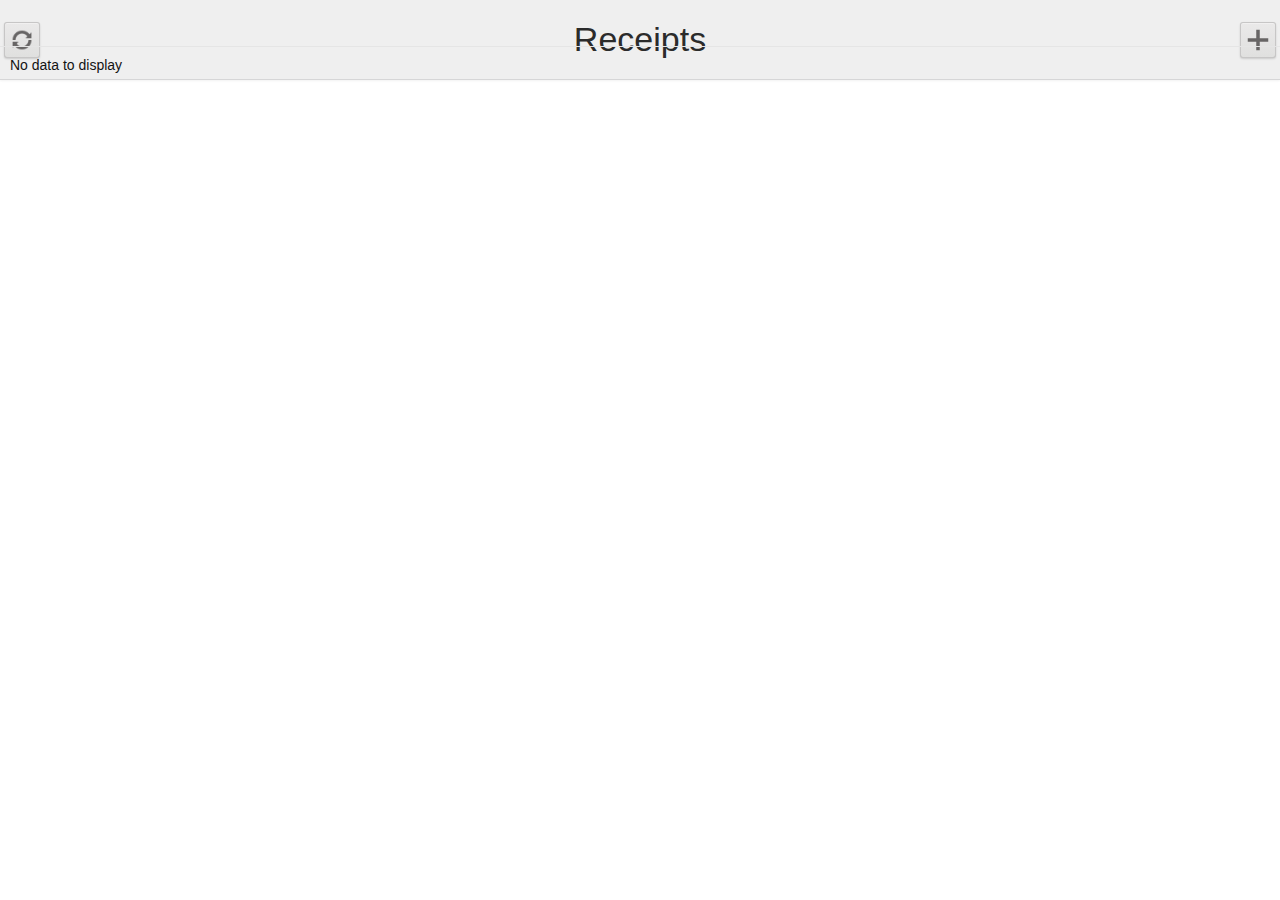
==== commit 3d155081: "layout update" ====
--- a/index.html
+++ b/index.html
@@ -38,7 +38,7 @@
 	<script type="text/javascript" src="js/localization/localization.default.js"></script>
 	<script type="text/javascript" src="js/localization/localization.de.js"></script>
 
-    <script type="text/javascript" src="js/dx.phonejs.debug.js"></script>
+    <script type="text/javascript" src="js/dx.phonejs.js"></script>
 	
     <!-- App -->
     <link rel="stylesheet" type="text/css" href="index.css" />
@@ -55,6 +55,10 @@
     <script type="text/javascript" src="layouts/Navbar/NavbarLayout.js"></script>
     <link rel="stylesheet" type="text/css" href="layouts/Navbar/NavbarLayout.css" />
     <link rel="dx-template" type="text/html" href="layouts/Navbar/NavbarLayout.html"/>
+	
+	<link rel="dx-template" type="text/html" href="layouts/Simple/SimpleLayout.html" />
+    <script type="text/javascript" src="layouts/Simple/SimpleLayout.js"></script>
+    <link rel="stylesheet" type="text/css" href="layouts/Simple/SimpleLayout.css" />
 
     <script type="text/javascript" src="layouts/Pivot/PivotLayout.js"></script>
     <link rel="stylesheet" type="text/css" href="layouts/Pivot/PivotLayout.css" />
--- a/layouts/Simple/SimpleLayout.css
+++ b/layouts/Simple/SimpleLayout.css
@@ -0,0 +1,226 @@
+﻿/* Layout */
+
+.simple-layout,
+.simple-layout-tablet {
+    height: 100%;
+    width: 100%;
+    position: relative;
+}
+
+.simple-layout .layout-header {
+    position: absolute;
+    width: 100%;
+}
+
+.simple-layout .layout-content {
+    position: absolute;
+    width: 100%;
+    overflow: hidden;
+}
+
+.simple-layout .layout-content > div,
+.simple-layout .transition-frame {
+    -position: absolute;
+    height: 100%;
+    width: 100%;
+}
+
+/*.simple-layout .layout-footer {
+    width: 100%;
+    position: absolute;
+}*/
+
+/* ios */
+
+.dx-theme-ios .simple-layout .layout-header {
+    top: 0;
+    height: 44px;
+}
+
+.dx-theme-ios .simple-layout .layout-content {
+    top: 44px;
+    bottom: 0;
+}
+
+/*
+.dx-theme-ios .simple-layout.has-navbar .layout-content {
+    bottom: 59px;
+}
+
+.dx-theme-ios .simple-layout .layout-footer {
+    height: 59px;
+    bottom: 0;
+}*/
+
+.dx-theme-ios .simple-layout .view-toolbar-bottom.dx-toolbar {
+    background: transparent;
+    border: none;
+    margin-bottom: 10px;
+}
+ 
+.dx-theme-ios .simple-layout .view-footer {
+    position: static;
+}
+
+.dx-theme-ios .simple-layout .view-footer .dx-toolbar {
+    height: 57px;
+}
+
+.dx-theme-ios .simple-layout .view-toolbar-bottom.dx-toolbar .dx-toolbar-center {
+    width: 100%;
+}
+
+.dx-theme-ios .simple-layout .view-footer .dx-button {
+    width: 97%;
+    overflow: visible;
+    height: 40px;
+}
+
+.dx-theme-ios .simple-layout .view-footer .dx-button .dx-button-content {
+    height: 44px;
+    border-radius: 6px;
+    width: 100%;
+    box-sizing: border-box;
+}
+
+.dx-theme-ios .simple-layout .view-footer .dx-button .dx-button-content .dx-button-text {
+    font-size: 20px;
+    line-height: 38px;
+}
+
+/* ios7 */
+
+.dx-theme-ios7 .simple-layout .layout-header {
+    top: 0;
+    height: 44px;
+}
+
+.dx-theme-ios7 .simple-layout .layout-content {
+    top: 45px;
+    bottom: 0;
+    background-color: #EFEFF4;
+}
+
+.dx-theme-ios7 .simple-layout .view-footer {
+    position: static;
+}
+
+.dx-theme-ios7 .simple-layout .view-toolbar-bottom.dx-toolbar {
+    background: transparent;
+    border: none;
+    margin-bottom: 10px;
+}
+
+.dx-theme-ios7 .simple-layout .view-toolbar-bottom.dx-toolbar .dx-toolbar-center {
+    width: 100%;
+}
+
+.dx-theme-ios7 .simple-layout .view-footer .dx-toolbar {
+    height: 57px;
+}
+
+.dx-theme-ios7 .slideout-layout .view-footer .dx-toolbar-center {
+    width: 100%;
+}
+
+.dx-theme-ios7 .simple-layout .view-footer .dx-button {
+    width: 97%;
+    overflow: visible;
+}
+
+.dx-theme-ios7 .simple-layout .view-footer .dx-button .dx-button-content {
+    height: 44px;
+    border-radius: 6px;
+    width: 100%;
+    box-sizing: border-box;
+}
+
+.dx-theme-ios7 .simple-layout .view-footer .dx-button .dx-button-content .dx-button-text {
+    font-size: 20px;
+    line-height: 38px;
+}
+
+/* android */
+
+.dx-theme-android .simple-layout .layout-content {
+    top: 46px;
+    bottom: 0;
+}
+
+/* tizen */
+
+.dx-theme-tizen .simple-layout .layout-content {
+    top: 45px;
+    bottom: 0;
+}
+
+/* generic */
+
+.dx-theme-generic .simple-layout .layout-content {
+    top: 46px;
+    bottom: 0;
+}
+
+.dx-theme-generic .simple-layout .view-footer {
+    position: static;
+}
+
+.dx-theme-generic .simple-layout .view-footer .view-toolbar-bottom {
+    position: static;
+}
+
+
+/* Windows Phone 8*/
+.win8phone-layout {
+    height: 100%;
+    width: 100%;
+    overflow: hidden;
+    position: relative;
+}
+
+.win8phone-layout .layout-content {
+    position: absolute;
+    top: 35px;
+    bottom: 0;
+    width: 100%;
+    overflow: hidden;
+}
+
+.win8phone-layout .layout-content > div {
+    height: 100%;
+    width: 100%;
+}
+
+.win8phone-layout .view-content {
+    position: absolute;
+    height: 100%;
+    width: 100%;
+}
+
+.win8phone-layout .layout-frame {
+    top: 0;
+    bottom: 0;
+    position: absolute;
+    width: 100%;
+}
+.win8phone-layout.has-toolbar-bottom .layout-frame,
+.win8phone-layout .has-toolbar-bottom.layout-frame {
+    bottom: 40px;
+}
+
+.win8phone-layout .dx-toolbar.layout-toolbar-bottom {
+    position: absolute;
+    bottom: 0;
+    margin-bottom: 0;
+}
+
+.win8phone-layout .layout-footer {
+    position: absolute;
+    bottom: 0;
+    height: 0;
+    width: 100%;
+}
+
+.win8phone-layout.has-toolbar-bottom .layout-footer {
+    height: 40px;
+}
--- a/views/home.css
+++ b/views/home.css
@@ -15,10 +15,10 @@
 	position: relative;
 	float: right;
 }
-.deleteButton  {
+.largeButton  {
     margin: 10px;
 }
-.deleteButton .dx-button {
+.largeButton .dx-button {
     margin: 10px 0;
     padding: 0;
     width: 100%;
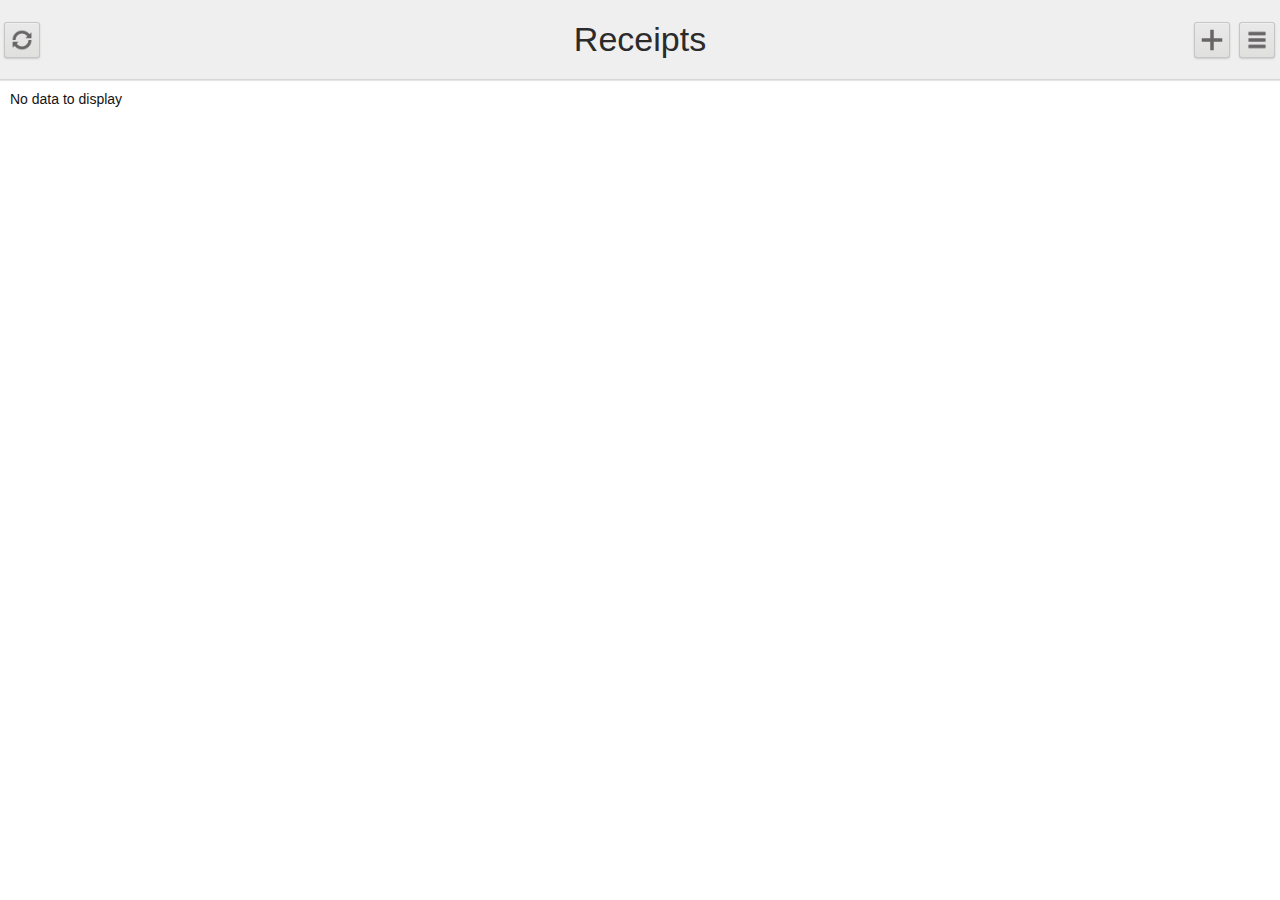
==== commit 82c37c76: "Feedback, Setting and Infos added" ====
--- a/index.html
+++ b/index.html
@@ -75,8 +75,15 @@
 
 	<script type="text/javascript" src="views/updateReceipt.js"></script>
     <link rel="dx-template" type="text/html" href="views/updateReceipt.html"/>
+	
+	<script type="text/javascript" src="views/settings.js"></script>
+    <link rel="dx-template" type="text/html" href="views/settings.html"/>
+	
+	<script type="text/javascript" src="views/feedback.js"></script>
+    <link rel="dx-template" type="text/html" href="views/feedback.html"/>
+	
+	 <link rel="dx-template" type="text/html" href="views/infos.html"/>
 
-    <link rel="dx-template" type="text/html" href="views/about.html"/>
 </head>
 <body>
     <div id="viewport" class="dx-viewport dx-ios-stripes"></div>
--- a/views/home.css
+++ b/views/home.css
@@ -1,7 +1,9 @@
 ﻿/* Put css styles for home view here */
-.home-view p {
-	padding: 5px;
+
+.dx-theme-generic .simple-layout .layout-content {
+    top: 80px;
 }
+
 .left {
 	font-size:14px;
 	width: 50%;
